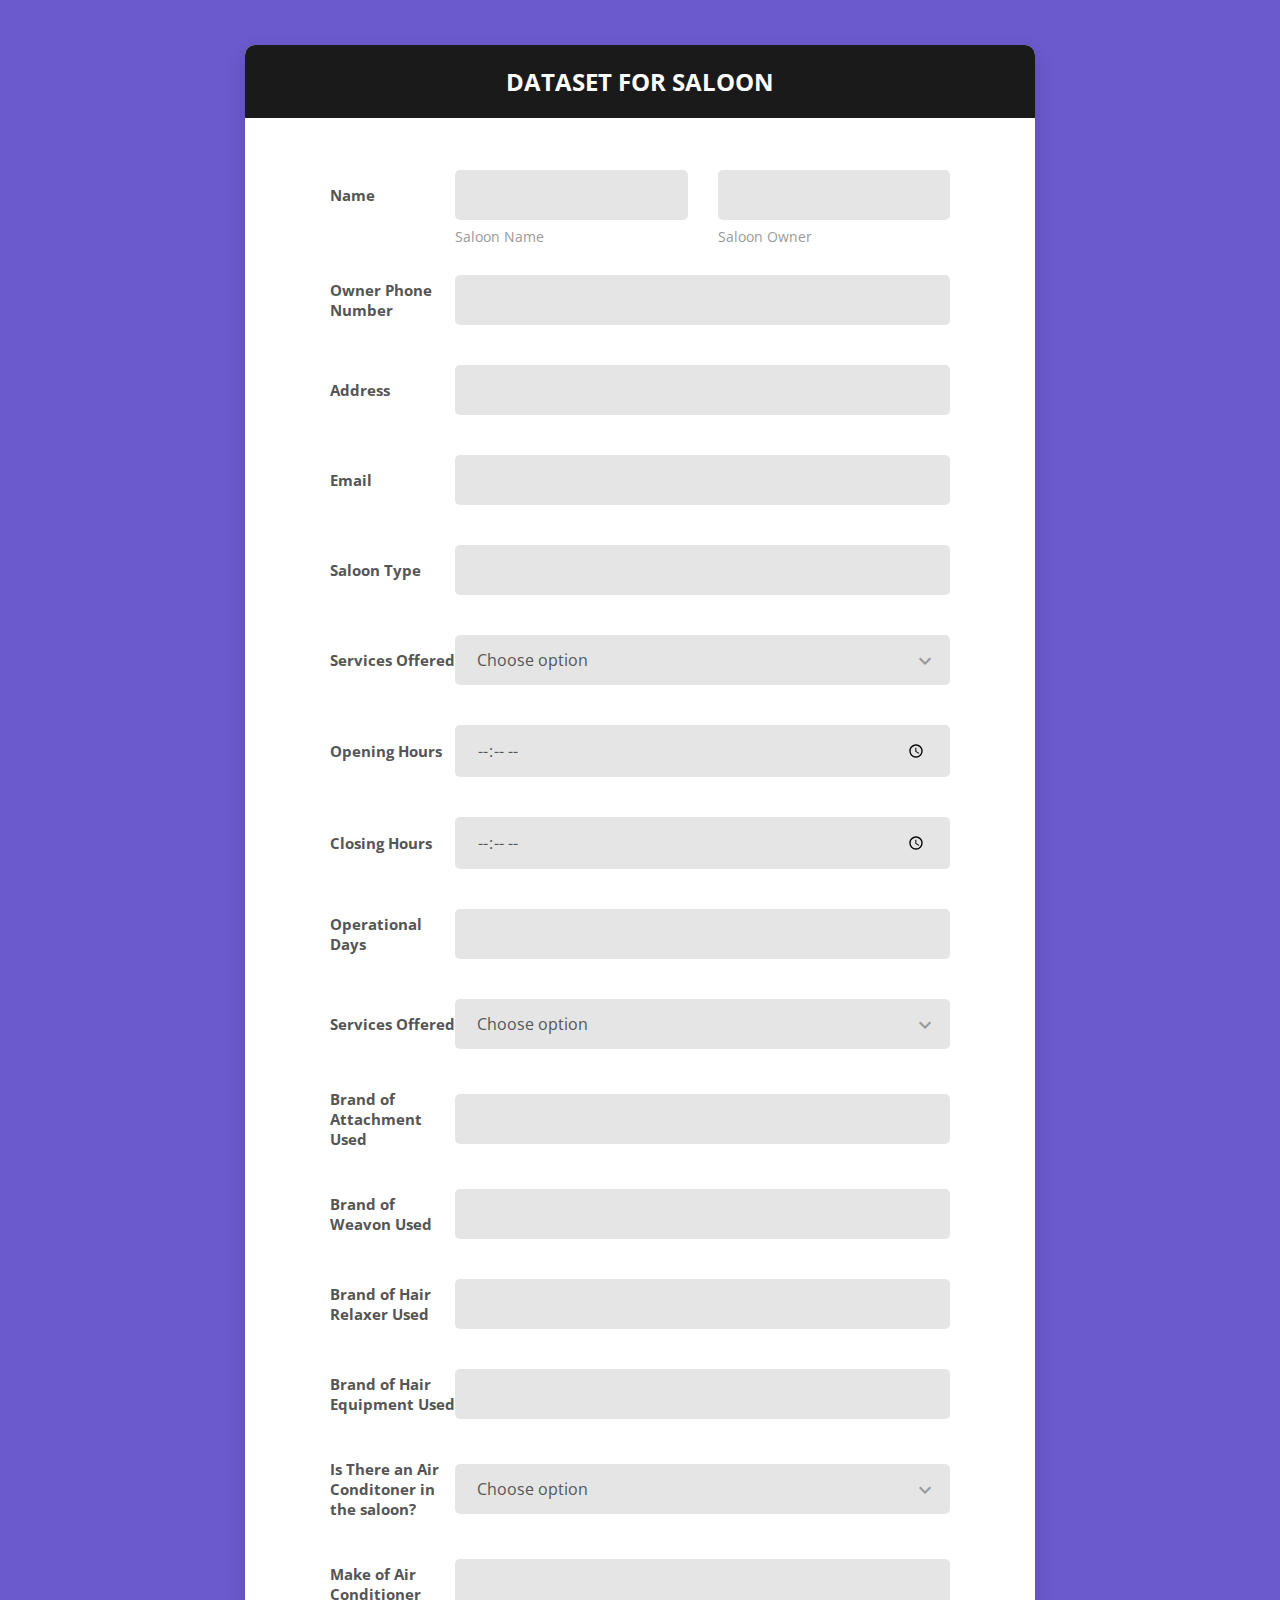
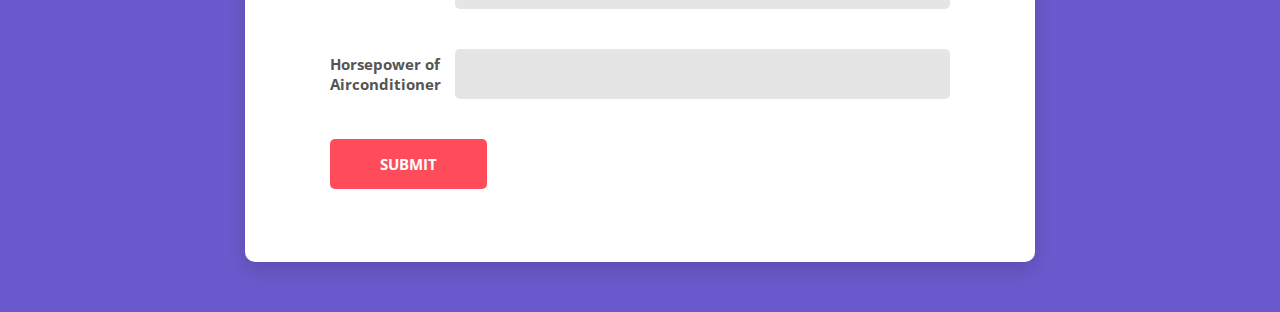
==== index.html @ 2cb98743 "new" ====
<!DOCTYPE html>
<html lang="en">

<head>
    <!-- Required meta tags-->
    <meta charset="UTF-8">
    <meta name="viewport" content="width=device-width, initial-scale=1, shrink-to-fit=no">
    <meta name="description" content="Colorlib Templates">
    <meta name="author" content="Colorlib">
    <meta name="keywords" content="Colorlib Templates">

    <!-- Title Page-->
    <title>DATASET FOR SALOON</title>

    <!-- Icons font CSS-->
    <link href="vendor/mdi-font/css/material-design-iconic-font.min.css" rel="stylesheet" media="all">
    <link href="vendor/font-awesome-4.7/css/font-awesome.min.css" rel="stylesheet" media="all">
    <!-- Font special for pages-->
    <link href="https://fonts.googleapis.com/css?family=Open+Sans:300,300i,400,400i,600,600i,700,700i,800,800i" rel="stylesheet">

    <!-- Vendor CSS-->
    <link href="vendor/select2/select2.min.css" rel="stylesheet" media="all">
    <link href="vendor/datepicker/daterangepicker.css" rel="stylesheet" media="all">

    <!-- Main CSS-->
    <link href="css/main.css" rel="stylesheet" media="all">
</head>

<body>
    <div class="page-wrapper bg-gra-03 p-t-45 p-b-50">
        <div class="wrapper wrapper--w790">
            <div class="card card-5">
                <div class="card-heading">
                    <h2 class="title">DATASET FOR SALOON</h2>
                </div>
                <div class="card-body">
                    <form method="POST">
                        <div class="form-row m-b-55">
                            <div class="name">Name</div>
                            <div class="value">
                                <div class="row row-space">
                                    <div class="col-2">
                                        <div class="input-group-desc">
                                            <input class="input--style-5" type="text" name="Saloon Name">
                                            <label class="label--desc">Saloon Name </label>
                                        </div>
                                    </div>
                                    <div class="col-2">
                                        <div class="input-group-desc">
                                            <input class="input--style-5" type="text" name="Saloon Owner">
                                            <label class="label--desc">Saloon Owner</label>
                                        </div>
                                    </div>
                                </div>
                            </div>
                        </div>

                        <div class="form-row">
                            <div class="name">Owner Phone Number</div>
                            <div class="value">
                                <div class="input-group">
                                    <input class="input--style-5" type="number" name="number">
                                </div>
                            </div>
                        </div>
                         <!-- <div class="form-row m-b-55">
                            <div class="name">Phone</div>
                            <div class="value">
                                <div class="row row-refine">
                                    <div class="col-3">
                                        <div class="input-group-desc">
                                            <input class="input--style-5" type="text" name="area_code">
                                            <label class="label--desc">Area Code</label>
                                        </div>
                                    </div>
                                    <div class="col-9">
                                        <div class="input-group-desc">
                                            <input class="input--style-5" type="text" name="phone">
                                            <label class="label--desc">Phone Number</label>
                                        </div>
                                    </div>
                                </div>
                            </div>
                        </div> -->
                        <div class="form-row">
                            <div class="name">Address</div>
                            <div class="value">
                                <div class="input-group">
                                    <input class="input--style-5" type="text" name="Addressy">
                                </div>
                            </div>
                        </div>

                        <div class="form-row">
                            <div class="name">Email</div>
                            <div class="value">
                                <div class="input-group">
                                    <input class="input--style-5" type="email" name="email">
                                </div>
                            </div>
                        </div>

                        <div class="form-row">
                            <div class="name">Saloon Type </div>
                            <div class="value">
                                <div class="input-group">
                                    <input class="input--style-5" type="text" name="Saloon_Typey">
                                </div>
                            </div>
                        </div>
                        <div class="form-row">
                            <div class="name">Services Offered </div>
                            <div class="value">
                                <div class="input-group">
                                    <div class="rs-select2 js-select-simple select--no-search">
                                        <select name="subject">
                                            <option disabled="disabled" selected="selected">Choose option</option>
                                            <option>Hair Styling </option>
                                            <option>Manicure </option>
                                            <option>Pedicure </option>
                                            <option>Lash  </option>
                                            <option>Brows </option>
                                            <option>Micro Blading </option>
                                            <option>Make-up  </option>
                                            <option>Spa </option>
                                            <option>(Create)</option>
                                            <option>Hair Cut </option>
                                        </select>
                                        <div class="select-dropdown"></div>
                                    </div>
                                </div>
                            </div>
                        </div>
                        <div class="form-row">
                            <div class="name">Opening Hours </div>
                            <div class="value">
                                <div class="input-group">
                                    <input class="input--style-5" type="time" name="Opening_Hours">
                                </div>
                            </div>
                        </div>
                        <div class="form-row">
                            <div class="name">Closing Hours  </div>
                            <div class="value">
                                <div class="input-group">
                                    <input class="input--style-5" type="time" name="Closing_Hours ">
                                </div>
                            </div>
                        </div>
                        <div class="form-row">
                            <div class="name">Operational Days</div>
                            <div class="value">
                                <div class="input-group">
                                    <input class="input--style-5" type="day" name="Operational_Days ">
                                </div>
                            </div>
                        </div>

                        <div class="form-row">
                            <div class="name">Services Offered </div>
                            <div class="value">
                                <div class="input-group">
                                    <div class="rs-select2 js-select-simple select--no-search">
                                        <select name="subject">
                                            <option disabled="disabled" selected="selected">Choose option</option>
                                            <option>1 </option>
                                            <option>2</option>
                                            <option>3</option>
                                            <option>4</option>
                                            <option>5</option>
                                            <option>6</option>
                                            <option>7</option>
                                            <option>8</option>
                                            <option>9</option>
                                            <option>10 </option>
                                            <option>11 </option>
                                            <option>12 </option>
                                            <option>13 </option>
                                            <option>14 </option>
                                            <option>15 </option>
                                            <option>16 </option>
                                            <option>17 </option>
                                            <option>18 </option>
                                            <option>19 </option>
                                            <option>20 </option>
                                            <option>21 </option>
                                            <option>22 </option>
                                            <option>23 </option>
                                            <option>24 </option>
                                            <option>25 </option>
                                            <option>25 </option>
                                            <option>26 </option>
                                            <option>27 </option>
                                            <option>28 </option>
                                            <option>29 </option>
                                            <option>30 </option>
                                    
                                        </select>
                                        <div class="select-dropdown"></div>
                                    </div>
                                </div>
                            </div>
                        </div>
                        <div class="form-row">
                            <div class="name">Brand of Attachment Used </div>
                            <div class="value">
                                <div class="input-group">
                                    <input class="input--style-5" type="day" name="Brand_Attachment_Used">
                                </div>
                            </div>
                        </div>
                        <div class="form-row">
                            <div class="name">Brand of Weavon Used</div>
                            <div class="value">
                                <div class="input-group">
                                    <input class="input--style-5" type="day" name="Brand_Weavon_Used">
                                </div>
                            </div>
                        </div>
                        <div class="form-row">
                            <div class="name">Brand of Hair Relaxer Used</div>
                            <div class="value">
                                <div class="input-group">
                                    <input class="input--style-5" type="day" name="Brand_Relaxer_Used">
                                </div>
                            </div>
                        </div>
                        <div class="form-row">
                            <div class="name">Brand of Hair Equipment Used </div>
                            <div class="value">
                                <div class="input-group">
                                    <input class="input--style-5" type="day" name="Brand_Equipment_Used">
                                </div>
                            </div>
                        </div>
                        <div class="form-row">
                            <div class="name">Is There an Air Conditoner in the saloon?</div>
                            <div class="value">
                                <div class="input-group">
                                    <div class="rs-select2 js-select-simple select--no-search">
                                        <select name="subject">
                                            <option disabled="disabled" selected="selected">Choose option</option>
                                            <option>Yes </option>
                                            <option>No</option>
                                        </select>
                                        <div class="select-dropdown"></div>
                                    </div>
                                </div>
                            </div>
                        </div>
                        <div class="form-row">
                            <div class="name">Make of Air Conditioner </div>
                            <div class="value">
                                <div class="input-group">
                                    <input class="input--style-5" type="text" name="Make_Ai_Conditioner ">
                                </div>
                            </div>
                        </div>
                        <div class="form-row">
                            <div class="name">Horsepower of Airconditioner</div>
                            <div class="value">
                                <div class="input-group">
                                    <input class="input--style-5" type="text" name="Horsepower_Airconditioner ">
                                </div>
                            </div>
                        </div>

                      
                        <div>
                            <button class="btn btn--radius-2 btn--red" type="submit">Submit</button>
                        </div>
                    </form>
                </div>
            </div>
        </div>
    </div>

    <!-- Jquery JS-->
    <script src="vendor/jquery/jquery.min.js"></script>
    <!-- Vendor JS-->
    <script src="vendor/select2/select2.min.js"></script>
    <script src="vendor/datepicker/moment.min.js"></script>
    <script src="vendor/datepicker/daterangepicker.js"></script>

    <!-- Main JS-->
    <script src="js/global.js"></script>

</body><!-- This templates was made by Colorlib (https://colorlib.com) -->

</html>
<!-- end document-->
---- vendor/mdi-font/css/material-design-iconic-font.min.css ----
@font-face{font-family:Material-Design-Iconic-Font;src:url(../fonts/Material-Design-Iconic-Font.woff2?v=2.2.0) format('woff2'),url(../fonts/Material-Design-Iconic-Font.woff?v=2.2.0) format('woff'),url(../fonts/Material-Design-Iconic-Font.ttf?v=2.2.0) format('truetype')}.zmdi{display:inline-block;font:normal normal normal 14px/1 'Material-Design-Iconic-Font';font-size:inherit;text-rendering:auto;-webkit-font-smoothing:antialiased;-moz-osx-font-smoothing:grayscale}.zmdi-hc-lg{font-size:1.33333333em;line-height:.75em;vertical-align:-15%}.zmdi-hc-2x{font-size:2em}.zmdi-hc-3x{font-size:3em}.zmdi-hc-4x{font-size:4em}.zmdi-hc-5x{font-size:5em}.zmdi-hc-fw{width:1.28571429em;text-align:center}.zmdi-hc-ul{padding-left:0;margin-left:2.14285714em;list-style-type:none}.zmdi-hc-ul>li{position:relative}.zmdi-hc-li{position:absolute;left:-2.14285714em;width:2.14285714em;top:.14285714em;text-align:center}.zmdi-hc-li.zmdi-hc-lg{left:-1.85714286em}.zmdi-hc-border{padding:.1em .25em;border:solid .1em #9e9e9e;border-radius:2px}.zmdi-hc-border-circle{padding:.1em .25em;border:solid .1em #9e9e9e;border-radius:50%}.zmdi.pull-left{float:left;margin-right:.15em}.zmdi.pull-right{float:right;margin-left:.15em}.zmdi-hc-spin{-webkit-animation:zmdi-spin 1.5s infinite linear;animation:zmdi-spin 1.5s infinite linear}.zmdi-hc-spin-reverse{-webkit-animation:zmdi-spin-reverse 1.5s infinite linear;animation:zmdi-spin-reverse 1.5s infinite linear}@-webkit-keyframes zmdi-spin{0%{-webkit-transform:rotate(0deg);transform:rotate(0deg)}100%{-webkit-transform:rotate(359deg);transform:rotate(359deg)}}@keyframes zmdi-spin{0%{-webkit-transform:rotate(0deg);transform:rotate(0deg)}100%{-webkit-transform:rotate(359deg);transform:rotate(359deg)}}@-webkit-keyframes zmdi-spin-reverse{0%{-webkit-transform:rotate(0deg);transform:rotate(0deg)}100%{-webkit-transform:rotate(-359deg);transform:rotate(-359deg)}}@keyframes zmdi-spin-reverse{0%{-webkit-transform:rotate(0deg);transform:rotate(0deg)}100%{-webkit-transform:rotate(-359deg);transform:rotate(-359deg)}}.zmdi-hc-rotate-90{-webkit-transform:rotate(90deg);-ms-transform:rotate(90deg);transform:rotate(90deg)}.zmdi-hc-rotate-180{-webkit-transform:rotate(180deg);-ms-transform:rotate(180deg);transform:rotate(180deg)}.zmdi-hc-rotate-270{-webkit-transform:rotate(270deg);-ms-transform:rotate(270deg);transform:rotate(270deg)}.zmdi-hc-flip-horizontal{-webkit-transform:scale(-1,1);-ms-transform:scale(-1,1);transform:scale(-1,1)}.zmdi-hc-flip-vertical{-webkit-transform:scale(1,-1);-ms-transform:scale(1,-1);transform:scale(1,-1)}.zmdi-hc-stack{position:relative;display:inline-block;width:2em;height:2em;line-height:2em;vertical-align:middle}.zmdi-hc-stack-1x,.zmdi-hc-stack-2x{position:absolute;left:0;width:100%;text-align:center}.zmdi-hc-stack-1x{line-height:inherit}.zmdi-hc-stack-2x{font-size:2em}.zmdi-hc-inverse{color:#fff}.zmdi-3d-rotation:before{content:'\f101'}.zmdi-airplane-off:before{content:'\f102'}.zmdi-airplane:before{content:'\f103'}.zmdi-album:before{content:'\f104'}.zmdi-archive:before{content:'\f105'}.zmdi-assignment-account:before{content:'\f106'}.zmdi-assignment-alert:before{content:'\f107'}.zmdi-assignment-check:before{content:'\f108'}.zmdi-assignment-o:before{content:'\f109'}.zmdi-assignment-return:before{content:'\f10a'}.zmdi-assignment-returned:before{content:'\f10b'}.zmdi-assignment:before{content:'\f10c'}.zmdi-attachment-alt:before{content:'\f10d'}.zmdi-attachment:before{content:'\f10e'}.zmdi-audio:before{content:'\f10f'}.zmdi-badge-check:before{content:'\f110'}.zmdi-balance-wallet:before{content:'\f111'}.zmdi-balance:before{content:'\f112'}.zmdi-battery-alert:before{content:'\f113'}.zmdi-battery-flash:before{content:'\f114'}.zmdi-battery-unknown:before{content:'\f115'}.zmdi-battery:before{content:'\f116'}.zmdi-bike:before{content:'\f117'}.zmdi-block-alt:before{content:'\f118'}.zmdi-block:before{content:'\f119'}.zmdi-boat:before{content:'\f11a'}.zmdi-book-image:before{content:'\f11b'}.zmdi-book:before{content:'\f11c'}.zmdi-bookmark-outline:before{content:'\f11d'}.zmdi-bookmark:before{content:'\f11e'}.zmdi-brush:before{content:'\f11f'}.zmdi-bug:before{content:'\f120'}.zmdi-bus:before{content:'\f121'}.zmdi-cake:before{content:'\f122'}.zmdi-car-taxi:before{content:'\f123'}.zmdi-car-wash:before{content:'\f124'}.zmdi-car:before{content:'\f125'}.zmdi-card-giftcard:before{content:'\f126'}.zmdi-card-membership:before{content:'\f127'}.zmdi-card-travel:before{content:'\f128'}.zmdi-card:before{content:'\f129'}.zmdi-case-check:before{content:'\f12a'}.zmdi-case-download:before{content:'\f12b'}.zmdi-case-play:before{content:'\f12c'}.zmdi-case:before{content:'\f12d'}.zmdi-cast-connected:before{content:'\f12e'}.zmdi-cast:before{content:'\f12f'}.zmdi-chart-donut:before{content:'\f130'}.zmdi-chart:before{content:'\f131'}.zmdi-city-alt:before{content:'\f132'}.zmdi-city:before{content:'\f133'}.zmdi-close-circle-o:before{content:'\f134'}.zmdi-close-circle:before{content:'\f135'}.zmdi-close:before{content:'\f136'}.zmdi-cocktail:before{content:'\f137'}.zmdi-code-setting:before{content:'\f138'}.zmdi-code-smartphone:before{content:'\f139'}.zmdi-code:before{content:'\f13a'}.zmdi-coffee:before{content:'\f13b'}.zmdi-collection-bookmark:before{content:'\f13c'}.zmdi-collection-case-play:before{content:'\f13d'}.zmdi-collection-folder-image:before{content:'\f13e'}.zmdi-collection-image-o:before{content:'\f13f'}.zmdi-collection-image:before{content:'\f140'}.zmdi-collection-item-1:before{content:'\f141'}.zmdi-collection-item-2:before{content:'\f142'}.zmdi-collection-item-3:before{content:'\f143'}.zmdi-collection-item-4:before{content:'\f144'}.zmdi-collection-item-5:before{content:'\f145'}.zmdi-collection-item-6:before{content:'\f146'}.zmdi-collection-item-7:before{content:'\f147'}.zmdi-collection-item-8:before{content:'\f148'}.zmdi-collection-item-9-plus:before{content:'\f149'}.zmdi-collection-item-9:before{content:'\f14a'}.zmdi-collection-item:before{content:'\f14b'}.zmdi-collection-music:before{content:'\f14c'}.zmdi-collection-pdf:before{content:'\f14d'}.zmdi-collection-plus:before{content:'\f14e'}.zmdi-collection-speaker:before{content:'\f14f'}.zmdi-collection-text:before{content:'\f150'}.zmdi-collection-video:before{content:'\f151'}.zmdi-compass:before{content:'\f152'}.zmdi-cutlery:before{content:'\f153'}.zmdi-delete:before{content:'\f154'}.zmdi-dialpad:before{content:'\f155'}.zmdi-dns:before{content:'\f156'}.zmdi-drink:before{content:'\f157'}.zmdi-edit:before{content:'\f158'}.zmdi-email-open:before{content:'\f159'}.zmdi-email:before{content:'\f15a'}.zmdi-eye-off:before{content:'\f15b'}.zmdi-eye:before{content:'\f15c'}.zmdi-eyedropper:before{content:'\f15d'}.zmdi-favorite-outline:before{content:'\f15e'}.zmdi-favorite:before{content:'\f15f'}.zmdi-filter-list:before{content:'\f160'}.zmdi-fire:before{content:'\f161'}.zmdi-flag:before{content:'\f162'}.zmdi-flare:before{content:'\f163'}.zmdi-flash-auto:before{content:'\f164'}.zmdi-flash-off:before{content:'\f165'}.zmdi-flash:before{content:'\f166'}.zmdi-flip:before{content:'\f167'}.zmdi-flower-alt:before{content:'\f168'}.zmdi-flower:before{content:'\f169'}.zmdi-font:before{content:'\f16a'}.zmdi-fullscreen-alt:before{content:'\f16b'}.zmdi-fullscreen-exit:before{content:'\f16c'}.zmdi-fullscreen:before{content:'\f16d'}.zmdi-functions:before{content:'\f16e'}.zmdi-gas-station:before{content:'\f16f'}.zmdi-gesture:before{content:'\f170'}.zmdi-globe-alt:before{content:'\f171'}.zmdi-globe-lock:before{content:'\f172'}.zmdi-globe:before{content:'\f173'}.zmdi-graduation-cap:before{content:'\f174'}.zmdi-home:before{content:'\f175'}.zmdi-hospital-alt:before{content:'\f176'}.zmdi-hospital:before{content:'\f177'}.zmdi-hotel:before{content:'\f178'}.zmdi-hourglass-alt:before{content:'\f179'}.zmdi-hourglass-outline:before{content:'\f17a'}.zmdi-hourglass:before{content:'\f17b'}.zmdi-http:before{content:'\f17c'}.zmdi-image-alt:before{content:'\f17d'}.zmdi-image-o:before{content:'\f17e'}.zmdi-image:before{content:'\f17f'}.zmdi-inbox:before{content:'\f180'}.zmdi-invert-colors-off:before{content:'\f181'}.zmdi-invert-colors:before{content:'\f182'}.zmdi-key:before{content:'\f183'}.zmdi-label-alt-outline:before{content:'\f184'}.zmdi-label-alt:before{content:'\f185'}.zmdi-label-heart:before{content:'\f186'}.zmdi-label:before{content:'\f187'}.zmdi-labels:before{content:'\f188'}.zmdi-lamp:before{content:'\f189'}.zmdi-landscape:before{content:'\f18a'}.zmdi-layers-off:before{content:'\f18b'}.zmdi-layers:before{content:'\f18c'}.zmdi-library:before{content:'\f18d'}.zmdi-link:before{content:'\f18e'}.zmdi-lock-open:before{content:'\f18f'}.zmdi-lock-outline:before{content:'\f190'}.zmdi-lock:before{content:'\f191'}.zmdi-mail-reply-all:before{content:'\f192'}.zmdi-mail-reply:before{content:'\f193'}.zmdi-mail-send:before{content:'\f194'}.zmdi-mall:before{content:'\f195'}.zmdi-map:before{content:'\f196'}.zmdi-menu:before{content:'\f197'}.zmdi-money-box:before{content:'\f198'}.zmdi-money-off:before{content:'\f199'}.zmdi-money:before{content:'\f19a'}.zmdi-more-vert:before{content:'\f19b'}.zmdi-more:before{content:'\f19c'}.zmdi-movie-alt:before{content:'\f19d'}.zmdi-movie:before{content:'\f19e'}.zmdi-nature-people:before{content:'\f19f'}.zmdi-nature:before{content:'\f1a0'}.zmdi-navigation:before{content:'\f1a1'}.zmdi-open-in-browser:before{content:'\f1a2'}.zmdi-open-in-new:before{content:'\f1a3'}.zmdi-palette:before{content:'\f1a4'}.zmdi-parking:before{content:'\f1a5'}.zmdi-pin-account:before{content:'\f1a6'}.zmdi-pin-assistant:before{content:'\f1a7'}.zmdi-pin-drop:before{content:'\f1a8'}.zmdi-pin-help:before{content:'\f1a9'}.zmdi-pin-off:before{content:'\f1aa'}.zmdi-pin:before{content:'\f1ab'}.zmdi-pizza:before{content:'\f1ac'}.zmdi-plaster:before{content:'\f1ad'}.zmdi-power-setting:before{content:'\f1ae'}.zmdi-power:before{content:'\f1af'}.zmdi-print:before{content:'\f1b0'}.zmdi-puzzle-piece:before{content:'\f1b1'}.zmdi-quote:before{content:'\f1b2'}.zmdi-railway:before{content:'\f1b3'}.zmdi-receipt:before{content:'\f1b4'}.zmdi-refresh-alt:before{content:'\f1b5'}.zmdi-refresh-sync-alert:before{content:'\f1b6'}.zmdi-refresh-sync-off:before{content:'\f1b7'}.zmdi-refresh-sync:before{content:'\f1b8'}.zmdi-refresh:before{content:'\f1b9'}.zmdi-roller:before{content:'\f1ba'}.zmdi-ruler:before{content:'\f1bb'}.zmdi-scissors:before{content:'\f1bc'}.zmdi-screen-rotation-lock:before{content:'\f1bd'}.zmdi-screen-rotation:before{content:'\f1be'}.zmdi-search-for:before{content:'\f1bf'}.zmdi-search-in-file:before{content:'\f1c0'}.zmdi-search-in-page:before{content:'\f1c1'}.zmdi-search-replace:before{content:'\f1c2'}.zmdi-search:before{content:'\f1c3'}.zmdi-seat:before{content:'\f1c4'}.zmdi-settings-square:before{content:'\f1c5'}.zmdi-settings:before{content:'\f1c6'}.zmdi-shield-check:before{content:'\f1c7'}.zmdi-shield-security:before{content:'\f1c8'}.zmdi-shopping-basket:before{content:'\f1c9'}.zmdi-shopping-cart-plus:before{content:'\f1ca'}.zmdi-shopping-cart:before{content:'\f1cb'}.zmdi-sign-in:before{content:'\f1cc'}.zmdi-sort-amount-asc:before{content:'\f1cd'}.zmdi-sort-amount-desc:before{content:'\f1ce'}.zmdi-sort-asc:before{content:'\f1cf'}.zmdi-sort-desc:before{content:'\f1d0'}.zmdi-spellcheck:before{content:'\f1d1'}.zmdi-storage:before{content:'\f1d2'}.zmdi-store-24:before{content:'\f1d3'}.zmdi-store:before{content:'\f1d4'}.zmdi-subway:before{content:'\f1d5'}.zmdi-sun:before{content:'\f1d6'}.zmdi-tab-unselected:before{content:'\f1d7'}.zmdi-tab:before{content:'\f1d8'}.zmdi-tag-close:before{content:'\f1d9'}.zmdi-tag-more:before{content:'\f1da'}.zmdi-tag:before{content:'\f1db'}.zmdi-thumb-down:before{content:'\f1dc'}.zmdi-thumb-up-down:before{content:'\f1dd'}.zmdi-thumb-up:before{content:'\f1de'}.zmdi-ticket-star:before{content:'\f1df'}.zmdi-toll:before{content:'\f1e0'}.zmdi-toys:before{content:'\f1e1'}.zmdi-traffic:before{content:'\f1e2'}.zmdi-translate:before{content:'\f1e3'}.zmdi-triangle-down:before{content:'\f1e4'}.zmdi-triangle-up:before{content:'\f1e5'}.zmdi-truck:before{content:'\f1e6'}.zmdi-turning-sign:before{content:'\f1e7'}.zmdi-wallpaper:before{content:'\f1e8'}.zmdi-washing-machine:before{content:'\f1e9'}.zmdi-window-maximize:before{content:'\f1ea'}.zmdi-window-minimize:before{content:'\f1eb'}.zmdi-window-restore:before{content:'\f1ec'}.zmdi-wrench:before{content:'\f1ed'}.zmdi-zoom-in:before{content:'\f1ee'}.zmdi-zoom-out:before{content:'\f1ef'}.zmdi-alert-circle-o:before{content:'\f1f0'}.zmdi-alert-circle:before{content:'\f1f1'}.zmdi-alert-octagon:before{content:'\f1f2'}.zmdi-alert-polygon:before{content:'\f1f3'}.zmdi-alert-triangle:before{content:'\f1f4'}.zmdi-help-outline:before{content:'\f1f5'}.zmdi-help:before{content:'\f1f6'}.zmdi-info-outline:before{content:'\f1f7'}.zmdi-info:before{content:'\f1f8'}.zmdi-notifications-active:before{content:'\f1f9'}.zmdi-notifications-add:before{content:'\f1fa'}.zmdi-notifications-none:before{content:'\f1fb'}.zmdi-notifications-off:before{content:'\f1fc'}.zmdi-notifications-paused:before{content:'\f1fd'}.zmdi-notifications:before{content:'\f1fe'}.zmdi-account-add:before{content:'\f1ff'}.zmdi-account-box-mail:before{content:'\f200'}.zmdi-account-box-o:before{content:'\f201'}.zmdi-account-box-phone:before{content:'\f202'}.zmdi-account-box:before{content:'\f203'}.zmdi-account-calendar:before{content:'\f204'}.zmdi-account-circle:before{content:'\f205'}.zmdi-account-o:before{content:'\f206'}.zmdi-account:before{content:'\f207'}.zmdi-accounts-add:before{content:'\f208'}.zmdi-accounts-alt:before{content:'\f209'}.zmdi-accounts-list-alt:before{content:'\f20a'}.zmdi-accounts-list:before{content:'\f20b'}.zmdi-accounts-outline:before{content:'\f20c'}.zmdi-accounts:before{content:'\f20d'}.zmdi-face:before{content:'\f20e'}.zmdi-female:before{content:'\f20f'}.zmdi-male-alt:before{content:'\f210'}.zmdi-male-female:before{content:'\f211'}.zmdi-male:before{content:'\f212'}.zmdi-mood-bad:before{content:'\f213'}.zmdi-mood:before{content:'\f214'}.zmdi-run:before{content:'\f215'}.zmdi-walk:before{content:'\f216'}.zmdi-cloud-box:before{content:'\f217'}.zmdi-cloud-circle:before{content:'\f218'}.zmdi-cloud-done:before{content:'\f219'}.zmdi-cloud-download:before{content:'\f21a'}.zmdi-cloud-off:before{content:'\f21b'}.zmdi-cloud-outline-alt:before{content:'\f21c'}.zmdi-cloud-outline:before{content:'\f21d'}.zmdi-cloud-upload:before{content:'\f21e'}.zmdi-cloud:before{content:'\f21f'}.zmdi-download:before{content:'\f220'}.zmdi-file-plus:before{content:'\f221'}.zmdi-file-text:before{content:'\f222'}.zmdi-file:before{content:'\f223'}.zmdi-folder-outline:before{content:'\f224'}.zmdi-folder-person:before{content:'\f225'}.zmdi-folder-star-alt:before{content:'\f226'}.zmdi-folder-star:before{content:'\f227'}.zmdi-folder:before{content:'\f228'}.zmdi-gif:before{content:'\f229'}.zmdi-upload:before{content:'\f22a'}.zmdi-border-all:before{content:'\f22b'}.zmdi-border-bottom:before{content:'\f22c'}.zmdi-border-clear:before{content:'\f22d'}.zmdi-border-color:before{content:'\f22e'}.zmdi-border-horizontal:before{content:'\f22f'}.zmdi-border-inner:before{content:'\f230'}.zmdi-border-left:before{content:'\f231'}.zmdi-border-outer:before{content:'\f232'}.zmdi-border-right:before{content:'\f233'}.zmdi-border-style:before{content:'\f234'}.zmdi-border-top:before{content:'\f235'}.zmdi-border-vertical:before{content:'\f236'}.zmdi-copy:before{content:'\f237'}.zmdi-crop:before{content:'\f238'}.zmdi-format-align-center:before{content:'\f239'}.zmdi-format-align-justify:before{content:'\f23a'}.zmdi-format-align-left:before{content:'\f23b'}.zmdi-format-align-right:before{content:'\f23c'}.zmdi-format-bold:before{content:'\f23d'}.zmdi-format-clear-all:before{content:'\f23e'}.zmdi-format-clear:before{content:'\f23f'}.zmdi-format-color-fill:before{content:'\f240'}.zmdi-format-color-reset:before{content:'\f241'}.zmdi-format-color-text:before{content:'\f242'}.zmdi-format-indent-decrease:before{content:'\f243'}.zmdi-format-indent-increase:before{content:'\f244'}.zmdi-format-italic:before{content:'\f245'}.zmdi-format-line-spacing:before{content:'\f246'}.zmdi-format-list-bulleted:before{content:'\f247'}.zmdi-format-list-numbered:before{content:'\f248'}.zmdi-format-ltr:before{content:'\f249'}.zmdi-format-rtl:before{content:'\f24a'}.zmdi-format-size:before{content:'\f24b'}.zmdi-format-strikethrough-s:before{content:'\f24c'}.zmdi-format-strikethrough:before{content:'\f24d'}.zmdi-format-subject:before{content:'\f24e'}.zmdi-format-underlined:before{content:'\f24f'}.zmdi-format-valign-bottom:before{content:'\f250'}.zmdi-format-valign-center:before{content:'\f251'}.zmdi-format-valign-top:before{content:'\f252'}.zmdi-redo:before{content:'\f253'}.zmdi-select-all:before{content:'\f254'}.zmdi-space-bar:before{content:'\f255'}.zmdi-text-format:before{content:'\f256'}.zmdi-transform:before{content:'\f257'}.zmdi-undo:before{content:'\f258'}.zmdi-wrap-text:before{content:'\f259'}.zmdi-comment-alert:before{content:'\f25a'}.zmdi-comment-alt-text:before{content:'\f25b'}.zmdi-comment-alt:before{content:'\f25c'}.zmdi-comment-edit:before{content:'\f25d'}.zmdi-comment-image:before{content:'\f25e'}.zmdi-comment-list:before{content:'\f25f'}.zmdi-comment-more:before{content:'\f260'}.zmdi-comment-outline:before{content:'\f261'}.zmdi-comment-text-alt:before{content:'\f262'}.zmdi-comment-text:before{content:'\f263'}.zmdi-comment-video:before{content:'\f264'}.zmdi-comment:before{content:'\f265'}.zmdi-comments:before{content:'\f266'}.zmdi-check-all:before{content:'\f267'}.zmdi-check-circle-u:before{content:'\f268'}.zmdi-check-circle:before{content:'\f269'}.zmdi-check-square:before{content:'\f26a'}.zmdi-check:before{content:'\f26b'}.zmdi-circle-o:before{content:'\f26c'}.zmdi-circle:before{content:'\f26d'}.zmdi-dot-circle-alt:before{content:'\f26e'}.zmdi-dot-circle:before{content:'\f26f'}.zmdi-minus-circle-outline:before{content:'\f270'}.zmdi-minus-circle:before{content:'\f271'}.zmdi-minus-square:before{content:'\f272'}.zmdi-minus:before{content:'\f273'}.zmdi-plus-circle-o-duplicate:before{content:'\f274'}.zmdi-plus-circle-o:before{content:'\f275'}.zmdi-plus-circle:before{content:'\f276'}.zmdi-plus-square:before{content:'\f277'}.zmdi-plus:before{content:'\f278'}.zmdi-square-o:before{content:'\f279'}.zmdi-star-circle:before{content:'\f27a'}.zmdi-star-half:before{content:'\f27b'}.zmdi-star-outline:before{content:'\f27c'}.zmdi-star:before{content:'\f27d'}.zmdi-bluetooth-connected:before{content:'\f27e'}.zmdi-bluetooth-off:before{content:'\f27f'}.zmdi-bluetooth-search:before{content:'\f280'}.zmdi-bluetooth-setting:before{content:'\f281'}.zmdi-bluetooth:before{content:'\f282'}.zmdi-camera-add:before{content:'\f283'}.zmdi-camera-alt:before{content:'\f284'}.zmdi-camera-bw:before{content:'\f285'}.zmdi-camera-front:before{content:'\f286'}.zmdi-camera-mic:before{content:'\f287'}.zmdi-camera-party-mode:before{content:'\f288'}.zmdi-camera-rear:before{content:'\f289'}.zmdi-camera-roll:before{content:'\f28a'}.zmdi-camera-switch:before{content:'\f28b'}.zmdi-camera:before{content:'\f28c'}.zmdi-card-alert:before{content:'\f28d'}.zmdi-card-off:before{content:'\f28e'}.zmdi-card-sd:before{content:'\f28f'}.zmdi-card-sim:before{content:'\f290'}.zmdi-desktop-mac:before{content:'\f291'}.zmdi-desktop-windows:before{content:'\f292'}.zmdi-device-hub:before{content:'\f293'}.zmdi-devices-off:before{content:'\f294'}.zmdi-devices:before{content:'\f295'}.zmdi-dock:before{content:'\f296'}.zmdi-floppy:before{content:'\f297'}.zmdi-gamepad:before{content:'\f298'}.zmdi-gps-dot:before{content:'\f299'}.zmdi-gps-off:before{content:'\f29a'}.zmdi-gps:before{content:'\f29b'}.zmdi-headset-mic:before{content:'\f29c'}.zmdi-headset:before{content:'\f29d'}.zmdi-input-antenna:before{content:'\f29e'}.zmdi-input-composite:before{content:'\f29f'}.zmdi-input-hdmi:before{content:'\f2a0'}.zmdi-input-power:before{content:'\f2a1'}.zmdi-input-svideo:before{content:'\f2a2'}.zmdi-keyboard-hide:before{content:'\f2a3'}.zmdi-keyboard:before{content:'\f2a4'}.zmdi-laptop-chromebook:before{content:'\f2a5'}.zmdi-laptop-mac:before{content:'\f2a6'}.zmdi-laptop:before{content:'\f2a7'}.zmdi-mic-off:before{content:'\f2a8'}.zmdi-mic-outline:before{content:'\f2a9'}.zmdi-mic-setting:before{content:'\f2aa'}.zmdi-mic:before{content:'\f2ab'}.zmdi-mouse:before{content:'\f2ac'}.zmdi-network-alert:before{content:'\f2ad'}.zmdi-network-locked:before{content:'\f2ae'}.zmdi-network-off:before{content:'\f2af'}.zmdi-network-outline:before{content:'\f2b0'}.zmdi-network-setting:before{content:'\f2b1'}.zmdi-network:before{content:'\f2b2'}.zmdi-phone-bluetooth:before{content:'\f2b3'}.zmdi-phone-end:before{content:'\f2b4'}.zmdi-phone-forwarded:before{content:'\f2b5'}.zmdi-phone-in-talk:before{content:'\f2b6'}.zmdi-phone-locked:before{content:'\f2b7'}.zmdi-phone-missed:before{content:'\f2b8'}.zmdi-phone-msg:before{content:'\f2b9'}.zmdi-phone-paused:before{content:'\f2ba'}.zmdi-phone-ring:before{content:'\f2bb'}.zmdi-phone-setting:before{content:'\f2bc'}.zmdi-phone-sip:before{content:'\f2bd'}.zmdi-phone:before{content:'\f2be'}.zmdi-portable-wifi-changes:before{content:'\f2bf'}.zmdi-portable-wifi-off:before{content:'\f2c0'}.zmdi-portable-wifi:before{content:'\f2c1'}.zmdi-radio:before{content:'\f2c2'}.zmdi-reader:before{content:'\f2c3'}.zmdi-remote-control-alt:before{content:'\f2c4'}.zmdi-remote-control:before{content:'\f2c5'}.zmdi-router:before{content:'\f2c6'}.zmdi-scanner:before{content:'\f2c7'}.zmdi-smartphone-android:before{content:'\f2c8'}.zmdi-smartphone-download:before{content:'\f2c9'}.zmdi-smartphone-erase:before{content:'\f2ca'}.zmdi-smartphone-info:before{content:'\f2cb'}.zmdi-smartphone-iphone:before{content:'\f2cc'}.zmdi-smartphone-landscape-lock:before{content:'\f2cd'}.zmdi-smartphone-landscape:before{content:'\f2ce'}.zmdi-smartphone-lock:before{content:'\f2cf'}.zmdi-smartphone-portrait-lock:before{content:'\f2d0'}.zmdi-smartphone-ring:before{content:'\f2d1'}.zmdi-smartphone-setting:before{content:'\f2d2'}.zmdi-smartphone-setup:before{content:'\f2d3'}.zmdi-smartphone:before{content:'\f2d4'}.zmdi-speaker:before{content:'\f2d5'}.zmdi-tablet-android:before{content:'\f2d6'}.zmdi-tablet-mac:before{content:'\f2d7'}.zmdi-tablet:before{content:'\f2d8'}.zmdi-tv-alt-play:before{content:'\f2d9'}.zmdi-tv-list:before{content:'\f2da'}.zmdi-tv-play:before{content:'\f2db'}.zmdi-tv:before{content:'\f2dc'}.zmdi-usb:before{content:'\f2dd'}.zmdi-videocam-off:before{content:'\f2de'}.zmdi-videocam-switch:before{content:'\f2df'}.zmdi-videocam:before{content:'\f2e0'}.zmdi-watch:before{content:'\f2e1'}.zmdi-wifi-alt-2:before{content:'\f2e2'}.zmdi-wifi-alt:before{content:'\f2e3'}.zmdi-wifi-info:before{content:'\f2e4'}.zmdi-wifi-lock:before{content:'\f2e5'}.zmdi-wifi-off:before{content:'\f2e6'}.zmdi-wifi-outline:before{content:'\f2e7'}.zmdi-wifi:before{content:'\f2e8'}.zmdi-arrow-left-bottom:before{content:'\f2e9'}.zmdi-arrow-left:before{content:'\f2ea'}.zmdi-arrow-merge:before{content:'\f2eb'}.zmdi-arrow-missed:before{content:'\f2ec'}.zmdi-arrow-right-top:before{content:'\f2ed'}.zmdi-arrow-right:before{content:'\f2ee'}.zmdi-arrow-split:before{content:'\f2ef'}.zmdi-arrows:before{content:'\f2f0'}.zmdi-caret-down-circle:before{content:'\f2f1'}.zmdi-caret-down:before{content:'\f2f2'}.zmdi-caret-left-circle:before{content:'\f2f3'}.zmdi-caret-left:before{content:'\f2f4'}.zmdi-caret-right-circle:before{content:'\f2f5'}.zmdi-caret-right:before{content:'\f2f6'}.zmdi-caret-up-circle:before{content:'\f2f7'}.zmdi-caret-up:before{content:'\f2f8'}.zmdi-chevron-down:before{content:'\f2f9'}.zmdi-chevron-left:before{content:'\f2fa'}.zmdi-chevron-right:before{content:'\f2fb'}.zmdi-chevron-up:before{content:'\f2fc'}.zmdi-forward:before{content:'\f2fd'}.zmdi-long-arrow-down:before{content:'\f2fe'}.zmdi-long-arrow-left:before{content:'\f2ff'}.zmdi-long-arrow-return:before{content:'\f300'}.zmdi-long-arrow-right:before{content:'\f301'}.zmdi-long-arrow-tab:before{content:'\f302'}.zmdi-long-arrow-up:before{content:'\f303'}.zmdi-rotate-ccw:before{content:'\f304'}.zmdi-rotate-cw:before{content:'\f305'}.zmdi-rotate-left:before{content:'\f306'}.zmdi-rotate-right:before{content:'\f307'}.zmdi-square-down:before{content:'\f308'}.zmdi-square-right:before{content:'\f309'}.zmdi-swap-alt:before{content:'\f30a'}.zmdi-swap-vertical-circle:before{content:'\f30b'}.zmdi-swap-vertical:before{content:'\f30c'}.zmdi-swap:before{content:'\f30d'}.zmdi-trending-down:before{content:'\f30e'}.zmdi-trending-flat:before{content:'\f30f'}.zmdi-trending-up:before{content:'\f310'}.zmdi-unfold-less:before{content:'\f311'}.zmdi-unfold-more:before{content:'\f312'}.zmdi-apps:before{content:'\f313'}.zmdi-grid-off:before{content:'\f314'}.zmdi-grid:before{content:'\f315'}.zmdi-view-agenda:before{content:'\f316'}.zmdi-view-array:before{content:'\f317'}.zmdi-view-carousel:before{content:'\f318'}.zmdi-view-column:before{content:'\f319'}.zmdi-view-comfy:before{content:'\f31a'}.zmdi-view-compact:before{content:'\f31b'}.zmdi-view-dashboard:before{content:'\f31c'}.zmdi-view-day:before{content:'\f31d'}.zmdi-view-headline:before{content:'\f31e'}.zmdi-view-list-alt:before{content:'\f31f'}.zmdi-view-list:before{content:'\f320'}.zmdi-view-module:before{content:'\f321'}.zmdi-view-quilt:before{content:'\f322'}.zmdi-view-stream:before{content:'\f323'}.zmdi-view-subtitles:before{content:'\f324'}.zmdi-view-toc:before{content:'\f325'}.zmdi-view-web:before{content:'\f326'}.zmdi-view-week:before{content:'\f327'}.zmdi-widgets:before{content:'\f328'}.zmdi-alarm-check:before{content:'\f329'}.zmdi-alarm-off:before{content:'\f32a'}.zmdi-alarm-plus:before{content:'\f32b'}.zmdi-alarm-snooze:before{content:'\f32c'}.zmdi-alarm:before{content:'\f32d'}.zmdi-calendar-alt:before{content:'\f32e'}.zmdi-calendar-check:before{content:'\f32f'}.zmdi-calendar-close:before{content:'\f330'}.zmdi-calendar-note:before{content:'\f331'}.zmdi-calendar:before{content:'\f332'}.zmdi-time-countdown:before{content:'\f333'}.zmdi-time-interval:before{content:'\f334'}.zmdi-time-restore-setting:before{content:'\f335'}.zmdi-time-restore:before{content:'\f336'}.zmdi-time:before{content:'\f337'}.zmdi-timer-off:before{content:'\f338'}.zmdi-timer:before{content:'\f339'}.zmdi-android-alt:before{content:'\f33a'}.zmdi-android:before{content:'\f33b'}.zmdi-apple:before{content:'\f33c'}.zmdi-behance:before{content:'\f33d'}.zmdi-codepen:before{content:'\f33e'}.zmdi-dribbble:before{content:'\f33f'}.zmdi-dropbox:before{content:'\f340'}.zmdi-evernote:before{content:'\f341'}.zmdi-facebook-box:before{content:'\f342'}.zmdi-facebook:before{content:'\f343'}.zmdi-github-box:before{content:'\f344'}.zmdi-github:before{content:'\f345'}.zmdi-google-drive:before{content:'\f346'}.zmdi-google-earth:before{content:'\f347'}.zmdi-google-glass:before{content:'\f348'}.zmdi-google-maps:before{content:'\f349'}.zmdi-google-pages:before{content:'\f34a'}.zmdi-google-play:before{content:'\f34b'}.zmdi-google-plus-box:before{content:'\f34c'}.zmdi-google-plus:before{content:'\f34d'}.zmdi-google:before{content:'\f34e'}.zmdi-instagram:before{content:'\f34f'}.zmdi-language-css3:before{content:'\f350'}.zmdi-language-html5:before{content:'\f351'}.zmdi-language-javascript:before{content:'\f352'}.zmdi-language-python-alt:before{content:'\f353'}.zmdi-language-python:before{content:'\f354'}.zmdi-lastfm:before{content:'\f355'}.zmdi-linkedin-box:before{content:'\f356'}.zmdi-paypal:before{content:'\f357'}.zmdi-pinterest-box:before{content:'\f358'}.zmdi-pocket:before{content:'\f359'}.zmdi-polymer:before{content:'\f35a'}.zmdi-share:before{content:'\f35b'}.zmdi-stackoverflow:before{content:'\f35c'}.zmdi-steam-square:before{content:'\f35d'}.zmdi-steam:before{content:'\f35e'}.zmdi-twitter-box:before{content:'\f35f'}.zmdi-twitter:before{content:'\f360'}.zmdi-vk:before{content:'\f361'}.zmdi-wikipedia:before{content:'\f362'}.zmdi-windows:before{content:'\f363'}.zmdi-aspect-ratio-alt:before{content:'\f364'}.zmdi-aspect-ratio:before{content:'\f365'}.zmdi-blur-circular:before{content:'\f366'}.zmdi-blur-linear:before{content:'\f367'}.zmdi-blur-off:before{content:'\f368'}.zmdi-blur:before{content:'\f369'}.zmdi-brightness-2:before{content:'\f36a'}.zmdi-brightness-3:before{content:'\f36b'}.zmdi-brightness-4:before{content:'\f36c'}.zmdi-brightness-5:before{content:'\f36d'}.zmdi-brightness-6:before{content:'\f36e'}.zmdi-brightness-7:before{content:'\f36f'}.zmdi-brightness-auto:before{content:'\f370'}.zmdi-brightness-setting:before{content:'\f371'}.zmdi-broken-image:before{content:'\f372'}.zmdi-center-focus-strong:before{content:'\f373'}.zmdi-center-focus-weak:before{content:'\f374'}.zmdi-compare:before{content:'\f375'}.zmdi-crop-16-9:before{content:'\f376'}.zmdi-crop-3-2:before{content:'\f377'}.zmdi-crop-5-4:before{content:'\f378'}.zmdi-crop-7-5:before{content:'\f379'}.zmdi-crop-din:before{content:'\f37a'}.zmdi-crop-free:before{content:'\f37b'}.zmdi-crop-landscape:before{content:'\f37c'}.zmdi-crop-portrait:before{content:'\f37d'}.zmdi-crop-square:before{content:'\f37e'}.zmdi-exposure-alt:before{content:'\f37f'}.zmdi-exposure:before{content:'\f380'}.zmdi-filter-b-and-w:before{content:'\f381'}.zmdi-filter-center-focus:before{content:'\f382'}.zmdi-filter-frames:before{content:'\f383'}.zmdi-filter-tilt-shift:before{content:'\f384'}.zmdi-gradient:before{content:'\f385'}.zmdi-grain:before{content:'\f386'}.zmdi-graphic-eq:before{content:'\f387'}.zmdi-hdr-off:before{content:'\f388'}.zmdi-hdr-strong:before{content:'\f389'}.zmdi-hdr-weak:before{content:'\f38a'}.zmdi-hdr:before{content:'\f38b'}.zmdi-iridescent:before{content:'\f38c'}.zmdi-leak-off:before{content:'\f38d'}.zmdi-leak:before{content:'\f38e'}.zmdi-looks:before{content:'\f38f'}.zmdi-loupe:before{content:'\f390'}.zmdi-panorama-horizontal:before{content:'\f391'}.zmdi-panorama-vertical:before{content:'\f392'}.zmdi-panorama-wide-angle:before{content:'\f393'}.zmdi-photo-size-select-large:before{content:'\f394'}.zmdi-photo-size-select-small:before{content:'\f395'}.zmdi-picture-in-picture:before{content:'\f396'}.zmdi-slideshow:before{content:'\f397'}.zmdi-texture:before{content:'\f398'}.zmdi-tonality:before{content:'\f399'}.zmdi-vignette:before{content:'\f39a'}.zmdi-wb-auto:before{content:'\f39b'}.zmdi-eject-alt:before{content:'\f39c'}.zmdi-eject:before{content:'\f39d'}.zmdi-equalizer:before{content:'\f39e'}.zmdi-fast-forward:before{content:'\f39f'}.zmdi-fast-rewind:before{content:'\f3a0'}.zmdi-forward-10:before{content:'\f3a1'}.zmdi-forward-30:before{content:'\f3a2'}.zmdi-forward-5:before{content:'\f3a3'}.zmdi-hearing:before{content:'\f3a4'}.zmdi-pause-circle-outline:before{content:'\f3a5'}.zmdi-pause-circle:before{content:'\f3a6'}.zmdi-pause:before{content:'\f3a7'}.zmdi-play-circle-outline:before{content:'\f3a8'}.zmdi-play-circle:before{content:'\f3a9'}.zmdi-play:before{content:'\f3aa'}.zmdi-playlist-audio:before{content:'\f3ab'}.zmdi-playlist-plus:before{content:'\f3ac'}.zmdi-repeat-one:before{content:'\f3ad'}.zmdi-repeat:before{content:'\f3ae'}.zmdi-replay-10:before{content:'\f3af'}.zmdi-replay-30:before{content:'\f3b0'}.zmdi-replay-5:before{content:'\f3b1'}.zmdi-replay:before{content:'\f3b2'}.zmdi-shuffle:before{content:'\f3b3'}.zmdi-skip-next:before{content:'\f3b4'}.zmdi-skip-previous:before{content:'\f3b5'}.zmdi-stop:before{content:'\f3b6'}.zmdi-surround-sound:before{content:'\f3b7'}.zmdi-tune:before{content:'\f3b8'}.zmdi-volume-down:before{content:'\f3b9'}.zmdi-volume-mute:before{content:'\f3ba'}.zmdi-volume-off:before{content:'\f3bb'}.zmdi-volume-up:before{content:'\f3bc'}.zmdi-n-1-square:before{content:'\f3bd'}.zmdi-n-2-square:before{content:'\f3be'}.zmdi-n-3-square:before{content:'\f3bf'}.zmdi-n-4-square:before{content:'\f3c0'}.zmdi-n-5-square:before{content:'\f3c1'}.zmdi-n-6-square:before{content:'\f3c2'}.zmdi-neg-1:before{content:'\f3c3'}.zmdi-neg-2:before{content:'\f3c4'}.zmdi-plus-1:before{content:'\f3c5'}.zmdi-plus-2:before{content:'\f3c6'}.zmdi-sec-10:before{content:'\f3c7'}.zmdi-sec-3:before{content:'\f3c8'}.zmdi-zero:before{content:'\f3c9'}.zmdi-airline-seat-flat-angled:before{content:'\f3ca'}.zmdi-airline-seat-flat:before{content:'\f3cb'}.zmdi-airline-seat-individual-suite:before{content:'\f3cc'}.zmdi-airline-seat-legroom-extra:before{content:'\f3cd'}.zmdi-airline-seat-legroom-normal:before{content:'\f3ce'}.zmdi-airline-seat-legroom-reduced:before{content:'\f3cf'}.zmdi-airline-seat-recline-extra:before{content:'\f3d0'}.zmdi-airline-seat-recline-normal:before{content:'\f3d1'}.zmdi-airplay:before{content:'\f3d2'}.zmdi-closed-caption:before{content:'\f3d3'}.zmdi-confirmation-number:before{content:'\f3d4'}.zmdi-developer-board:before{content:'\f3d5'}.zmdi-disc-full:before{content:'\f3d6'}.zmdi-explicit:before{content:'\f3d7'}.zmdi-flight-land:before{content:'\f3d8'}.zmdi-flight-takeoff:before{content:'\f3d9'}.zmdi-flip-to-back:before{content:'\f3da'}.zmdi-flip-to-front:before{content:'\f3db'}.zmdi-group-work:before{content:'\f3dc'}.zmdi-hd:before{content:'\f3dd'}.zmdi-hq:before{content:'\f3de'}.zmdi-markunread-mailbox:before{content:'\f3df'}.zmdi-memory:before{content:'\f3e0'}.zmdi-nfc:before{content:'\f3e1'}.zmdi-play-for-work:before{content:'\f3e2'}.zmdi-power-input:before{content:'\f3e3'}.zmdi-present-to-all:before{content:'\f3e4'}.zmdi-satellite:before{content:'\f3e5'}.zmdi-tap-and-play:before{content:'\f3e6'}.zmdi-vibration:before{content:'\f3e7'}.zmdi-voicemail:before{content:'\f3e8'}.zmdi-group:before{content:'\f3e9'}.zmdi-rss:before{content:'\f3ea'}.zmdi-shape:before{content:'\f3eb'}.zmdi-spinner:before{content:'\f3ec'}.zmdi-ungroup:before{content:'\f3ed'}.zmdi-500px:before{content:'\f3ee'}.zmdi-8tracks:before{content:'\f3ef'}.zmdi-amazon:before{content:'\f3f0'}.zmdi-blogger:before{content:'\f3f1'}.zmdi-delicious:before{content:'\f3f2'}.zmdi-disqus:before{content:'\f3f3'}.zmdi-flattr:before{content:'\f3f4'}.zmdi-flickr:before{content:'\f3f5'}.zmdi-github-alt:before{content:'\f3f6'}.zmdi-google-old:before{content:'\f3f7'}.zmdi-linkedin:before{content:'\f3f8'}.zmdi-odnoklassniki:before{content:'\f3f9'}.zmdi-outlook:before{content:'\f3fa'}.zmdi-paypal-alt:before{content:'\f3fb'}.zmdi-pinterest:before{content:'\f3fc'}.zmdi-playstation:before{content:'\f3fd'}.zmdi-reddit:before{content:'\f3fe'}.zmdi-skype:before{content:'\f3ff'}.zmdi-slideshare:before{content:'\f400'}.zmdi-soundcloud:before{content:'\f401'}.zmdi-tumblr:before{content:'\f402'}.zmdi-twitch:before{content:'\f403'}.zmdi-vimeo:before{content:'\f404'}.zmdi-whatsapp:before{content:'\f405'}.zmdi-xbox:before{content:'\f406'}.zmdi-yahoo:before{content:'\f407'}.zmdi-youtube-play:before{content:'\f408'}.zmdi-youtube:before{content:'\f409'}.zmdi-3d-rotation:before{content:'\f101'}.zmdi-airplane-off:before{content:'\f102'}.zmdi-airplane:before{content:'\f103'}.zmdi-album:before{content:'\f104'}.zmdi-archive:before{content:'\f105'}.zmdi-assignment-account:before{content:'\f106'}.zmdi-assignment-alert:before{content:'\f107'}.zmdi-assignment-check:before{content:'\f108'}.zmdi-assignment-o:before{content:'\f109'}.zmdi-assignment-return:before{content:'\f10a'}.zmdi-assignment-returned:before{content:'\f10b'}.zmdi-assignment:before{content:'\f10c'}.zmdi-attachment-alt:before{content:'\f10d'}.zmdi-attachment:before{content:'\f10e'}.zmdi-audio:before{content:'\f10f'}.zmdi-badge-check:before{content:'\f110'}.zmdi-balance-wallet:before{content:'\f111'}.zmdi-balance:before{content:'\f112'}.zmdi-battery-alert:before{content:'\f113'}.zmdi-battery-flash:before{content:'\f114'}.zmdi-battery-unknown:before{content:'\f115'}.zmdi-battery:before{content:'\f116'}.zmdi-bike:before{content:'\f117'}.zmdi-block-alt:before{content:'\f118'}.zmdi-block:before{content:'\f119'}.zmdi-boat:before{content:'\f11a'}.zmdi-book-image:before{content:'\f11b'}.zmdi-book:before{content:'\f11c'}.zmdi-bookmark-outline:before{content:'\f11d'}.zmdi-bookmark:before{content:'\f11e'}.zmdi-brush:before{content:'\f11f'}.zmdi-bug:before{content:'\f120'}.zmdi-bus:before{content:'\f121'}.zmdi-cake:before{content:'\f122'}.zmdi-car-taxi:before{content:'\f123'}.zmdi-car-wash:before{content:'\f124'}.zmdi-car:before{content:'\f125'}.zmdi-card-giftcard:before{content:'\f126'}.zmdi-card-membership:before{content:'\f127'}.zmdi-card-travel:before{content:'\f128'}.zmdi-card:before{content:'\f129'}.zmdi-case-check:before{content:'\f12a'}.zmdi-case-download:before{content:'\f12b'}.zmdi-case-play:before{content:'\f12c'}.zmdi-case:before{content:'\f12d'}.zmdi-cast-connected:before{content:'\f12e'}.zmdi-cast:before{content:'\f12f'}.zmdi-chart-donut:before{content:'\f130'}.zmdi-chart:before{content:'\f131'}.zmdi-city-alt:before{content:'\f132'}.zmdi-city:before{content:'\f133'}.zmdi-close-circle-o:before{content:'\f134'}.zmdi-close-circle:before{content:'\f135'}.zmdi-close:before{content:'\f136'}.zmdi-cocktail:before{content:'\f137'}.zmdi-code-setting:before{content:'\f138'}.zmdi-code-smartphone:before{content:'\f139'}.zmdi-code:before{content:'\f13a'}.zmdi-coffee:before{content:'\f13b'}.zmdi-collection-bookmark:before{content:'\f13c'}.zmdi-collection-case-play:before{content:'\f13d'}.zmdi-collection-folder-image:before{content:'\f13e'}.zmdi-collection-image-o:before{content:'\f13f'}.zmdi-collection-image:before{content:'\f140'}.zmdi-collection-item-1:before{content:'\f141'}.zmdi-collection-item-2:before{content:'\f142'}.zmdi-collection-item-3:before{content:'\f143'}.zmdi-collection-item-4:before{content:'\f144'}.zmdi-collection-item-5:before{content:'\f145'}.zmdi-collection-item-6:before{content:'\f146'}.zmdi-collection-item-7:before{content:'\f147'}.zmdi-collection-item-8:before{content:'\f148'}.zmdi-collection-item-9-plus:before{content:'\f149'}.zmdi-collection-item-9:before{content:'\f14a'}.zmdi-collection-item:before{content:'\f14b'}.zmdi-collection-music:before{content:'\f14c'}.zmdi-collection-pdf:before{content:'\f14d'}.zmdi-collection-plus:before{content:'\f14e'}.zmdi-collection-speaker:before{content:'\f14f'}.zmdi-collection-text:before{content:'\f150'}.zmdi-collection-video:before{content:'\f151'}.zmdi-compass:before{content:'\f152'}.zmdi-cutlery:before{content:'\f153'}.zmdi-delete:before{content:'\f154'}.zmdi-dialpad:before{content:'\f155'}.zmdi-dns:before{content:'\f156'}.zmdi-drink:before{content:'\f157'}.zmdi-edit:before{content:'\f158'}.zmdi-email-open:before{content:'\f159'}.zmdi-email:before{content:'\f15a'}.zmdi-eye-off:before{content:'\f15b'}.zmdi-eye:before{content:'\f15c'}.zmdi-eyedropper:before{content:'\f15d'}.zmdi-favorite-outline:before{content:'\f15e'}.zmdi-favorite:before{content:'\f15f'}.zmdi-filter-list:before{content:'\f160'}.zmdi-fire:before{content:'\f161'}.zmdi-flag:before{content:'\f162'}.zmdi-flare:before{content:'\f163'}.zmdi-flash-auto:before{content:'\f164'}.zmdi-flash-off:before{content:'\f165'}.zmdi-flash:before{content:'\f166'}.zmdi-flip:before{content:'\f167'}.zmdi-flower-alt:before{content:'\f168'}.zmdi-flower:before{content:'\f169'}.zmdi-font:before{content:'\f16a'}.zmdi-fullscreen-alt:before{content:'\f16b'}.zmdi-fullscreen-exit:before{content:'\f16c'}.zmdi-fullscreen:before{content:'\f16d'}.zmdi-functions:before{content:'\f16e'}.zmdi-gas-station:before{content:'\f16f'}.zmdi-gesture:before{content:'\f170'}.zmdi-globe-alt:before{content:'\f171'}.zmdi-globe-lock:before{content:'\f172'}.zmdi-globe:before{content:'\f173'}.zmdi-graduation-cap:before{content:'\f174'}.zmdi-home:before{content:'\f175'}.zmdi-hospital-alt:before{content:'\f176'}.zmdi-hospital:before{content:'\f177'}.zmdi-hotel:before{content:'\f178'}.zmdi-hourglass-alt:before{content:'\f179'}.zmdi-hourglass-outline:before{content:'\f17a'}.zmdi-hourglass:before{content:'\f17b'}.zmdi-http:before{content:'\f17c'}.zmdi-image-alt:before{content:'\f17d'}.zmdi-image-o:before{content:'\f17e'}.zmdi-image:before{content:'\f17f'}.zmdi-inbox:before{content:'\f180'}.zmdi-invert-colors-off:before{content:'\f181'}.zmdi-invert-colors:before{content:'\f182'}.zmdi-key:before{content:'\f183'}.zmdi-label-alt-outline:before{content:'\f184'}.zmdi-label-alt:before{content:'\f185'}.zmdi-label-heart:before{content:'\f186'}.zmdi-label:before{content:'\f187'}.zmdi-labels:before{content:'\f188'}.zmdi-lamp:before{content:'\f189'}.zmdi-landscape:before{content:'\f18a'}.zmdi-layers-off:before{content:'\f18b'}.zmdi-layers:before{content:'\f18c'}.zmdi-library:before{content:'\f18d'}.zmdi-link:before{content:'\f18e'}.zmdi-lock-open:before{content:'\f18f'}.zmdi-lock-outline:before{content:'\f190'}.zmdi-lock:before{content:'\f191'}.zmdi-mail-reply-all:before{content:'\f192'}.zmdi-mail-reply:before{content:'\f193'}.zmdi-mail-send:before{content:'\f194'}.zmdi-mall:before{content:'\f195'}.zmdi-map:before{content:'\f196'}.zmdi-menu:before{content:'\f197'}.zmdi-money-box:before{content:'\f198'}.zmdi-money-off:before{content:'\f199'}.zmdi-money:before{content:'\f19a'}.zmdi-more-vert:before{content:'\f19b'}.zmdi-more:before{content:'\f19c'}.zmdi-movie-alt:before{content:'\f19d'}.zmdi-movie:before{content:'\f19e'}.zmdi-nature-people:before{content:'\f19f'}.zmdi-nature:before{content:'\f1a0'}.zmdi-navigation:before{content:'\f1a1'}.zmdi-open-in-browser:before{content:'\f1a2'}.zmdi-open-in-new:before{content:'\f1a3'}.zmdi-palette:before{content:'\f1a4'}.zmdi-parking:before{content:'\f1a5'}.zmdi-pin-account:before{content:'\f1a6'}.zmdi-pin-assistant:before{content:'\f1a7'}.zmdi-pin-drop:before{content:'\f1a8'}.zmdi-pin-help:before{content:'\f1a9'}.zmdi-pin-off:before{content:'\f1aa'}.zmdi-pin:before{content:'\f1ab'}.zmdi-pizza:before{content:'\f1ac'}.zmdi-plaster:before{content:'\f1ad'}.zmdi-power-setting:before{content:'\f1ae'}.zmdi-power:before{content:'\f1af'}.zmdi-print:before{content:'\f1b0'}.zmdi-puzzle-piece:before{content:'\f1b1'}.zmdi-quote:before{content:'\f1b2'}.zmdi-railway:before{content:'\f1b3'}.zmdi-receipt:before{content:'\f1b4'}.zmdi-refresh-alt:before{content:'\f1b5'}.zmdi-refresh-sync-alert:before{content:'\f1b6'}.zmdi-refresh-sync-off:before{content:'\f1b7'}.zmdi-refresh-sync:before{content:'\f1b8'}.zmdi-refresh:before{content:'\f1b9'}.zmdi-roller:before{content:'\f1ba'}.zmdi-ruler:before{content:'\f1bb'}.zmdi-scissors:before{content:'\f1bc'}.zmdi-screen-rotation-lock:before{content:'\f1bd'}.zmdi-screen-rotation:before{content:'\f1be'}.zmdi-search-for:before{content:'\f1bf'}.zmdi-search-in-file:before{content:'\f1c0'}.zmdi-search-in-page:before{content:'\f1c1'}.zmdi-search-replace:before{content:'\f1c2'}.zmdi-search:before{content:'\f1c3'}.zmdi-seat:before{content:'\f1c4'}.zmdi-settings-square:before{content:'\f1c5'}.zmdi-settings:before{content:'\f1c6'}.zmdi-shield-check:before{content:'\f1c7'}.zmdi-shield-security:before{content:'\f1c8'}.zmdi-shopping-basket:before{content:'\f1c9'}.zmdi-shopping-cart-plus:before{content:'\f1ca'}.zmdi-shopping-cart:before{content:'\f1cb'}.zmdi-sign-in:before{content:'\f1cc'}.zmdi-sort-amount-asc:before{content:'\f1cd'}.zmdi-sort-amount-desc:before{content:'\f1ce'}.zmdi-sort-asc:before{content:'\f1cf'}.zmdi-sort-desc:before{content:'\f1d0'}.zmdi-spellcheck:before{content:'\f1d1'}.zmdi-storage:before{content:'\f1d2'}.zmdi-store-24:before{content:'\f1d3'}.zmdi-store:before{content:'\f1d4'}.zmdi-subway:before{content:'\f1d5'}.zmdi-sun:before{content:'\f1d6'}.zmdi-tab-unselected:before{content:'\f1d7'}.zmdi-tab:before{content:'\f1d8'}.zmdi-tag-close:before{content:'\f1d9'}.zmdi-tag-more:before{content:'\f1da'}.zmdi-tag:before{content:'\f1db'}.zmdi-thumb-down:before{content:'\f1dc'}.zmdi-thumb-up-down:before{content:'\f1dd'}.zmdi-thumb-up:before{content:'\f1de'}.zmdi-ticket-star:before{content:'\f1df'}.zmdi-toll:before{content:'\f1e0'}.zmdi-toys:before{content:'\f1e1'}.zmdi-traffic:before{content:'\f1e2'}.zmdi-translate:before{content:'\f1e3'}.zmdi-triangle-down:before{content:'\f1e4'}.zmdi-triangle-up:before{content:'\f1e5'}.zmdi-truck:before{content:'\f1e6'}.zmdi-turning-sign:before{content:'\f1e7'}.zmdi-wallpaper:before{content:'\f1e8'}.zmdi-washing-machine:before{content:'\f1e9'}.zmdi-window-maximize:before{content:'\f1ea'}.zmdi-window-minimize:before{content:'\f1eb'}.zmdi-window-restore:before{content:'\f1ec'}.zmdi-wrench:before{content:'\f1ed'}.zmdi-zoom-in:before{content:'\f1ee'}.zmdi-zoom-out:before{content:'\f1ef'}.zmdi-alert-circle-o:before{content:'\f1f0'}.zmdi-alert-circle:before{content:'\f1f1'}.zmdi-alert-octagon:before{content:'\f1f2'}.zmdi-alert-polygon:before{content:'\f1f3'}.zmdi-alert-triangle:before{content:'\f1f4'}.zmdi-help-outline:before{content:'\f1f5'}.zmdi-help:before{content:'\f1f6'}.zmdi-info-outline:before{content:'\f1f7'}.zmdi-info:before{content:'\f1f8'}.zmdi-notifications-active:before{content:'\f1f9'}.zmdi-notifications-add:before{content:'\f1fa'}.zmdi-notifications-none:before{content:'\f1fb'}.zmdi-notifications-off:before{content:'\f1fc'}.zmdi-notifications-paused:before{content:'\f1fd'}.zmdi-notifications:before{content:'\f1fe'}.zmdi-account-add:before{content:'\f1ff'}.zmdi-account-box-mail:before{content:'\f200'}.zmdi-account-box-o:before{content:'\f201'}.zmdi-account-box-phone:before{content:'\f202'}.zmdi-account-box:before{content:'\f203'}.zmdi-account-calendar:before{content:'\f204'}.zmdi-account-circle:before{content:'\f205'}.zmdi-account-o:before{content:'\f206'}.zmdi-account:before{content:'\f207'}.zmdi-accounts-add:before{content:'\f208'}.zmdi-accounts-alt:before{content:'\f209'}.zmdi-accounts-list-alt:before{content:'\f20a'}.zmdi-accounts-list:before{content:'\f20b'}.zmdi-accounts-outline:before{content:'\f20c'}.zmdi-accounts:before{content:'\f20d'}.zmdi-face:before{content:'\f20e'}.zmdi-female:before{content:'\f20f'}.zmdi-male-alt:before{content:'\f210'}.zmdi-male-female:before{content:'\f211'}.zmdi-male:before{content:'\f212'}.zmdi-mood-bad:before{content:'\f213'}.zmdi-mood:before{content:'\f214'}.zmdi-run:before{content:'\f215'}.zmdi-walk:before{content:'\f216'}.zmdi-cloud-box:before{content:'\f217'}.zmdi-cloud-circle:before{content:'\f218'}.zmdi-cloud-done:before{content:'\f219'}.zmdi-cloud-download:before{content:'\f21a'}.zmdi-cloud-off:before{content:'\f21b'}.zmdi-cloud-outline-alt:before{content:'\f21c'}.zmdi-cloud-outline:before{content:'\f21d'}.zmdi-cloud-upload:before{content:'\f21e'}.zmdi-cloud:before{content:'\f21f'}.zmdi-download:before{content:'\f220'}.zmdi-file-plus:before{content:'\f221'}.zmdi-file-text:before{content:'\f222'}.zmdi-file:before{content:'\f223'}.zmdi-folder-outline:before{content:'\f224'}.zmdi-folder-person:before{content:'\f225'}.zmdi-folder-star-alt:before{content:'\f226'}.zmdi-folder-star:before{content:'\f227'}.zmdi-folder:before{content:'\f228'}.zmdi-gif:before{content:'\f229'}.zmdi-upload:before{content:'\f22a'}.zmdi-border-all:before{content:'\f22b'}.zmdi-border-bottom:before{content:'\f22c'}.zmdi-border-clear:before{content:'\f22d'}.zmdi-border-color:before{content:'\f22e'}.zmdi-border-horizontal:before{content:'\f22f'}.zmdi-border-inner:before{content:'\f230'}.zmdi-border-left:before{content:'\f231'}.zmdi-border-outer:before{content:'\f232'}.zmdi-border-right:before{content:'\f233'}.zmdi-border-style:before{content:'\f234'}.zmdi-border-top:before{content:'\f235'}.zmdi-border-vertical:before{content:'\f236'}.zmdi-copy:before{content:'\f237'}.zmdi-crop:before{content:'\f238'}.zmdi-format-align-center:before{content:'\f239'}.zmdi-format-align-justify:before{content:'\f23a'}.zmdi-format-align-left:before{content:'\f23b'}.zmdi-format-align-right:before{content:'\f23c'}.zmdi-format-bold:before{content:'\f23d'}.zmdi-format-clear-all:before{content:'\f23e'}.zmdi-format-clear:before{content:'\f23f'}.zmdi-format-color-fill:before{content:'\f240'}.zmdi-format-color-reset:before{content:'\f241'}.zmdi-format-color-text:before{content:'\f242'}.zmdi-format-indent-decrease:before{content:'\f243'}.zmdi-format-indent-increase:before{content:'\f244'}.zmdi-format-italic:before{content:'\f245'}.zmdi-format-line-spacing:before{content:'\f246'}.zmdi-format-list-bulleted:before{content:'\f247'}.zmdi-format-list-numbered:before{content:'\f248'}.zmdi-format-ltr:before{content:'\f249'}.zmdi-format-rtl:before{content:'\f24a'}.zmdi-format-size:before{content:'\f24b'}.zmdi-format-strikethrough-s:before{content:'\f24c'}.zmdi-format-strikethrough:before{content:'\f24d'}.zmdi-format-subject:before{content:'\f24e'}.zmdi-format-underlined:before{content:'\f24f'}.zmdi-format-valign-bottom:before{content:'\f250'}.zmdi-format-valign-center:before{content:'\f251'}.zmdi-format-valign-top:before{content:'\f252'}.zmdi-redo:before{content:'\f253'}.zmdi-select-all:before{content:'\f254'}.zmdi-space-bar:before{content:'\f255'}.zmdi-text-format:before{content:'\f256'}.zmdi-transform:before{content:'\f257'}.zmdi-undo:before{content:'\f258'}.zmdi-wrap-text:before{content:'\f259'}.zmdi-comment-alert:before{content:'\f25a'}.zmdi-comment-alt-text:before{content:'\f25b'}.zmdi-comment-alt:before{content:'\f25c'}.zmdi-comment-edit:before{content:'\f25d'}.zmdi-comment-image:before{content:'\f25e'}.zmdi-comment-list:before{content:'\f25f'}.zmdi-comment-more:before{content:'\f260'}.zmdi-comment-outline:before{content:'\f261'}.zmdi-comment-text-alt:before{content:'\f262'}.zmdi-comment-text:before{content:'\f263'}.zmdi-comment-video:before{content:'\f264'}.zmdi-comment:before{content:'\f265'}.zmdi-comments:before{content:'\f266'}.zmdi-check-all:before{content:'\f267'}.zmdi-check-circle-u:before{content:'\f268'}.zmdi-check-circle:before{content:'\f269'}.zmdi-check-square:before{content:'\f26a'}.zmdi-check:before{content:'\f26b'}.zmdi-circle-o:before{content:'\f26c'}.zmdi-circle:before{content:'\f26d'}.zmdi-dot-circle-alt:before{content:'\f26e'}.zmdi-dot-circle:before{content:'\f26f'}.zmdi-minus-circle-outline:before{content:'\f270'}.zmdi-minus-circle:before{content:'\f271'}.zmdi-minus-square:before{content:'\f272'}.zmdi-minus:before{content:'\f273'}.zmdi-plus-circle-o-duplicate:before{content:'\f274'}.zmdi-plus-circle-o:before{content:'\f275'}.zmdi-plus-circle:before{content:'\f276'}.zmdi-plus-square:before{content:'\f277'}.zmdi-plus:before{content:'\f278'}.zmdi-square-o:before{content:'\f279'}.zmdi-star-circle:before{content:'\f27a'}.zmdi-star-half:before{content:'\f27b'}.zmdi-star-outline:before{content:'\f27c'}.zmdi-star:before{content:'\f27d'}.zmdi-bluetooth-connected:before{content:'\f27e'}.zmdi-bluetooth-off:before{content:'\f27f'}.zmdi-bluetooth-search:before{content:'\f280'}.zmdi-bluetooth-setting:before{content:'\f281'}.zmdi-bluetooth:before{content:'\f282'}.zmdi-camera-add:before{content:'\f283'}.zmdi-camera-alt:before{content:'\f284'}.zmdi-camera-bw:before{content:'\f285'}.zmdi-camera-front:before{content:'\f286'}.zmdi-camera-mic:before{content:'\f287'}.zmdi-camera-party-mode:before{content:'\f288'}.zmdi-camera-rear:before{content:'\f289'}.zmdi-camera-roll:before{content:'\f28a'}.zmdi-camera-switch:before{content:'\f28b'}.zmdi-camera:before{content:'\f28c'}.zmdi-card-alert:before{content:'\f28d'}.zmdi-card-off:before{content:'\f28e'}.zmdi-card-sd:before{content:'\f28f'}.zmdi-card-sim:before{content:'\f290'}.zmdi-desktop-mac:before{content:'\f291'}.zmdi-desktop-windows:before{content:'\f292'}.zmdi-device-hub:before{content:'\f293'}.zmdi-devices-off:before{content:'\f294'}.zmdi-devices:before{content:'\f295'}.zmdi-dock:before{content:'\f296'}.zmdi-floppy:before{content:'\f297'}.zmdi-gamepad:before{content:'\f298'}.zmdi-gps-dot:before{content:'\f299'}.zmdi-gps-off:before{content:'\f29a'}.zmdi-gps:before{content:'\f29b'}.zmdi-headset-mic:before{content:'\f29c'}.zmdi-headset:before{content:'\f29d'}.zmdi-input-antenna:before{content:'\f29e'}.zmdi-input-composite:before{content:'\f29f'}.zmdi-input-hdmi:before{content:'\f2a0'}.zmdi-input-power:before{content:'\f2a1'}.zmdi-input-svideo:before{content:'\f2a2'}.zmdi-keyboard-hide:before{content:'\f2a3'}.zmdi-keyboard:before{content:'\f2a4'}.zmdi-laptop-chromebook:before{content:'\f2a5'}.zmdi-laptop-mac:before{content:'\f2a6'}.zmdi-laptop:before{content:'\f2a7'}.zmdi-mic-off:before{content:'\f2a8'}.zmdi-mic-outline:before{content:'\f2a9'}.zmdi-mic-setting:before{content:'\f2aa'}.zmdi-mic:before{content:'\f2ab'}.zmdi-mouse:before{content:'\f2ac'}.zmdi-network-alert:before{content:'\f2ad'}.zmdi-network-locked:before{content:'\f2ae'}.zmdi-network-off:before{content:'\f2af'}.zmdi-network-outline:before{content:'\f2b0'}.zmdi-network-setting:before{content:'\f2b1'}.zmdi-network:before{content:'\f2b2'}.zmdi-phone-bluetooth:before{content:'\f2b3'}.zmdi-phone-end:before{content:'\f2b4'}.zmdi-phone-forwarded:before{content:'\f2b5'}.zmdi-phone-in-talk:before{content:'\f2b6'}.zmdi-phone-locked:before{content:'\f2b7'}.zmdi-phone-missed:before{content:'\f2b8'}.zmdi-phone-msg:before{content:'\f2b9'}.zmdi-phone-paused:before{content:'\f2ba'}.zmdi-phone-ring:before{content:'\f2bb'}.zmdi-phone-setting:before{content:'\f2bc'}.zmdi-phone-sip:before{content:'\f2bd'}.zmdi-phone:before{content:'\f2be'}.zmdi-portable-wifi-changes:before{content:'\f2bf'}.zmdi-portable-wifi-off:before{content:'\f2c0'}.zmdi-portable-wifi:before{content:'\f2c1'}.zmdi-radio:before{content:'\f2c2'}.zmdi-reader:before{content:'\f2c3'}.zmdi-remote-control-alt:before{content:'\f2c4'}.zmdi-remote-control:before{content:'\f2c5'}.zmdi-router:before{content:'\f2c6'}.zmdi-scanner:before{content:'\f2c7'}.zmdi-smartphone-android:before{content:'\f2c8'}.zmdi-smartphone-download:before{content:'\f2c9'}.zmdi-smartphone-erase:before{content:'\f2ca'}.zmdi-smartphone-info:before{content:'\f2cb'}.zmdi-smartphone-iphone:before{content:'\f2cc'}.zmdi-smartphone-landscape-lock:before{content:'\f2cd'}.zmdi-smartphone-landscape:before{content:'\f2ce'}.zmdi-smartphone-lock:before{content:'\f2cf'}.zmdi-smartphone-portrait-lock:before{content:'\f2d0'}.zmdi-smartphone-ring:before{content:'\f2d1'}.zmdi-smartphone-setting:before{content:'\f2d2'}.zmdi-smartphone-setup:before{content:'\f2d3'}.zmdi-smartphone:before{content:'\f2d4'}.zmdi-speaker:before{content:'\f2d5'}.zmdi-tablet-android:before{content:'\f2d6'}.zmdi-tablet-mac:before{content:'\f2d7'}.zmdi-tablet:before{content:'\f2d8'}.zmdi-tv-alt-play:before{content:'\f2d9'}.zmdi-tv-list:before{content:'\f2da'}.zmdi-tv-play:before{content:'\f2db'}.zmdi-tv:before{content:'\f2dc'}.zmdi-usb:before{content:'\f2dd'}.zmdi-videocam-off:before{content:'\f2de'}.zmdi-videocam-switch:before{content:'\f2df'}.zmdi-videocam:before{content:'\f2e0'}.zmdi-watch:before{content:'\f2e1'}.zmdi-wifi-alt-2:before{content:'\f2e2'}.zmdi-wifi-alt:before{content:'\f2e3'}.zmdi-wifi-info:before{content:'\f2e4'}.zmdi-wifi-lock:before{content:'\f2e5'}.zmdi-wifi-off:before{content:'\f2e6'}.zmdi-wifi-outline:before{content:'\f2e7'}.zmdi-wifi:before{content:'\f2e8'}.zmdi-arrow-left-bottom:before{content:'\f2e9'}.zmdi-arrow-left:before{content:'\f2ea'}.zmdi-arrow-merge:before{content:'\f2eb'}.zmdi-arrow-missed:before{content:'\f2ec'}.zmdi-arrow-right-top:before{content:'\f2ed'}.zmdi-arrow-right:before{content:'\f2ee'}.zmdi-arrow-split:before{content:'\f2ef'}.zmdi-arrows:before{content:'\f2f0'}.zmdi-caret-down-circle:before{content:'\f2f1'}.zmdi-caret-down:before{content:'\f2f2'}.zmdi-caret-left-circle:before{content:'\f2f3'}.zmdi-caret-left:before{content:'\f2f4'}.zmdi-caret-right-circle:before{content:'\f2f5'}.zmdi-caret-right:before{content:'\f2f6'}.zmdi-caret-up-circle:before{content:'\f2f7'}.zmdi-caret-up:before{content:'\f2f8'}.zmdi-chevron-down:before{content:'\f2f9'}.zmdi-chevron-left:before{content:'\f2fa'}.zmdi-chevron-right:before{content:'\f2fb'}.zmdi-chevron-up:before{content:'\f2fc'}.zmdi-forward:before{content:'\f2fd'}.zmdi-long-arrow-down:before{content:'\f2fe'}.zmdi-long-arrow-left:before{content:'\f2ff'}.zmdi-long-arrow-return:before{content:'\f300'}.zmdi-long-arrow-right:before{content:'\f301'}.zmdi-long-arrow-tab:before{content:'\f302'}.zmdi-long-arrow-up:before{content:'\f303'}.zmdi-rotate-ccw:before{content:'\f304'}.zmdi-rotate-cw:before{content:'\f305'}.zmdi-rotate-left:before{content:'\f306'}.zmdi-rotate-right:before{content:'\f307'}.zmdi-square-down:before{content:'\f308'}.zmdi-square-right:before{content:'\f309'}.zmdi-swap-alt:before{content:'\f30a'}.zmdi-swap-vertical-circle:before{content:'\f30b'}.zmdi-swap-vertical:before{content:'\f30c'}.zmdi-swap:before{content:'\f30d'}.zmdi-trending-down:before{content:'\f30e'}.zmdi-trending-flat:before{content:'\f30f'}.zmdi-trending-up:before{content:'\f310'}.zmdi-unfold-less:before{content:'\f311'}.zmdi-unfold-more:before{content:'\f312'}.zmdi-apps:before{content:'\f313'}.zmdi-grid-off:before{content:'\f314'}.zmdi-grid:before{content:'\f315'}.zmdi-view-agenda:before{content:'\f316'}.zmdi-view-array:before{content:'\f317'}.zmdi-view-carousel:before{content:'\f318'}.zmdi-view-column:before{content:'\f319'}.zmdi-view-comfy:before{content:'\f31a'}.zmdi-view-compact:before{content:'\f31b'}.zmdi-view-dashboard:before{content:'\f31c'}.zmdi-view-day:before{content:'\f31d'}.zmdi-view-headline:before{content:'\f31e'}.zmdi-view-list-alt:before{content:'\f31f'}.zmdi-view-list:before{content:'\f320'}.zmdi-view-module:before{content:'\f321'}.zmdi-view-quilt:before{content:'\f322'}.zmdi-view-stream:before{content:'\f323'}.zmdi-view-subtitles:before{content:'\f324'}.zmdi-view-toc:before{content:'\f325'}.zmdi-view-web:before{content:'\f326'}.zmdi-view-week:before{content:'\f327'}.zmdi-widgets:before{content:'\f328'}.zmdi-alarm-check:before{content:'\f329'}.zmdi-alarm-off:before{content:'\f32a'}.zmdi-alarm-plus:before{content:'\f32b'}.zmdi-alarm-snooze:before{content:'\f32c'}.zmdi-alarm:before{content:'\f32d'}.zmdi-calendar-alt:before{content:'\f32e'}.zmdi-calendar-check:before{content:'\f32f'}.zmdi-calendar-close:before{content:'\f330'}.zmdi-calendar-note:before{content:'\f331'}.zmdi-calendar:before{content:'\f332'}.zmdi-time-countdown:before{content:'\f333'}.zmdi-time-interval:before{content:'\f334'}.zmdi-time-restore-setting:before{content:'\f335'}.zmdi-time-restore:before{content:'\f336'}.zmdi-time:before{content:'\f337'}.zmdi-timer-off:before{content:'\f338'}.zmdi-timer:before{content:'\f339'}.zmdi-android-alt:before{content:'\f33a'}.zmdi-android:before{content:'\f33b'}.zmdi-apple:before{content:'\f33c'}.zmdi-behance:before{content:'\f33d'}.zmdi-codepen:before{content:'\f33e'}.zmdi-dribbble:before{content:'\f33f'}.zmdi-dropbox:before{content:'\f340'}.zmdi-evernote:before{content:'\f341'}.zmdi-facebook-box:before{content:'\f342'}.zmdi-facebook:before{content:'\f343'}.zmdi-github-box:before{content:'\f344'}.zmdi-github:before{content:'\f345'}.zmdi-google-drive:before{content:'\f346'}.zmdi-google-earth:before{content:'\f347'}.zmdi-google-glass:before{content:'\f348'}.zmdi-google-maps:before{content:'\f349'}.zmdi-google-pages:before{content:'\f34a'}.zmdi-google-play:before{content:'\f34b'}.zmdi-google-plus-box:before{content:'\f34c'}.zmdi-google-plus:before{content:'\f34d'}.zmdi-google:before{content:'\f34e'}.zmdi-instagram:before{content:'\f34f'}.zmdi-language-css3:before{content:'\f350'}.zmdi-language-html5:before{content:'\f351'}.zmdi-language-javascript:before{content:'\f352'}.zmdi-language-python-alt:before{content:'\f353'}.zmdi-language-python:before{content:'\f354'}.zmdi-lastfm:before{content:'\f355'}.zmdi-linkedin-box:before{content:'\f356'}.zmdi-paypal:before{content:'\f357'}.zmdi-pinterest-box:before{content:'\f358'}.zmdi-pocket:before{content:'\f359'}.zmdi-polymer:before{content:'\f35a'}.zmdi-share:before{content:'\f35b'}.zmdi-stackoverflow:before{content:'\f35c'}.zmdi-steam-square:before{content:'\f35d'}.zmdi-steam:before{content:'\f35e'}.zmdi-twitter-box:before{content:'\f35f'}.zmdi-twitter:before{content:'\f360'}.zmdi-vk:before{content:'\f361'}.zmdi-wikipedia:before{content:'\f362'}.zmdi-windows:before{content:'\f363'}.zmdi-aspect-ratio-alt:before{content:'\f364'}.zmdi-aspect-ratio:before{content:'\f365'}.zmdi-blur-circular:before{content:'\f366'}.zmdi-blur-linear:before{content:'\f367'}.zmdi-blur-off:before{content:'\f368'}.zmdi-blur:before{content:'\f369'}.zmdi-brightness-2:before{content:'\f36a'}.zmdi-brightness-3:before{content:'\f36b'}.zmdi-brightness-4:before{content:'\f36c'}.zmdi-brightness-5:before{content:'\f36d'}.zmdi-brightness-6:before{content:'\f36e'}.zmdi-brightness-7:before{content:'\f36f'}.zmdi-brightness-auto:before{content:'\f370'}.zmdi-brightness-setting:before{content:'\f371'}.zmdi-broken-image:before{content:'\f372'}.zmdi-center-focus-strong:before{content:'\f373'}.zmdi-center-focus-weak:before{content:'\f374'}.zmdi-compare:before{content:'\f375'}.zmdi-crop-16-9:before{content:'\f376'}.zmdi-crop-3-2:before{content:'\f377'}.zmdi-crop-5-4:before{content:'\f378'}.zmdi-crop-7-5:before{content:'\f379'}.zmdi-crop-din:before{content:'\f37a'}.zmdi-crop-free:before{content:'\f37b'}.zmdi-crop-landscape:before{content:'\f37c'}.zmdi-crop-portrait:before{content:'\f37d'}.zmdi-crop-square:before{content:'\f37e'}.zmdi-exposure-alt:before{content:'\f37f'}.zmdi-exposure:before{content:'\f380'}.zmdi-filter-b-and-w:before{content:'\f381'}.zmdi-filter-center-focus:before{content:'\f382'}.zmdi-filter-frames:before{content:'\f383'}.zmdi-filter-tilt-shift:before{content:'\f384'}.zmdi-gradient:before{content:'\f385'}.zmdi-grain:before{content:'\f386'}.zmdi-graphic-eq:before{content:'\f387'}.zmdi-hdr-off:before{content:'\f388'}.zmdi-hdr-strong:before{content:'\f389'}.zmdi-hdr-weak:before{content:'\f38a'}.zmdi-hdr:before{content:'\f38b'}.zmdi-iridescent:before{content:'\f38c'}.zmdi-leak-off:before{content:'\f38d'}.zmdi-leak:before{content:'\f38e'}.zmdi-looks:before{content:'\f38f'}.zmdi-loupe:before{content:'\f390'}.zmdi-panorama-horizontal:before{content:'\f391'}.zmdi-panorama-vertical:before{content:'\f392'}.zmdi-panorama-wide-angle:before{content:'\f393'}.zmdi-photo-size-select-large:before{content:'\f394'}.zmdi-photo-size-select-small:before{content:'\f395'}.zmdi-picture-in-picture:before{content:'\f396'}.zmdi-slideshow:before{content:'\f397'}.zmdi-texture:before{content:'\f398'}.zmdi-tonality:before{content:'\f399'}.zmdi-vignette:before{content:'\f39a'}.zmdi-wb-auto:before{content:'\f39b'}.zmdi-eject-alt:before{content:'\f39c'}.zmdi-eject:before{content:'\f39d'}.zmdi-equalizer:before{content:'\f39e'}.zmdi-fast-forward:before{content:'\f39f'}.zmdi-fast-rewind:before{content:'\f3a0'}.zmdi-forward-10:before{content:'\f3a1'}.zmdi-forward-30:before{content:'\f3a2'}.zmdi-forward-5:before{content:'\f3a3'}.zmdi-hearing:before{content:'\f3a4'}.zmdi-pause-circle-outline:before{content:'\f3a5'}.zmdi-pause-circle:before{content:'\f3a6'}.zmdi-pause:before{content:'\f3a7'}.zmdi-play-circle-outline:before{content:'\f3a8'}.zmdi-play-circle:before{content:'\f3a9'}.zmdi-play:before{content:'\f3aa'}.zmdi-playlist-audio:before{content:'\f3ab'}.zmdi-playlist-plus:before{content:'\f3ac'}.zmdi-repeat-one:before{content:'\f3ad'}.zmdi-repeat:before{content:'\f3ae'}.zmdi-replay-10:before{content:'\f3af'}.zmdi-replay-30:before{content:'\f3b0'}.zmdi-replay-5:before{content:'\f3b1'}.zmdi-replay:before{content:'\f3b2'}.zmdi-shuffle:before{content:'\f3b3'}.zmdi-skip-next:before{content:'\f3b4'}.zmdi-skip-previous:before{content:'\f3b5'}.zmdi-stop:before{content:'\f3b6'}.zmdi-surround-sound:before{content:'\f3b7'}.zmdi-tune:before{content:'\f3b8'}.zmdi-volume-down:before{content:'\f3b9'}.zmdi-volume-mute:before{content:'\f3ba'}.zmdi-volume-off:before{content:'\f3bb'}.zmdi-volume-up:before{content:'\f3bc'}.zmdi-n-1-square:before{content:'\f3bd'}.zmdi-n-2-square:before{content:'\f3be'}.zmdi-n-3-square:before{content:'\f3bf'}.zmdi-n-4-square:before{content:'\f3c0'}.zmdi-n-5-square:before{content:'\f3c1'}.zmdi-n-6-square:before{content:'\f3c2'}.zmdi-neg-1:before{content:'\f3c3'}.zmdi-neg-2:before{content:'\f3c4'}.zmdi-plus-1:before{content:'\f3c5'}.zmdi-plus-2:before{content:'\f3c6'}.zmdi-sec-10:before{content:'\f3c7'}.zmdi-sec-3:before{content:'\f3c8'}.zmdi-zero:before{content:'\f3c9'}.zmdi-airline-seat-flat-angled:before{content:'\f3ca'}.zmdi-airline-seat-flat:before{content:'\f3cb'}.zmdi-airline-seat-individual-suite:before{content:'\f3cc'}.zmdi-airline-seat-legroom-extra:before{content:'\f3cd'}.zmdi-airline-seat-legroom-normal:before{content:'\f3ce'}.zmdi-airline-seat-legroom-reduced:before{content:'\f3cf'}.zmdi-airline-seat-recline-extra:before{content:'\f3d0'}.zmdi-airline-seat-recline-normal:before{content:'\f3d1'}.zmdi-airplay:before{content:'\f3d2'}.zmdi-closed-caption:before{content:'\f3d3'}.zmdi-confirmation-number:before{content:'\f3d4'}.zmdi-developer-board:before{content:'\f3d5'}.zmdi-disc-full:before{content:'\f3d6'}.zmdi-explicit:before{content:'\f3d7'}.zmdi-flight-land:before{content:'\f3d8'}.zmdi-flight-takeoff:before{content:'\f3d9'}.zmdi-flip-to-back:before{content:'\f3da'}.zmdi-flip-to-front:before{content:'\f3db'}.zmdi-group-work:before{content:'\f3dc'}.zmdi-hd:before{content:'\f3dd'}.zmdi-hq:before{content:'\f3de'}.zmdi-markunread-mailbox:before{content:'\f3df'}.zmdi-memory:before{content:'\f3e0'}.zmdi-nfc:before{content:'\f3e1'}.zmdi-play-for-work:before{content:'\f3e2'}.zmdi-power-input:before{content:'\f3e3'}.zmdi-present-to-all:before{content:'\f3e4'}.zmdi-satellite:before{content:'\f3e5'}.zmdi-tap-and-play:before{content:'\f3e6'}.zmdi-vibration:before{content:'\f3e7'}.zmdi-voicemail:before{content:'\f3e8'}.zmdi-group:before{content:'\f3e9'}.zmdi-rss:before{content:'\f3ea'}.zmdi-shape:before{content:'\f3eb'}.zmdi-spinner:before{content:'\f3ec'}.zmdi-ungroup:before{content:'\f3ed'}.zmdi-500px:before{content:'\f3ee'}.zmdi-8tracks:before{content:'\f3ef'}.zmdi-amazon:before{content:'\f3f0'}.zmdi-blogger:before{content:'\f3f1'}.zmdi-delicious:before{content:'\f3f2'}.zmdi-disqus:before{content:'\f3f3'}.zmdi-flattr:before{content:'\f3f4'}.zmdi-flickr:before{content:'\f3f5'}.zmdi-github-alt:before{content:'\f3f6'}.zmdi-google-old:before{content:'\f3f7'}.zmdi-linkedin:before{content:'\f3f8'}.zmdi-odnoklassniki:before{content:'\f3f9'}.zmdi-outlook:before{content:'\f3fa'}.zmdi-paypal-alt:before{content:'\f3fb'}.zmdi-pinterest:before{content:'\f3fc'}.zmdi-playstation:before{content:'\f3fd'}.zmdi-reddit:before{content:'\f3fe'}.zmdi-skype:before{content:'\f3ff'}.zmdi-slideshare:before{content:'\f400'}.zmdi-soundcloud:before{content:'\f401'}.zmdi-tumblr:before{content:'\f402'}.zmdi-twitch:before{content:'\f403'}.zmdi-vimeo:before{content:'\f404'}.zmdi-whatsapp:before{content:'\f405'}.zmdi-xbox:before{content:'\f406'}.zmdi-yahoo:before{content:'\f407'}.zmdi-youtube-play:before{content:'\f408'}.zmdi-youtube:before{content:'\f409'}.zmdi-import-export:before{content:'\f30c'}.zmdi-swap-vertical-:before{content:'\f30c'}.zmdi-airplanemode-inactive:before{content:'\f102'}.zmdi-airplanemode-active:before{content:'\f103'}.zmdi-rate-review:before{content:'\f103'}.zmdi-comment-sign:before{content:'\f25a'}.zmdi-network-warning:before{content:'\f2ad'}.zmdi-shopping-cart-add:before{content:'\f1ca'}.zmdi-file-add:before{content:'\f221'}.zmdi-network-wifi-scan:before{content:'\f2e4'}.zmdi-collection-add:before{content:'\f14e'}.zmdi-format-playlist-add:before{content:'\f3ac'}.zmdi-format-queue-music:before{content:'\f3ab'}.zmdi-plus-box:before{content:'\f277'}.zmdi-tag-backspace:before{content:'\f1d9'}.zmdi-alarm-add:before{content:'\f32b'}.zmdi-battery-charging:before{content:'\f114'}.zmdi-daydream-setting:before{content:'\f217'}.zmdi-more-horiz:before{content:'\f19c'}.zmdi-book-photo:before{content:'\f11b'}.zmdi-incandescent:before{content:'\f189'}.zmdi-wb-iridescent:before{content:'\f38c'}.zmdi-calendar-remove:before{content:'\f330'}.zmdi-refresh-sync-disabled:before{content:'\f1b7'}.zmdi-refresh-sync-problem:before{content:'\f1b6'}.zmdi-crop-original:before{content:'\f17e'}.zmdi-power-off:before{content:'\f1af'}.zmdi-power-off-setting:before{content:'\f1ae'}.zmdi-leak-remove:before{content:'\f38d'}.zmdi-star-border:before{content:'\f27c'}.zmdi-brightness-low:before{content:'\f36d'}.zmdi-brightness-medium:before{content:'\f36e'}.zmdi-brightness-high:before{content:'\f36f'}.zmdi-smartphone-portrait:before{content:'\f2d4'}.zmdi-live-tv:before{content:'\f2d9'}.zmdi-format-textdirection-l-to-r:before{content:'\f249'}.zmdi-format-textdirection-r-to-l:before{content:'\f24a'}.zmdi-arrow-back:before{content:'\f2ea'}.zmdi-arrow-forward:before{content:'\f2ee'}.zmdi-arrow-in:before{content:'\f2e9'}.zmdi-arrow-out:before{content:'\f2ed'}.zmdi-rotate-90-degrees-ccw:before{content:'\f304'}.zmdi-adb:before{content:'\f33a'}.zmdi-network-wifi:before{content:'\f2e8'}.zmdi-network-wifi-alt:before{content:'\f2e3'}.zmdi-network-wifi-lock:before{content:'\f2e5'}.zmdi-network-wifi-off:before{content:'\f2e6'}.zmdi-network-wifi-outline:before{content:'\f2e7'}.zmdi-network-wifi-info:before{content:'\f2e4'}.zmdi-layers-clear:before{content:'\f18b'}.zmdi-colorize:before{content:'\f15d'}.zmdi-format-paint:before{content:'\f1ba'}.zmdi-format-quote:before{content:'\f1b2'}.zmdi-camera-monochrome-photos:before{content:'\f285'}.zmdi-sort-by-alpha:before{content:'\f1cf'}.zmdi-folder-shared:before{content:'\f225'}.zmdi-folder-special:before{content:'\f226'}.zmdi-comment-dots:before{content:'\f260'}.zmdi-reorder:before{content:'\f31e'}.zmdi-dehaze:before{content:'\f197'}.zmdi-sort:before{content:'\f1ce'}.zmdi-pages:before{content:'\f34a'}.zmdi-stack-overflow:before{content:'\f35c'}.zmdi-calendar-account:before{content:'\f204'}.zmdi-paste:before{content:'\f109'}.zmdi-cut:before{content:'\f1bc'}.zmdi-save:before{content:'\f297'}.zmdi-smartphone-code:before{content:'\f139'}.zmdi-directions-bike:before{content:'\f117'}.zmdi-directions-boat:before{content:'\f11a'}.zmdi-directions-bus:before{content:'\f121'}.zmdi-directions-car:before{content:'\f125'}.zmdi-directions-railway:before{content:'\f1b3'}.zmdi-directions-run:before{content:'\f215'}.zmdi-directions-subway:before{content:'\f1d5'}.zmdi-directions-walk:before{content:'\f216'}.zmdi-local-hotel:before{content:'\f178'}.zmdi-local-activity:before{content:'\f1df'}.zmdi-local-play:before{content:'\f1df'}.zmdi-local-airport:before{content:'\f103'}.zmdi-local-atm:before{content:'\f198'}.zmdi-local-bar:before{content:'\f137'}.zmdi-local-cafe:before{content:'\f13b'}.zmdi-local-car-wash:before{content:'\f124'}.zmdi-local-convenience-store:before{content:'\f1d3'}.zmdi-local-dining:before{content:'\f153'}.zmdi-local-drink:before{content:'\f157'}.zmdi-local-florist:before{content:'\f168'}.zmdi-local-gas-station:before{content:'\f16f'}.zmdi-local-grocery-store:before{content:'\f1cb'}.zmdi-local-hospital:before{content:'\f177'}.zmdi-local-laundry-service:before{content:'\f1e9'}.zmdi-local-library:before{content:'\f18d'}.zmdi-local-mall:before{content:'\f195'}.zmdi-local-movies:before{content:'\f19d'}.zmdi-local-offer:before{content:'\f187'}.zmdi-local-parking:before{content:'\f1a5'}.zmdi-local-parking:before{content:'\f1a5'}.zmdi-local-pharmacy:before{content:'\f176'}.zmdi-local-phone:before{content:'\f2be'}.zmdi-local-pizza:before{content:'\f1ac'}.zmdi-local-post-office:before{content:'\f15a'}.zmdi-local-printshop:before{content:'\f1b0'}.zmdi-local-see:before{content:'\f28c'}.zmdi-local-shipping:before{content:'\f1e6'}.zmdi-local-store:before{content:'\f1d4'}.zmdi-local-taxi:before{content:'\f123'}.zmdi-local-wc:before{content:'\f211'}.zmdi-my-location:before{content:'\f299'}.zmdi-directions:before{content:'\f1e7'}
---- vendor/datepicker/daterangepicker.css ----
.daterangepicker {
  position: absolute;
  color: inherit;
  background-color: #fff;
  border-radius: 4px;
  width: 278px;
  padding: 4px;
  margin-top: 1px;
  top: 100px;
  left: 20px;
  /* Calendars */ }
  .daterangepicker:before, .daterangepicker:after {
    position: absolute;
    display: inline-block;
    border-bottom-color: rgba(0, 0, 0, 0.2);
    content: ''; }
  .daterangepicker:before {
    top: -7px;
    border-right: 7px solid transparent;
    border-left: 7px solid transparent;
    border-bottom: 7px solid #ccc; }
  .daterangepicker:after {
    top: -6px;
    border-right: 6px solid transparent;
    border-bottom: 6px solid #fff;
    border-left: 6px solid transparent; }
  .daterangepicker.opensleft:before {
    right: 9px; }
  .daterangepicker.opensleft:after {
    right: 10px; }
  .daterangepicker.openscenter:before {
    left: 0;
    right: 0;
    width: 0;
    margin-left: auto;
    margin-right: auto; }
  .daterangepicker.openscenter:after {
    left: 0;
    right: 0;
    width: 0;
    margin-left: auto;
    margin-right: auto; }
  .daterangepicker.opensright:before {
    left: 9px; }
  .daterangepicker.opensright:after {
    left: 10px; }
  .daterangepicker.dropup {
    margin-top: -5px; }
    .daterangepicker.dropup:before {
      top: initial;
      bottom: -7px;
      border-bottom: initial;
      border-top: 7px solid #ccc; }
    .daterangepicker.dropup:after {
      top: initial;
      bottom: -6px;
      border-bottom: initial;
      border-top: 6px solid #fff; }
  .daterangepicker.dropdown-menu {
    max-width: none;
    z-index: 3001; }
  .daterangepicker.single .ranges, .daterangepicker.single .calendar {
    float: none; }
  .daterangepicker.show-calendar .calendar {
    display: block; }
  .daterangepicker .calendar {
    display: none;
    max-width: 270px;
    margin: 4px; }
    .daterangepicker .calendar.single .calendar-table {
      border: none; }
    .daterangepicker .calendar th, .daterangepicker .calendar td {
      white-space: nowrap;
      text-align: center;
      min-width: 32px; }
  .daterangepicker .calendar-table {
    border: 1px solid #fff;
    padding: 4px;
    border-radius: 4px;
    background-color: #fff; }
  .daterangepicker table {
    width: 100%;
    margin: 0; }
  .daterangepicker td, .daterangepicker th {
    text-align: center;
    width: 20px;
    height: 20px;
    border-radius: 4px;
    border: 1px solid transparent;
    white-space: nowrap;
    cursor: pointer; }
    .daterangepicker td.available:hover, .daterangepicker th.available:hover {
      background-color: #eee;
      border-color: transparent;
      color: inherit; }
    .daterangepicker td.week, .daterangepicker th.week {
      font-size: 80%;
      color: #ccc; }
  .daterangepicker td.off, .daterangepicker td.off.in-range, .daterangepicker td.off.start-date, .daterangepicker td.off.end-date {
    background-color: #fff;
    border-color: transparent;
    color: #999; }
  .daterangepicker td.in-range {
    background-color: #ebf4f8;
    border-color: transparent;
    color: #000;
    border-radius: 0; }
  .daterangepicker td.start-date {
    border-radius: 4px 0 0 4px; }
  .daterangepicker td.end-date {
    border-radius: 0 4px 4px 0; }
  .daterangepicker td.start-date.end-date {
    border-radius: 4px; }
  .daterangepicker td.active, .daterangepicker td.active:hover {
    background-color: #357ebd;
    border-color: transparent;
    color: #fff; }
  .daterangepicker th.month {
    width: auto; }
  .daterangepicker td.disabled, .daterangepicker option.disabled {
    color: #999;
    cursor: not-allowed;
    text-decoration: line-through; }
  .daterangepicker select.monthselect, .daterangepicker select.yearselect {
    font-size: 12px;
    padding: 1px;
    height: auto;
    margin: 0;
    cursor: default; }
  .daterangepicker select.monthselect {
    margin-right: 2%;
    width: 56%; }
  .daterangepicker select.yearselect {
    width: 40%; }
  .daterangepicker select.hourselect, .daterangepicker select.minuteselect, .daterangepicker select.secondselect, .daterangepicker select.ampmselect {
    width: 50px;
    margin-bottom: 0; }
  .daterangepicker .input-mini {
    border: 1px solid #ccc;
    border-radius: 4px;
    color: #555;
    height: 30px;
    line-height: 30px;
    display: block;
    vertical-align: middle;
    margin: 0 0 5px 0;
    padding: 0 6px 0 28px;
    width: 100%; }
    .daterangepicker .input-mini.active {
      border: 1px solid #08c;
      border-radius: 4px; }
  .daterangepicker .daterangepicker_input {
    position: relative; }
    .daterangepicker .daterangepicker_input i {
      position: absolute;
      left: 8px;
      top: 8px; }
  .daterangepicker.rtl .input-mini {
    padding-right: 28px;
    padding-left: 6px; }
  .daterangepicker.rtl .daterangepicker_input i {
    left: auto;
    right: 8px; }
  .daterangepicker .calendar-time {
    text-align: center;
    margin: 5px auto;
    line-height: 30px;
    position: relative;
    padding-left: 28px; }
    .daterangepicker .calendar-time select.disabled {
      color: #ccc;
      cursor: not-allowed; }

.ranges {
  font-size: 11px;
  float: none;
  margin: 4px;
  text-align: left; }
  .ranges ul {
    list-style: none;
    margin: 0 auto;
    padding: 0;
    width: 100%; }
  .ranges li {
    font-size: 13px;
    background-color: #f5f5f5;
    border: 1px solid #f5f5f5;
    border-radius: 4px;
    color: #08c;
    padding: 3px 12px;
    margin-bottom: 8px;
    cursor: pointer; }
    .ranges li:hover {
      background-color: #08c;
      border: 1px solid #08c;
      color: #fff; }
    .ranges li.active {
      background-color: #08c;
      border: 1px solid #08c;
      color: #fff; }

/*  Larger Screen Styling */
@media (min-width: 564px) {
  .daterangepicker {
    width: auto; }
    .daterangepicker .ranges ul {
      width: 160px; }
    .daterangepicker.single .ranges ul {
      width: 100%; }
    .daterangepicker.single .calendar.left {
      clear: none; }
    .daterangepicker.single.ltr .ranges, .daterangepicker.single.ltr .calendar {
      float: left; }
    .daterangepicker.single.rtl .ranges, .daterangepicker.single.rtl .calendar {
      float: right; }
    .daterangepicker.ltr {
      direction: ltr;
      text-align: left; }
      .daterangepicker.ltr .calendar.left {
        clear: left;
        margin-right: 0; }
        .daterangepicker.ltr .calendar.left .calendar-table {
          border-right: none;
          border-top-right-radius: 0;
          border-bottom-right-radius: 0; }
      .daterangepicker.ltr .calendar.right {
        margin-left: 0; }
        .daterangepicker.ltr .calendar.right .calendar-table {
          border-left: none;
          border-top-left-radius: 0;
          border-bottom-left-radius: 0; }
      .daterangepicker.ltr .left .daterangepicker_input {
        padding-right: 12px; }
      .daterangepicker.ltr .calendar.left .calendar-table {
        padding-right: 12px; }
      .daterangepicker.ltr .ranges, .daterangepicker.ltr .calendar {
        float: left; }
    .daterangepicker.rtl {
      direction: rtl;
      text-align: right; }
      .daterangepicker.rtl .calendar.left {
        clear: right;
        margin-left: 0; }
        .daterangepicker.rtl .calendar.left .calendar-table {
          border-left: none;
          border-top-left-radius: 0;
          border-bottom-left-radius: 0; }
      .daterangepicker.rtl .calendar.right {
        margin-right: 0; }
        .daterangepicker.rtl .calendar.right .calendar-table {
          border-right: none;
          border-top-right-radius: 0;
          border-bottom-right-radius: 0; }
      .daterangepicker.rtl .left .daterangepicker_input {
        padding-left: 12px; }
      .daterangepicker.rtl .calendar.left .calendar-table {
        padding-left: 12px; }
      .daterangepicker.rtl .ranges, .daterangepicker.rtl .calendar {
        text-align: right;
        float: right; } }
@media (min-width: 730px) {
  .daterangepicker .ranges {
    width: auto; }
  .daterangepicker.ltr .ranges {
    float: left; }
  .daterangepicker.rtl .ranges {
    float: right; }
  .daterangepicker .calendar.left {
    clear: none !important; } }
---- css/main.css ----
/* ==========================================================================
   #FONT
   ========================================================================== */
.font-robo {
  font-family: "Roboto", "Arial", "Helvetica Neue", sans-serif;
}

.font-poppins {
  font-family: "Poppins", "Arial", "Helvetica Neue", sans-serif;
}

.font-opensans {
  font-family: "Open Sans", "Arial", "Helvetica Neue", sans-serif;
}

/* ==========================================================================
   #GRID
   ========================================================================== */
.row {
  display: -webkit-box;
  display: -webkit-flex;
  display: -moz-box;
  display: -ms-flexbox;
  display: flex;
  -webkit-flex-wrap: wrap;
  -ms-flex-wrap: wrap;
  flex-wrap: wrap;
}

.row .col-2:last-child .input-group-desc {
  margin-bottom: 0;
}

.row-space {
  -webkit-box-pack: justify;
  -webkit-justify-content: space-between;
  -moz-box-pack: justify;
  -ms-flex-pack: justify;
  justify-content: space-between;
}

.row-refine {
  margin: 0 -15px;
}

.row-refine .col-3 .input-group-desc,
.row-refine .col-9 .input-group-desc {
  margin-bottom: 0;
}

.col-2 {
  width: -webkit-calc((100% - 30px) / 2);
  width: -moz-calc((100% - 30px) / 2);
  width: calc((100% - 30px) / 2);
}

@media (max-width: 767px) {
  .col-2 {
    width: 100%;
  }
}

.form-row {
  display: -webkit-box;
  display: -webkit-flex;
  display: -moz-box;
  display: -ms-flexbox;
  display: flex;
  -webkit-flex-wrap: wrap;
  -ms-flex-wrap: wrap;
  flex-wrap: wrap;
  -webkit-box-align: center;
  -webkit-align-items: center;
  -moz-box-align: center;
  -ms-flex-align: center;
  align-items: center;
  margin-bottom: 40px;
}

.form-row .name {
  width: 125px;
  color: #555;
  font-size: 15px;
  font-weight: 700;
}

.form-row .value {
  width: -webkit-calc(100% - 125px);
  width: -moz-calc(100% - 125px);
  width: calc(100% - 125px);
}

@media (max-width: 767px) {
  .form-row {
    display: block;
  }
  .form-row .name,
  .form-row .value {
    display: block;
    width: 100%;
  }
  .form-row .name {
    margin-bottom: 7px;
  }
}

.col-3,
.col-9 {
  padding: 0 15px;
  position: relative;
  width: 100%;
  min-height: 1px;
}

.col-3 {
  -webkit-box-flex: 0;
  -webkit-flex: 0 0 25%;
  -moz-box-flex: 0;
  -ms-flex: 0 0 25%;
  flex: 0 0 25%;
  max-width: 25%;
}

@media (max-width: 767px) {
  .col-3 {
    -webkit-box-flex: 0;
    -webkit-flex: 0 0 35%;
    -moz-box-flex: 0;
    -ms-flex: 0 0 35%;
    flex: 0 0 35%;
    max-width: 35%;
  }
}

.col-9 {
  -webkit-box-flex: 0;
  -webkit-flex: 0 0 75%;
  -moz-box-flex: 0;
  -ms-flex: 0 0 75%;
  flex: 0 0 75%;
  max-width: 75%;
}

@media (max-width: 767px) {
  .col-9 {
    -webkit-box-flex: 0;
    -webkit-flex: 0 0 65%;
    -moz-box-flex: 0;
    -ms-flex: 0 0 65%;
    flex: 0 0 65%;
    max-width: 65%;
  }
}

/* ==========================================================================
   #BOX-SIZING
   ========================================================================== */
/**
 * More sensible default box-sizing:
 * css-tricks.com/inheriting-box-sizing-probably-slightly-better-best-practice
 */
html {
  -webkit-box-sizing: border-box;
  -moz-box-sizing: border-box;
  box-sizing: border-box;
}

* {
  padding: 0;
  margin: 0;
}

*, *:before, *:after {
  -webkit-box-sizing: inherit;
  -moz-box-sizing: inherit;
  box-sizing: inherit;
}

/* ==========================================================================
   #RESET
   ========================================================================== */
/**
 * A very simple reset that sits on top of Normalize.css.
 */
body,
h1, h2, h3, h4, h5, h6,
blockquote, p, pre,
dl, dd, ol, ul,
figure,
hr,
fieldset, legend {
  margin: 0;
  padding: 0;
}

/**
 * Remove trailing margins from nested lists.
 */
li > ol,
li > ul {
  margin-bottom: 0;
}

/**
 * Remove default table spacing.
 */
table {
  border-collapse: collapse;
  border-spacing: 0;
}

/**
 * 1. Reset Chrome and Firefox behaviour which sets a `min-width: min-content;`
 *    on fieldsets.
 */
fieldset {
  min-width: 0;
  /* [1] */
  border: 0;
}

button {
  outline: none;
  background: none;
  border: none;
}

/* ==========================================================================
   #PAGE WRAPPER
   ========================================================================== */
.page-wrapper {
  min-height: 100vh;
}

body {
  font-family: "Open Sans", "Arial", "Helvetica Neue", sans-serif;
  font-weight: 400;
  font-size: 14px;
  background-color: slateblue;
}

h1, h2, h3, h4, h5, h6 {
  font-weight: 400;
}

h1 {
  font-size: 36px;
}

h2 {
  font-size: 30px;
}

h3 {
  font-size: 24px;
}

h4 {
  font-size: 18px;
}

h5 {
  font-size: 15px;
}

h6 {
  font-size: 13px;
}

/* ==========================================================================
   #BACKGROUND
   ========================================================================== */
/* .bg-blue {
  background: #2c6ed5;
}


.bg-red {
  background: #fa4251;
}

.bg-gra-01 {
  background: -webkit-gradient(linear, left bottom, left top, from(#fbc2eb), to(#a18cd1));
  background: -webkit-linear-gradient(bottom, #fbc2eb 0%, #a18cd1 100%);
  background: -moz-linear-gradient(bottom, #fbc2eb 0%, #a18cd1 100%);
  background: -o-linear-gradient(bottom, #fbc2eb 0%, #a18cd1 100%);
  background: linear-gradient(to top, #fbc2eb 0%, #a18cd1 100%);
}

.bg-gra-02 {
  background: -webkit-gradient(linear, left bottom, right top, from(#fc2c77), to(#6c4079));
  background: -webkit-linear-gradient(bottom left, #fc2c77 0%, #6c4079 100%);
  background: -moz-linear-gradient(bottom left, #fc2c77 0%, #6c4079 100%);
  background: -o-linear-gradient(bottom left, #fc2c77 0%, #6c4079 100%);
  background: linear-gradient(to top right, #fc2c77 0%, #6c4079 100%);
}

.bg-gra-03 {
  background: -webkit-gradient(linear, left bottom, right top, from(#08aeea), to(#b721ff));
  background: -webkit-linear-gradient(bottom left, #08aeea 0%, #b721ff 100%);
  background: -moz-linear-gradient(bottom left, #08aeea 0%, #b721ff 100%);
  background: -o-linear-gradient(bottom left, #08aeea 0%, #b721ff 100%);
  background: linear-gradient(to top right, #08aeea 0%, #b721ff 100%);
} */

/* ==========================================================================
   #SPACING
   ========================================================================== */
.p-t-100 {
  padding-top: 100px;
}

.p-t-130 {
  padding-top: 130px;
}

.p-t-180 {
  padding-top: 180px;
}

.p-t-45 {
  padding-top: 45px;
}

.p-t-20 {
  padding-top: 20px;
}

.p-t-15 {
  padding-top: 15px;
}

.p-t-10 {
  padding-top: 10px;
}

.p-t-30 {
  padding-top: 30px;
}

.p-b-100 {
  padding-bottom: 100px;
}

.p-b-50 {
  padding-bottom: 50px;
}

.m-r-45 {
  margin-right: 45px;
}

.m-r-55 {
  margin-right: 55px;
}

.m-b-55 {
  margin-bottom: 55px;
}

/* ==========================================================================
   #WRAPPER
   ========================================================================== */
.wrapper {
  margin: 0 auto;
}

.wrapper--w960 {
  max-width: 960px;
}

.wrapper--w790 {
  max-width: 790px;
}

.wrapper--w780 {
  max-width: 780px;
}

.wrapper--w680 {
  max-width: 680px;
}

/* ==========================================================================
   #BUTTON
   ========================================================================== */
.btn {
  display: inline-block;
  line-height: 50px;
  padding: 0 50px;
  -webkit-transition: all 0.4s ease;
  -o-transition: all 0.4s ease;
  -moz-transition: all 0.4s ease;
  transition: all 0.4s ease;
  cursor: pointer;
  font-size: 15px;
  text-transform: uppercase;
  font-weight: 700;
  color: #fff;
  font-family: inherit;
}

.btn--radius {
  -webkit-border-radius: 3px;
  -moz-border-radius: 3px;
  border-radius: 3px;
}

.btn--radius-2 {
  -webkit-border-radius: 5px;
  -moz-border-radius: 5px;
  border-radius: 5px;
}

.btn--pill {
  -webkit-border-radius: 20px;
  -moz-border-radius: 20px;
  border-radius: 20px;
}

.btn--green {
  background: #57b846;
}

.btn--green:hover {
  background: #4dae3c;
}

.btn--blue {
  background: #4272d7;
}

.btn--blue:hover {
  background: #3868cd;
}

.btn--red {
  background: #ff4b5a;
}

.btn--red:hover {
  background: #eb3746;
}

/* ==========================================================================
   #DATE PICKER
   ========================================================================== */
td.active {
  background-color: #2c6ed5;
}

input[type="date" i] {
  padding: 14px;
}

.table-condensed td, .table-condensed th {
  font-size: 14px;
  font-family: "Roboto", "Arial", "Helvetica Neue", sans-serif;
  font-weight: 400;
}

.daterangepicker td {
  width: 40px;
  height: 30px;
}

.daterangepicker {
  border: none;
  -webkit-box-shadow: 0px 8px 20px 0px rgba(0, 0, 0, 0.15);
  -moz-box-shadow: 0px 8px 20px 0px rgba(0, 0, 0, 0.15);
  box-shadow: 0px 8px 20px 0px rgba(0, 0, 0, 0.15);
  display: none;
  border: 1px solid #e0e0e0;
  margin-top: 5px;
}

.daterangepicker::after, .daterangepicker::before {
  display: none;
}

.daterangepicker thead tr th {
  padding: 10px 0;
}

.daterangepicker .table-condensed th select {
  border: 1px solid #ccc;
  -webkit-border-radius: 3px;
  -moz-border-radius: 3px;
  border-radius: 3px;
  font-size: 14px;
  padding: 5px;
  outline: none;
}

/* ==========================================================================
   #FORM
   ========================================================================== */
input {
  outline: none;
  margin: 0;
  border: none;
  -webkit-box-shadow: none;
  -moz-box-shadow: none;
  box-shadow: none;
  width: 100%;
  font-size: 14px;
  font-family: inherit;
}

.radio-container {
  display: inline-block;
  position: relative;
  padding-left: 30px;
  cursor: pointer;
  font-size: 16px;
  color: #666;
  -webkit-user-select: none;
  -moz-user-select: none;
  -ms-user-select: none;
  user-select: none;
}

.radio-container input {
  position: absolute;
  opacity: 0;
  cursor: pointer;
}

.radio-container input:checked ~ .checkmark {
  background-color: #e5e5e5;
}

.radio-container input:checked ~ .checkmark:after {
  display: block;
}

.radio-container .checkmark:after {
  top: 50%;
  left: 50%;
  -webkit-transform: translate(-50%, -50%);
  -moz-transform: translate(-50%, -50%);
  -ms-transform: translate(-50%, -50%);
  -o-transform: translate(-50%, -50%);
  transform: translate(-50%, -50%);
  width: 12px;
  height: 12px;
  -webkit-border-radius: 50%;
  -moz-border-radius: 50%;
  border-radius: 50%;
  background: #57b846;
}

.checkmark {
  position: absolute;
  top: 50%;
  -webkit-transform: translateY(-50%);
  -moz-transform: translateY(-50%);
  -ms-transform: translateY(-50%);
  -o-transform: translateY(-50%);
  transform: translateY(-50%);
  left: 0;
  height: 20px;
  width: 20px;
  background-color: #e5e5e5;
  -webkit-border-radius: 50%;
  -moz-border-radius: 50%;
  border-radius: 50%;
  -webkit-box-shadow: inset 0px 1px 3px 0px rgba(0, 0, 0, 0.08);
  -moz-box-shadow: inset 0px 1px 3px 0px rgba(0, 0, 0, 0.08);
  box-shadow: inset 0px 1px 3px 0px rgba(0, 0, 0, 0.08);
}

.checkmark:after {
  content: "";
  position: absolute;
  display: none;
}

.input--style-5 {
  background: #e5e5e5;
  line-height: 50px;
  -webkit-border-radius: 5px;
  -moz-border-radius: 5px;
  border-radius: 5px;
  padding: 0 22px;
  font-size: 16px;
  color: #555;
}

.input-group-desc {
  position: relative;
}

@media (max-width: 767px) {
  .input-group-desc {
    margin-bottom: 40px;
  }
}

.input-group {
  position: relative;
  margin: 0;
}

.label {
  color: #555;
  font-size: 15px;
  font-weight: 700;
}

.label--block {
  width: 100%;
}

.label--desc {
  position: absolute;
  text-transform: capitalize;
  display: block;
  color: #999;
  font-size: 14px;
  margin: 0;
  margin-top: 7px;
  left: 0;
}

/* ==========================================================================
   #SELECT2
   ========================================================================== */
.select--no-search .select2-search {
  display: none !important;
}

.select2-container--open .select2-dropdown--below {
  border: none;
  -webkit-border-radius: 3px;
  -moz-border-radius: 3px;
  border-radius: 3px;
  -webkit-box-shadow: 0px 8px 20px 0px rgba(0, 0, 0, 0.15);
  -moz-box-shadow: 0px 8px 20px 0px rgba(0, 0, 0, 0.15);
  box-shadow: 0px 8px 20px 0px rgba(0, 0, 0, 0.15);
  border: 1px solid #e0e0e0;
  margin-top: 5px;
  overflow: hidden;
}

.select2-container--default .select2-results__option {
  padding-left: 22px;
}

.rs-select2 .select2-container {
  width: 100% !important;
  outline: none;
  background: #e5e5e5;
  -webkit-border-radius: 5px;
  -moz-border-radius: 5px;
  border-radius: 5px;
}

.rs-select2 .select2-container .select2-selection--single {
  outline: none;
  border: none;
  height: 50px;
  background: transparent;
}

.rs-select2 .select2-container .select2-selection--single .select2-selection__rendered {
  line-height: 50px;
  padding-left: 0;
  color: #555;
  font-size: 16px;
  font-family: inherit;
  padding-left: 22px;
  padding-right: 50px;
}

.rs-select2 .select2-container .select2-selection--single .select2-selection__arrow {
  height: 50px;
  right: 15px;
  display: -webkit-box;
  display: -webkit-flex;
  display: -moz-box;
  display: -ms-flexbox;
  display: flex;
  -webkit-box-pack: center;
  -webkit-justify-content: center;
  -moz-box-pack: center;
  -ms-flex-pack: center;
  justify-content: center;
  -webkit-box-align: center;
  -webkit-align-items: center;
  -moz-box-align: center;
  -ms-flex-align: center;
  align-items: center;
}

.rs-select2 .select2-container .select2-selection--single .select2-selection__arrow b {
  display: none;
}

.rs-select2 .select2-container .select2-selection--single .select2-selection__arrow:after {
  font-family: "Material-Design-Iconic-Font";
  content: '\f2f9';
  font-size: 24px;
  color: #999;
  -webkit-transition: all 0.4s ease;
  -o-transition: all 0.4s ease;
  -moz-transition: all 0.4s ease;
  transition: all 0.4s ease;
}

.rs-select2 .select2-container.select2-container--open .select2-selection--single .select2-selection__arrow::after {
  -webkit-transform: rotate(-180deg);
  -moz-transform: rotate(-180deg);
  -ms-transform: rotate(-180deg);
  -o-transform: rotate(-180deg);
  transform: rotate(-180deg);
}

/* ==========================================================================
   #TITLE
   ========================================================================== */
.title {
  font-size: 24px;
  text-transform: uppercase;
  font-weight: 700;
  text-align: center;
  color: #fff;
}

/* ==========================================================================
   #CARD
   ========================================================================== */
.card {
  -webkit-border-radius: 3px;
  -moz-border-radius: 3px;
  border-radius: 3px;
  background: #fff;
}

.card-5 {
  background: #fff;
  -webkit-border-radius: 10px;
  -moz-border-radius: 10px;
  border-radius: 10px;
  -webkit-box-shadow: 0px 8px 20px 0px rgba(0, 0, 0, 0.15);
  -moz-box-shadow: 0px 8px 20px 0px rgba(0, 0, 0, 0.15);
  box-shadow: 0px 8px 20px 0px rgba(0, 0, 0, 0.15);
}

.card-5 .card-heading {
  padding: 20px 0;
  background: #1a1a1a;
  -webkit-border-top-left-radius: 10px;
  -moz-border-radius-topleft: 10px;
  border-top-left-radius: 10px;
  -webkit-border-top-right-radius: 10px;
  -moz-border-radius-topright: 10px;
  border-top-right-radius: 10px;
}

.card-5 .card-body {
  padding: 52px 85px;
  padding-bottom: 73px;
}

@media (max-width: 767px) {
  .card-5 .card-body {
    padding: 40px 30px;
    padding-bottom: 50px;
  }
}
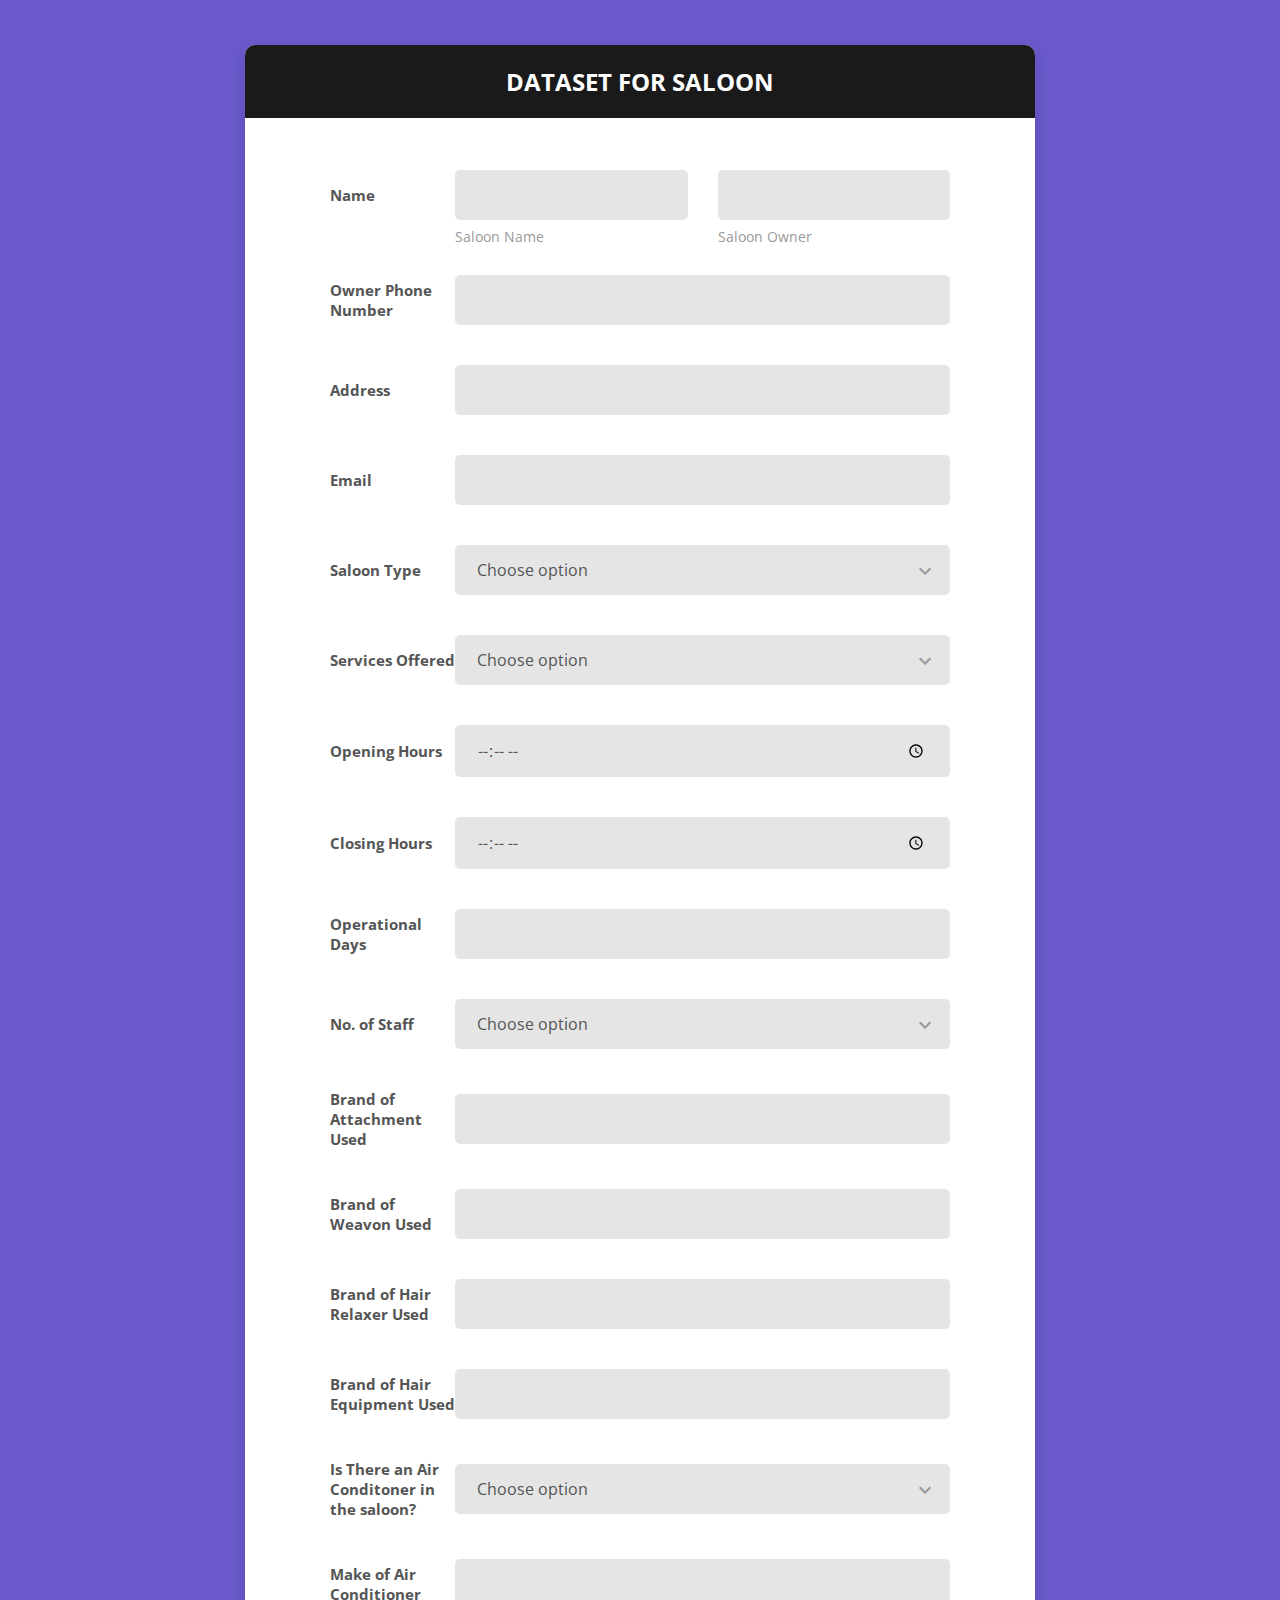
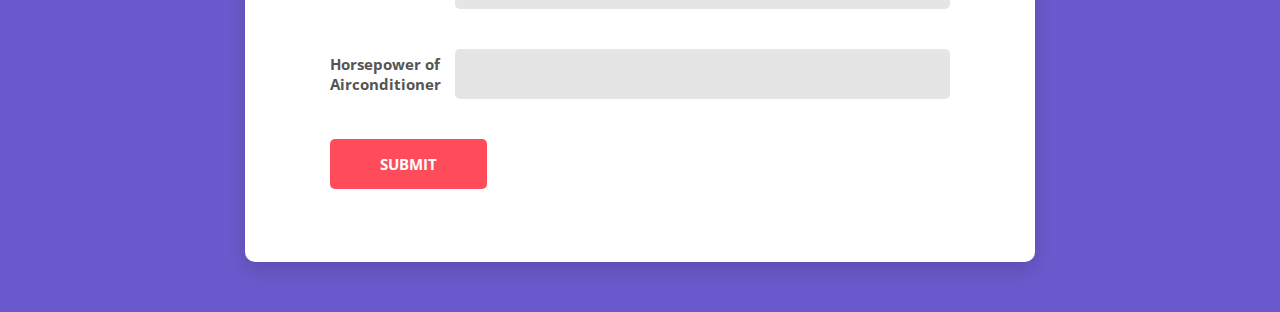
==== commit 3091cc49: "update new" ====
--- a/index.html
+++ b/index.html
@@ -104,7 +104,15 @@
                             <div class="name">Saloon Type </div>
                             <div class="value">
                                 <div class="input-group">
-                                    <input class="input--style-5" type="text" name="Saloon_Typey">
+                                    <div class="rs-select2 js-select-simple select--no-search">
+                                        <select name="subject">
+                                            <option disabled="disabled" selected="selected">Choose option</option>
+                                            <option>Male </option>
+                                            <option>Female </option>
+                                            <option>Unisex </option> 
+                                        </select>
+                                        <div class="select-dropdown"></div>
+                                    </div>
                                 </div>
                             </div>
                         </div>
@@ -122,9 +130,9 @@
                                             <option>Brows </option>
                                             <option>Micro Blading </option>
                                             <option>Make-up  </option>
-                                            <option>Spa </option>
-                                            <option>(Create)</option>
+                                            <option>Spa </option> 
                                             <option>Hair Cut </option>
+                                            <option>All of the above</option>
                                         </select>
                                         <div class="select-dropdown"></div>
                                     </div>
@@ -157,7 +165,7 @@
                         </div>
 
                         <div class="form-row">
-                            <div class="name">Services Offered </div>
+                            <div class="name">No. of Staff </div>
                             <div class="value">
                                 <div class="input-group">
                                     <div class="rs-select2 js-select-simple select--no-search">
@@ -194,7 +202,6 @@
                                             <option>28 </option>
                                             <option>29 </option>
                                             <option>30 </option>
-                                    
                                         </select>
                                         <div class="select-dropdown"></div>
                                     </div>
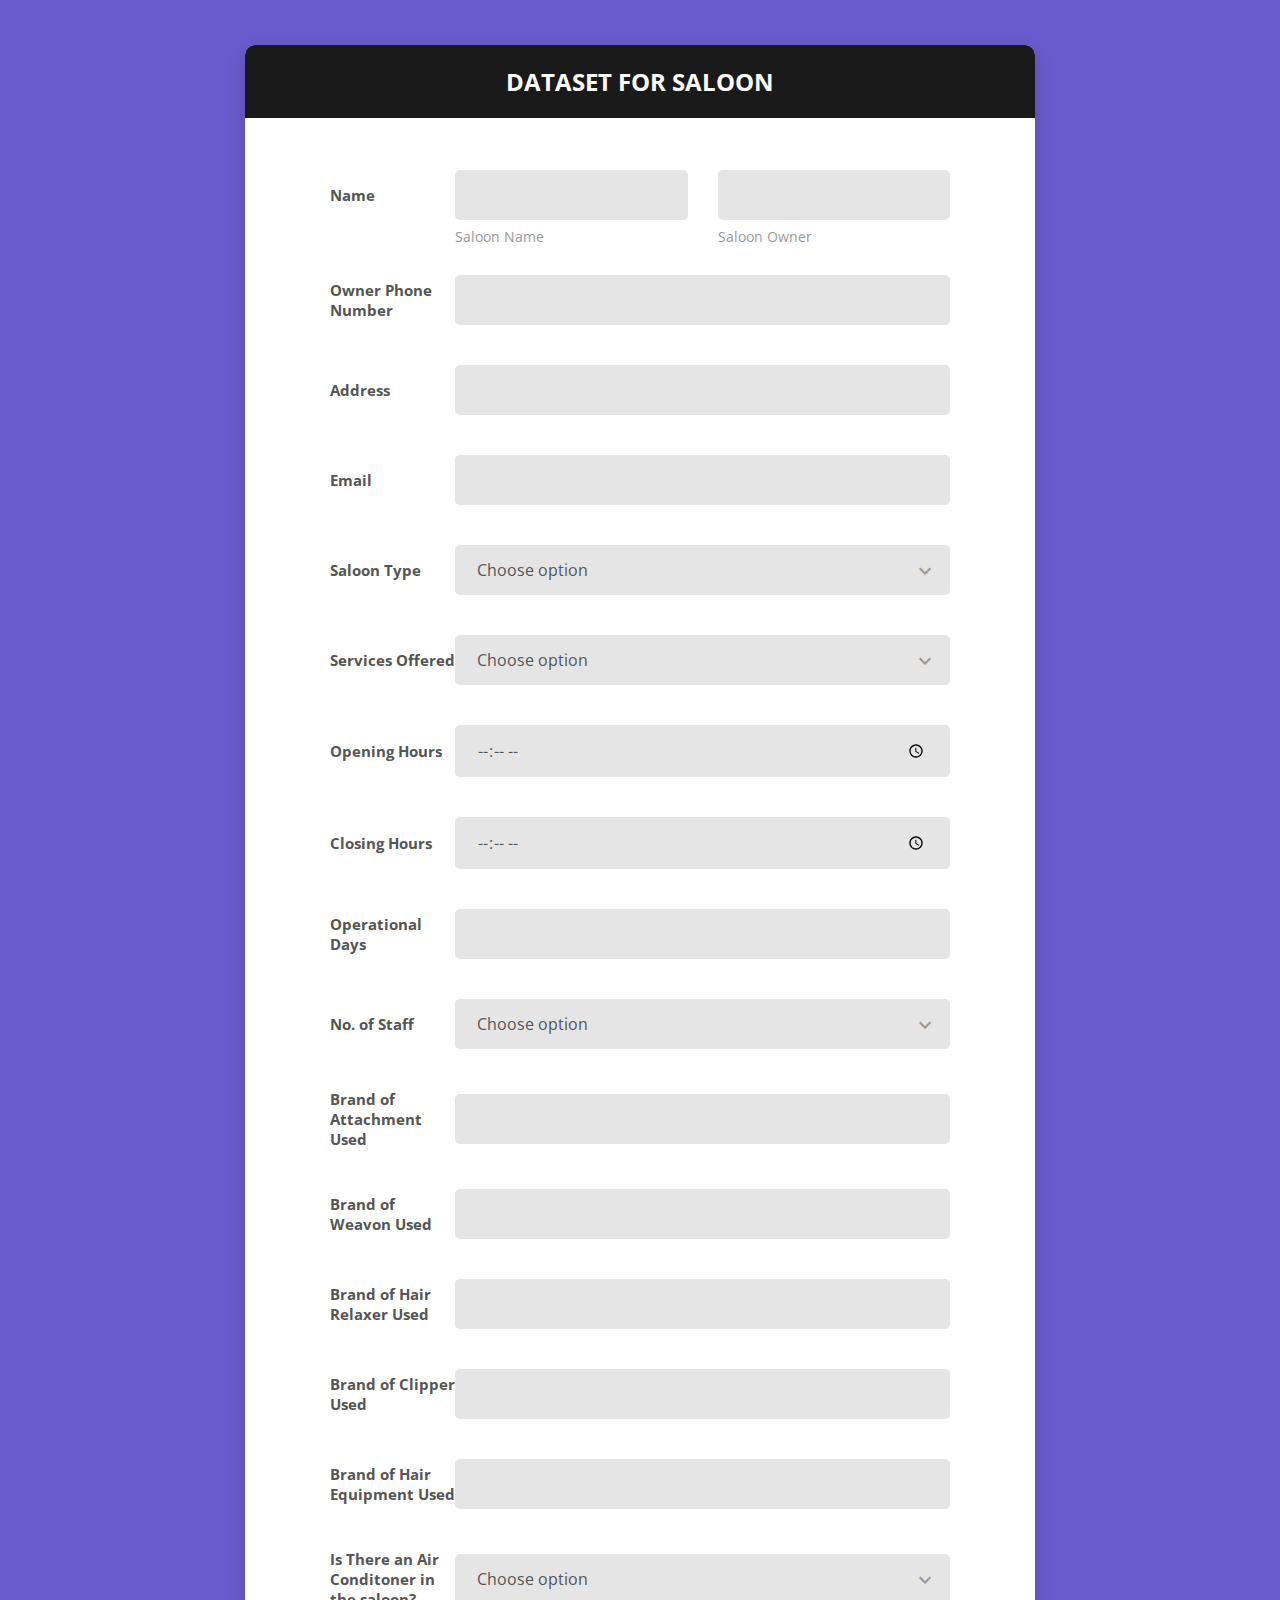
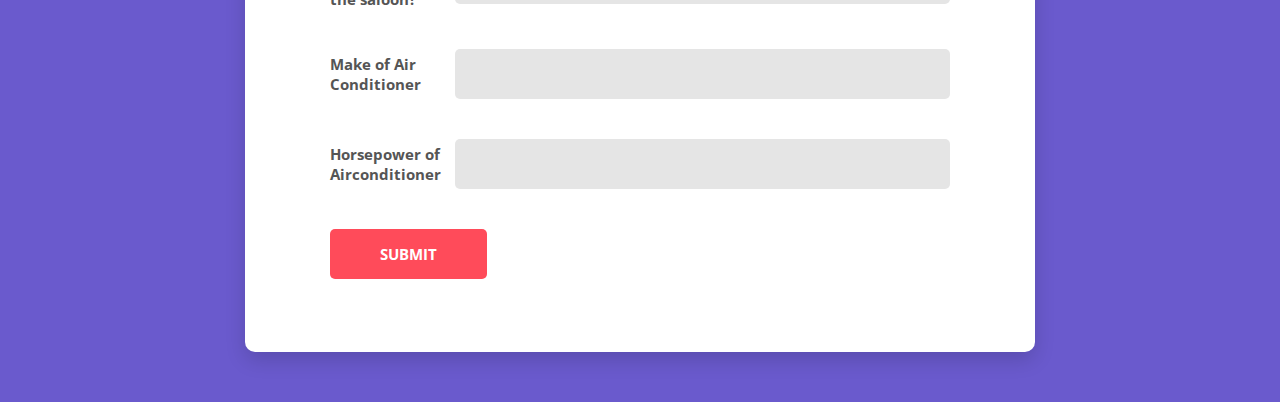
==== commit 4d36959a: "update new" ====
--- a/index.html
+++ b/index.html
@@ -233,6 +233,14 @@
                             </div>
                         </div>
                         <div class="form-row">
+                            <div class="name">Brand of Clipper Used</div>
+                            <div class="value">
+                                <div class="input-group">
+                                    <input class="input--style-5" type="day" name="Brand_Clipper_Used ">
+                                </div>
+                            </div>
+                        </div>
+                        <div class="form-row">
                             <div class="name">Brand of Hair Equipment Used </div>
                             <div class="value">
                                 <div class="input-group">
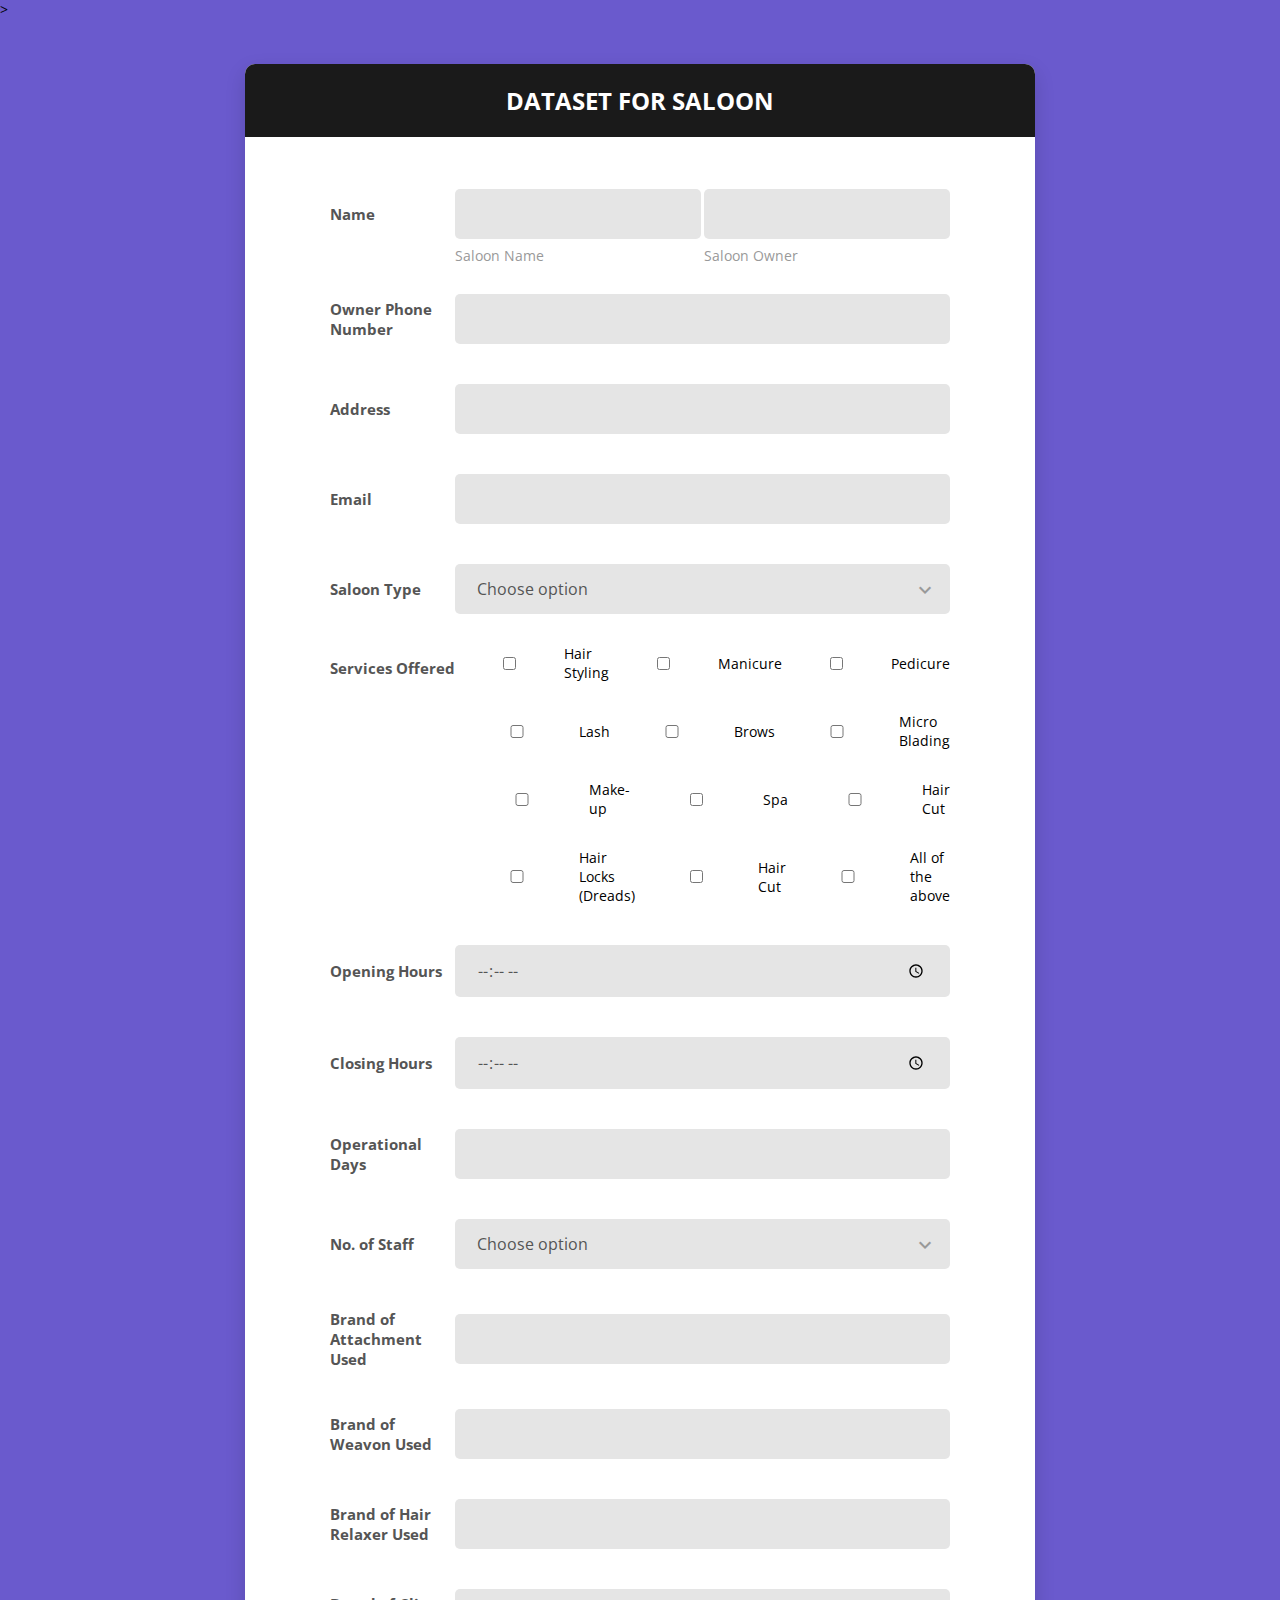
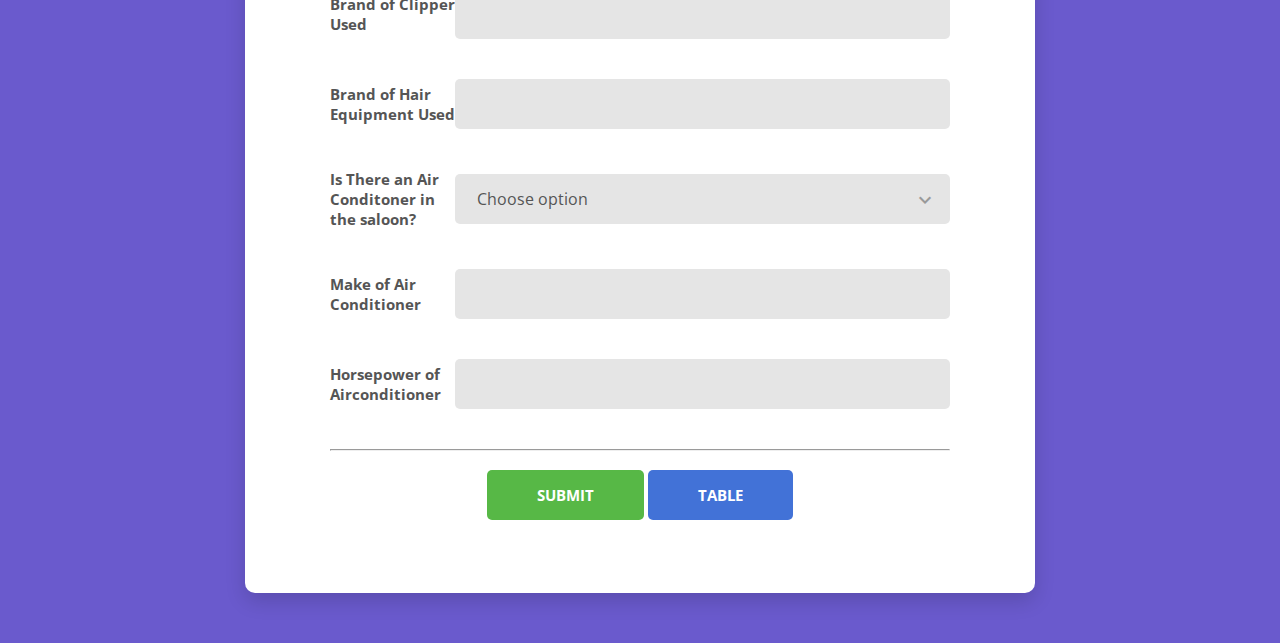
==== commit 5a236000: "update new" ====
--- a/index.html
+++ b/index.html
@@ -5,9 +5,7 @@
     <!-- Required meta tags-->
     <meta charset="UTF-8">
     <meta name="viewport" content="width=device-width, initial-scale=1, shrink-to-fit=no">
-    <meta name="description" content="Colorlib Templates">
-    <meta name="author" content="Colorlib">
-    <meta name="keywords" content="Colorlib Templates">
+   >
 
     <!-- Title Page-->
     <title>DATASET FOR SALOON</title>
@@ -24,6 +22,7 @@
 
     <!-- Main CSS-->
     <link href="css/main.css" rel="stylesheet" media="all">
+    
 </head>
 
 <body>
@@ -39,13 +38,13 @@
                             <div class="name">Name</div>
                             <div class="value">
                                 <div class="row row-space">
-                                    <div class="col-2">
+                                    <div class="col-6">
                                         <div class="input-group-desc">
                                             <input class="input--style-5" type="text" name="Saloon Name">
                                             <label class="label--desc">Saloon Name </label>
                                         </div>
                                     </div>
-                                    <div class="col-2">
+                                    <div class="col-6">
                                         <div class="input-group-desc">
                                             <input class="input--style-5" type="text" name="Saloon Owner">
                                             <label class="label--desc">Saloon Owner</label>
@@ -86,7 +85,7 @@
                             <div class="name">Address</div>
                             <div class="value">
                                 <div class="input-group">
-                                    <input class="input--style-5" type="text" name="Addressy">
+                                    <input class="input--style-5" type="text" name="Address">
                                 </div>
                             </div>
                         </div>
@@ -111,16 +110,17 @@
                                             <option>Female </option>
                                             <option>Unisex </option> 
                                         </select>
-                                        <div class="select-dropdown"></div>
-                                    </div>
-                                </div>
-                            </div>
-                        </div>
-                        <div class="form-row">
+                                    <div class="select-dropdown"></div>
+                                    </div>
+                                </div>
+                            </div>
+                        </div>
+                        <!-- <div class="form-row">
                             <div class="name">Services Offered </div>
                             <div class="value">
                                 <div class="input-group">
                                     <div class="rs-select2 js-select-simple select--no-search">
+                                        
                                         <select name="subject">
                                             <option disabled="disabled" selected="selected">Choose option</option>
                                             <option>Hair Styling </option>
@@ -138,7 +138,57 @@
                                     </div>
                                 </div>
                             </div>
-                        </div>
+                        </div> -->
+                        <div class="form-row">
+                            <div class="name"> Services Offered </div>
+                            <div class="value">
+                               <div class="optionSaloon">
+                                    <div class="boxSaloon">
+                                        <input type="checkbox"> <span>Hair Styling</span>
+                                        <input type="checkbox"> <span>Manicure</span>
+                                        <input type="checkbox"> <span>Pedicure</span>
+                                    </div> 
+                               </div>
+                            </div>
+                        </div>
+                        <div class="form-row">
+                            <div class="name">  </div>
+                            <div class="value">
+                               <div class="optionSaloon">                                
+                                    <div class="boxSaloon">
+                                        <input type="checkbox"> <span>Lash</span>
+                                        <input type="checkbox"> <span>Brows</span>
+                                        <input type="checkbox"> <span>Micro Blading</span>
+                                    </div>
+                               </div>
+                            </div>
+                        </div>
+                        <div class="form-row">
+                            <div class="name">  </div>
+                            <div class="value">
+                               <div class="optionSaloon">                                
+                                    <div class="boxSaloon">
+                                        <input type="checkbox"> <span>Make-up</span>
+                                        <input type="checkbox"> <span>Spa</span>
+                                        <input type="checkbox"> <span>Hair Cut</span> 
+                                    </div>
+                               </div>
+                            </div>
+                        </div>
+
+                        <div class="form-row">
+                            <div class="name">  </div>
+                            <div class="value">
+                               <div class="optionSaloon">                                
+                                    <div class="boxSaloon">  
+                                        <input type="checkbox"> <span>Hair Locks (Dreads)</span>
+                                        <input type="checkbox"> <span>Hair Cut</span>
+                                        <input type="checkbox"> <span>All of the above</span>
+                                    </div>
+                               </div>
+                            </div>
+                        </div>
+                        
                         <div class="form-row">
                             <div class="name">Opening Hours </div>
                             <div class="value">
@@ -280,10 +330,13 @@
                             </div>
                         </div>
 
-                      
+                         <hr class="mb-4"> <br>
+                         <center>
                         <div>
-                            <button class="btn btn--radius-2 btn--red" type="submit">Submit</button>
-                        </div>
+                            <button class="btn btn--radius-2 btn--green" type="submit">Submit</button>
+                           <a href="table.html" target="_blank"> <button class="btn btn--radius-2 btn--blue" type="submit">Table</button></a>
+                        </div>
+                    </center>
                     </form>
                 </div>
             </div>
--- a/css/main.css
+++ b/css/main.css
@@ -131,6 +131,24 @@
     flex: 0 0 35%;
     max-width: 35%;
   }
+}
+
+
+
+.optionSaloon{
+  display: flex;
+  flex-direction: column; 
+  margin-top: -10px; 
+  
+
+}
+.boxSaloon{
+  display: flex;
+  flex-direction: row;
+  justify-content:space-around;
+  align-items: center;
+  
+
 }
 
 .col-9 {
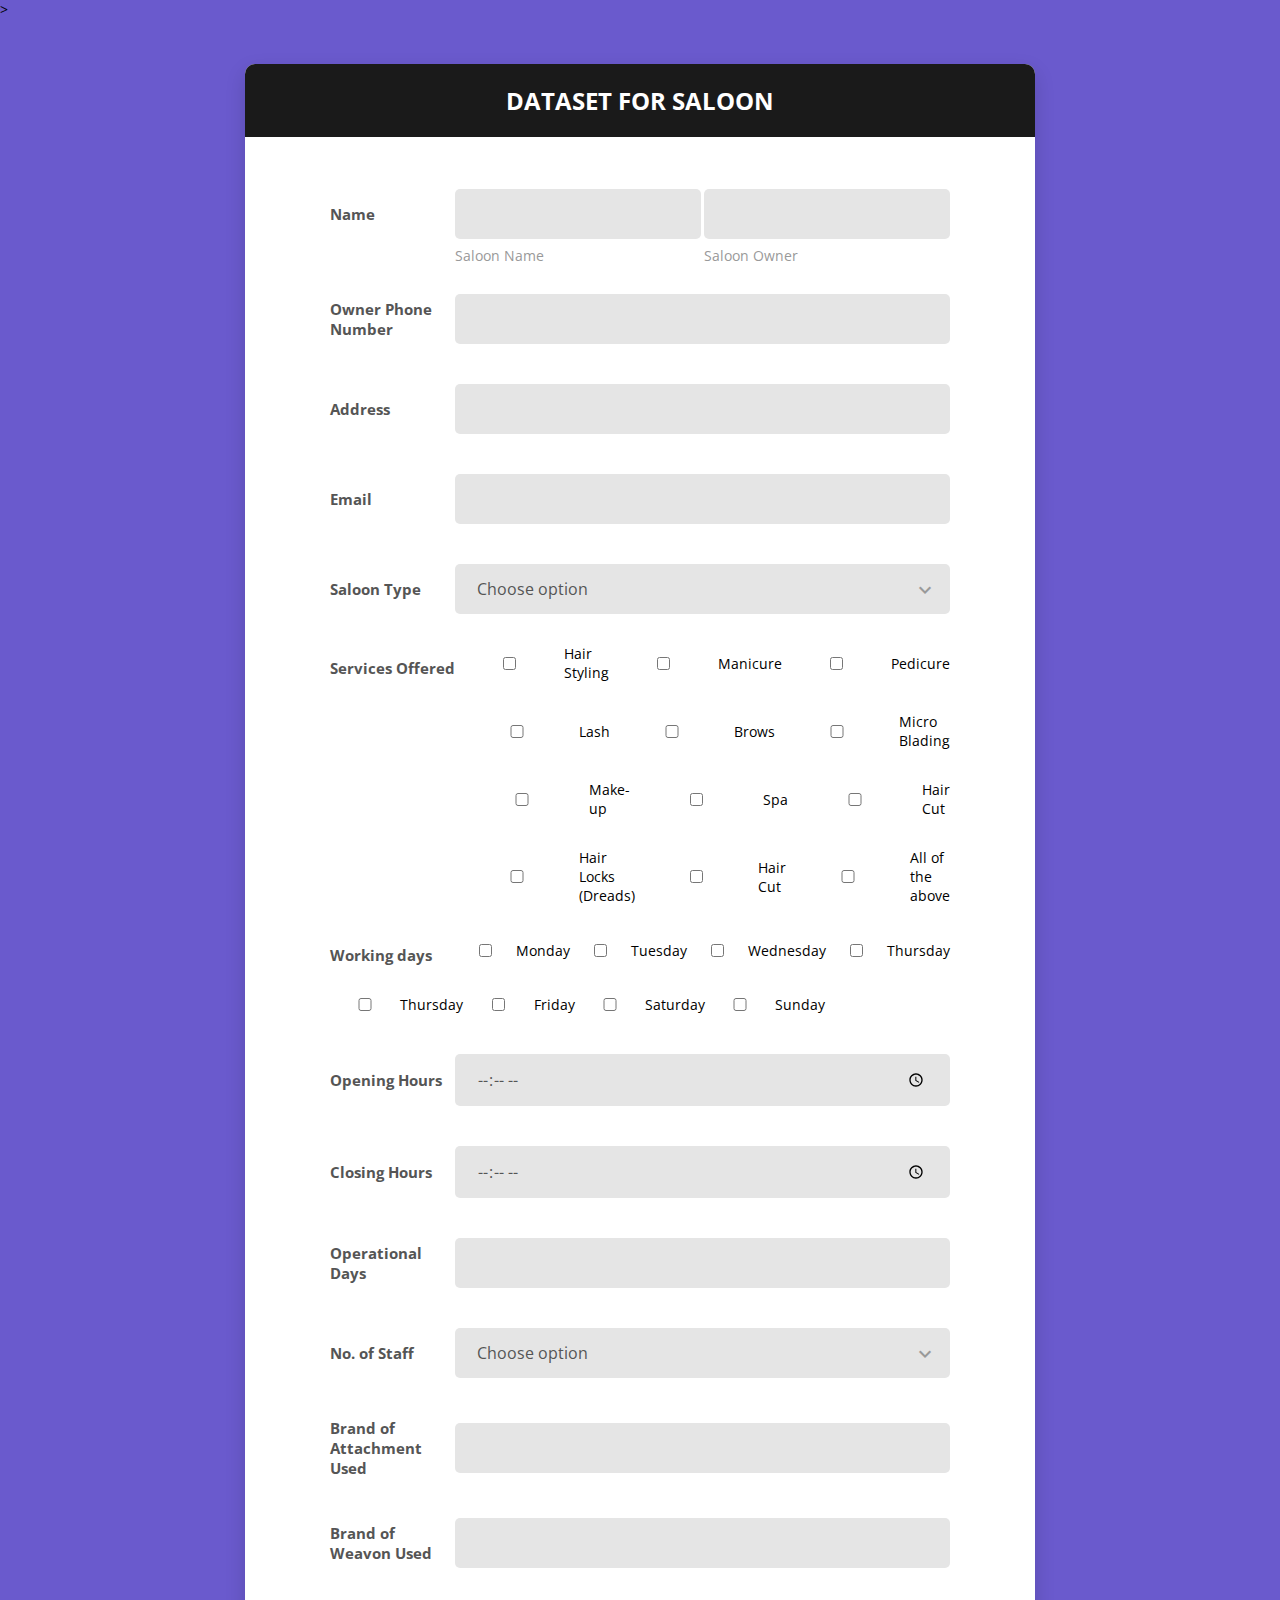
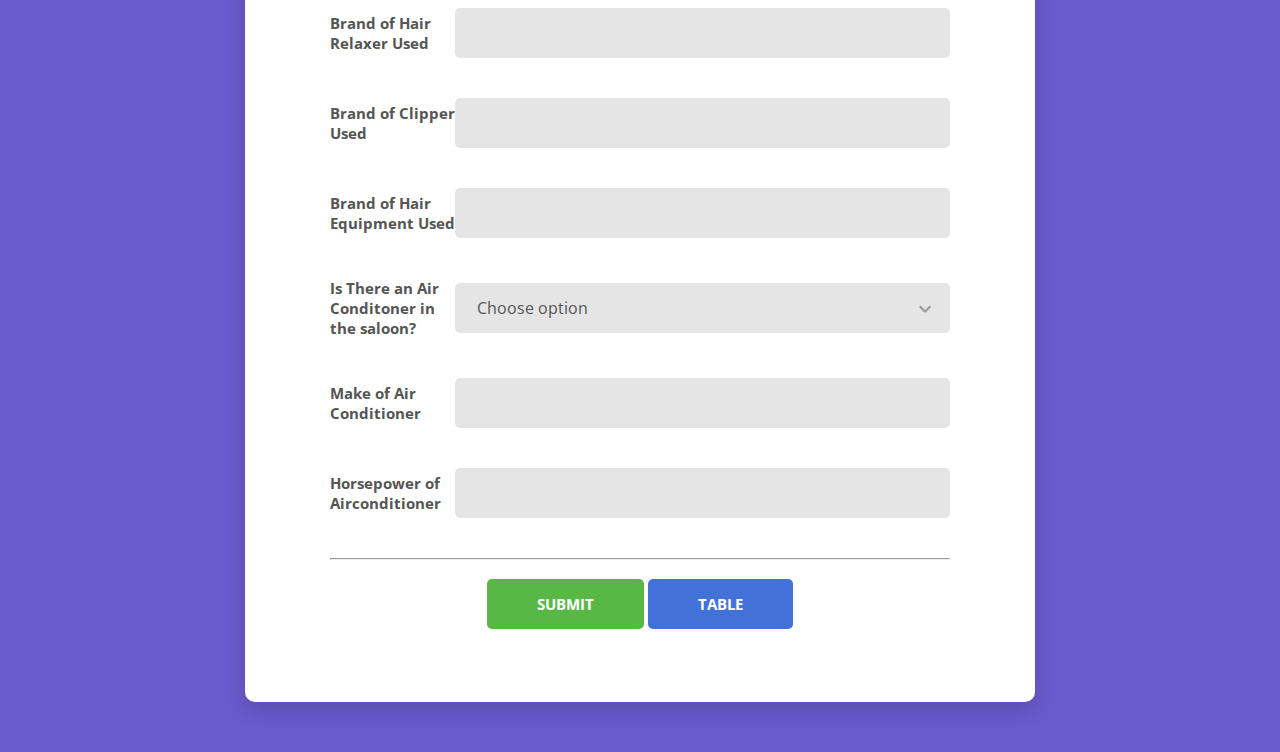
==== commit d19eabf5: "update new" ====
--- a/index.html
+++ b/index.html
@@ -189,6 +189,32 @@
                             </div>
                         </div>
                         
+                        <div class="form-row">
+                            <div class="name">Working days </div>
+                            <div class="value">
+                                <div class="optionSaloon">                                
+                                    <div class="boxSaloon">  
+                                        <input type="checkbox"> <span>Monday</span>
+                                        <input type="checkbox"> <span>Tuesday</span>
+                                        <input type="checkbox"> <span>Wednesday</span>
+                                        <input type="checkbox"> <span>Thursday</span> 
+                                    </div>
+                               </div>
+                            </div>
+                        </div>
+                        <div class="form-row">
+                            
+                            <div class="value">
+                                <div class="optionSaloon">                                
+                                    <div class="boxSaloon">  
+                                        <input type="checkbox"> <span>Thursday</span>
+                                        <input type="checkbox"> <span>Friday</span>
+                                        <input type="checkbox"> <span>Saturday</span>
+                                        <input type="checkbox"> <span>Sunday</span>
+                                    </div>
+                               </div>
+                            </div>
+                        </div>
                         <div class="form-row">
                             <div class="name">Opening Hours </div>
                             <div class="value">
--- a/css/main.css
+++ b/css/main.css
@@ -147,6 +147,7 @@
   flex-direction: row;
   justify-content:space-around;
   align-items: center;
+  place-items: center;
   
 
 }
@@ -285,6 +286,42 @@
 h6 {
   font-size: 13px;
 }
+
+/* ==========================================================================
+   #chart
+   ========================================================================== */
+
+
+  .rowChart{
+    display: flex;
+    flex-direction: column;
+    justify-content: center;
+    align-items: center;
+    margin: 50px;
+
+  }
+
+  .col-1{
+    display: flex;
+    flex-direction: row;
+    justify-content: center;
+    align-items: center; 
+    margin: 50px;
+  }
+  .col-2{
+    display: flex;
+    flex-direction: row;
+    justify-content: center;
+    align-items: center; 
+    margin: 50px;
+  }
+  .col-3{
+    display: flex;
+    flex-direction: row;
+    justify-content: center;
+    align-items: center; 
+    margin: 50px;
+  }
 
 /* ==========================================================================
    #BACKGROUND
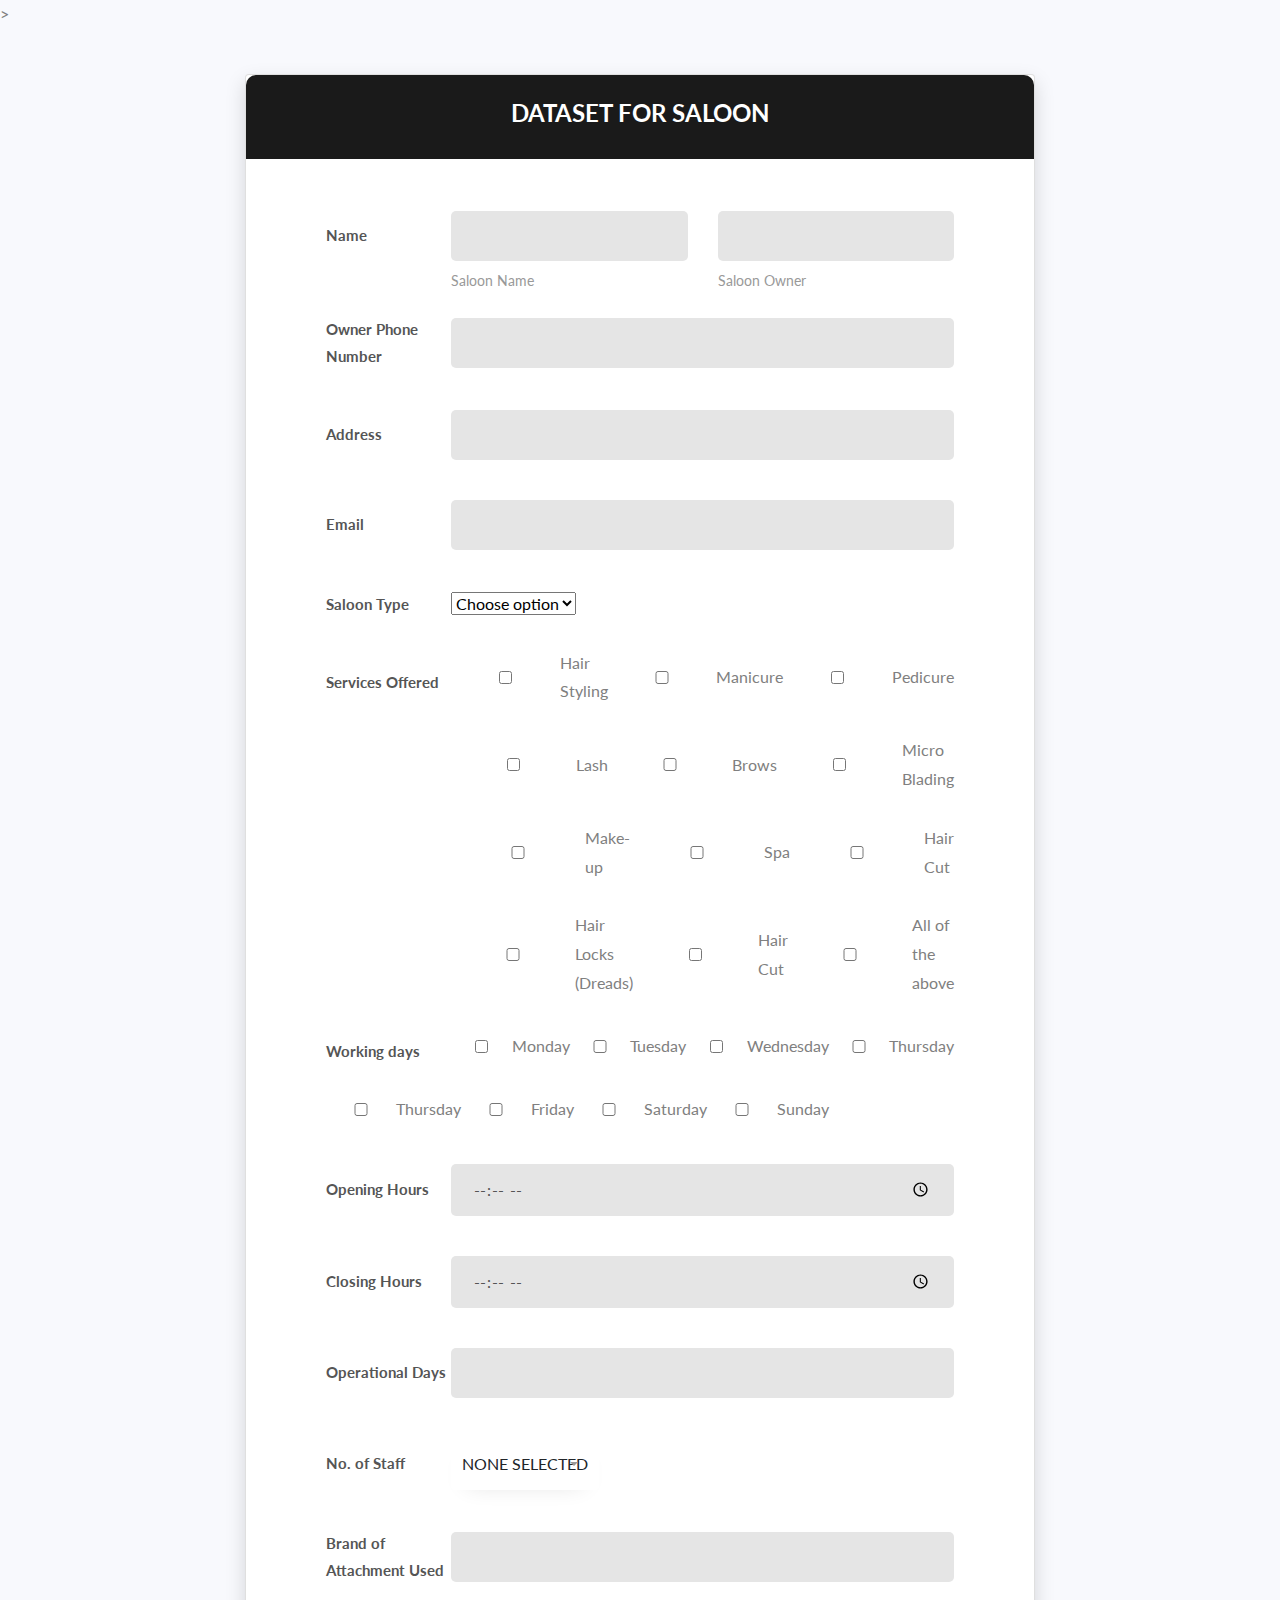
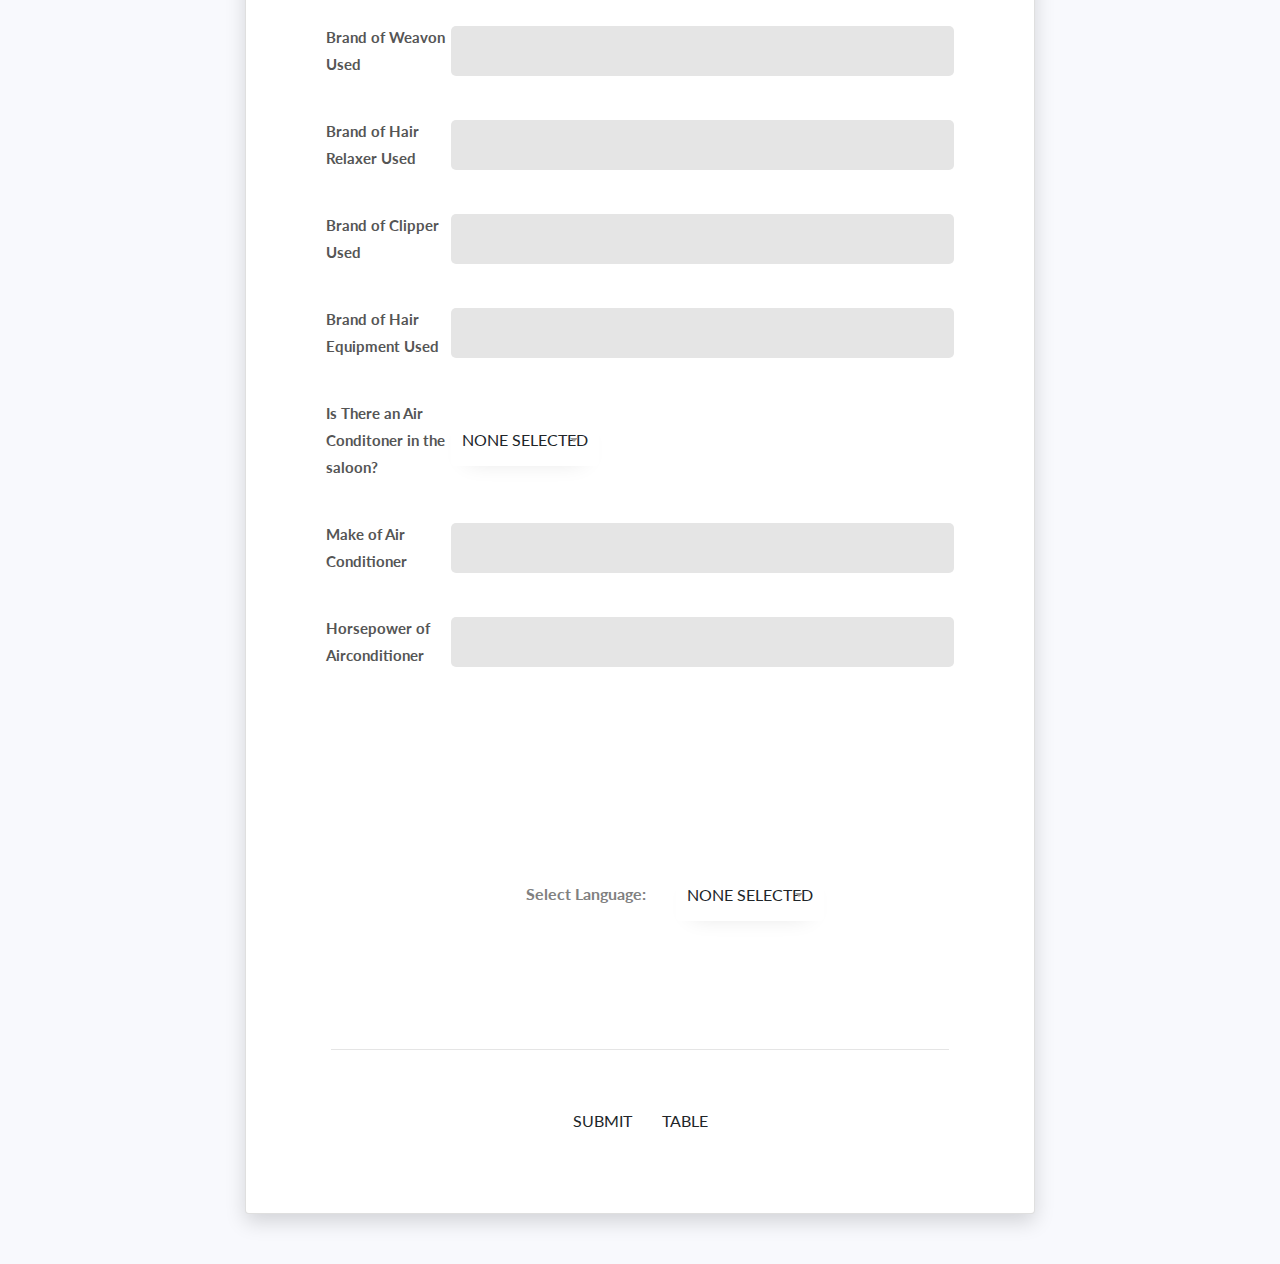
==== commit f3fe1ec9: "new" ====
--- a/index.html
+++ b/index.html
@@ -23,6 +23,13 @@
     <!-- Main CSS-->
     <link href="css/main.css" rel="stylesheet" media="all">
     
+
+    <link href="https://fonts.googleapis.com/css?family=Lato:300,400,700&display=swap" rel="stylesheet">
+
+	<link rel="stylesheet" href="https://stackpath.bootstrapcdn.com/font-awesome/4.7.0/css/font-awesome.min.css">
+
+	<link rel="stylesheet" href="css2/style.css">
+
 </head>
 
 <body>
@@ -245,116 +252,118 @@
                             <div class="value">
                                 <div class="input-group">
                                     <div class="rs-select2 js-select-simple select--no-search">
-                                        <select name="subject">
-                                            <option disabled="disabled" selected="selected">Choose option</option>
-                                            <option>1 </option>
-                                            <option>2</option>
-                                            <option>3</option>
-                                            <option>4</option>
-                                            <option>5</option>
-                                            <option>6</option>
-                                            <option>7</option>
-                                            <option>8</option>
-                                            <option>9</option>
-                                            <option>10 </option>
-                                            <option>11 </option>
-                                            <option>12 </option>
-                                            <option>13 </option>
-                                            <option>14 </option>
-                                            <option>15 </option>
-                                            <option>16 </option>
-                                            <option>17 </option>
-                                            <option>18 </option>
-                                            <option>19 </option>
-                                            <option>20 </option>
-                                            <option>21 </option>
-                                            <option>22 </option>
-                                            <option>23 </option>
-                                            <option>24 </option>
-                                            <option>25 </option>
-                                            <option>25 </option>
-                                            <option>26 </option>
-                                            <option>27 </option>
-                                            <option>28 </option>
-                                            <option>29 </option>
-                                            <option>30 </option>
+                                        <select class="multiple-checkboxes" multiple="multiple">
+                                            <option value="php">PHP</option>
+                                            <option value="javascript">JavaScript</option>
+                                            <option value="java">Java</option>
+                                            <option value="sql">SQL</option>
+                                            <option value="jquery">Jquery</option>
+                                            <option value=".net">.Net</option>
+                                            </select>
+                                        <div class="select-dropdown"></div>
+                                    </div>
+                                </div>
+                            </div>
+                        </div>
+                        <div class="form-row">
+                            <div class="name">Brand of Attachment Used </div>
+                            <div class="value">
+                                <div class="input-group">
+                                    <input class="input--style-5" type="day" name="Brand_Attachment_Used">
+                                </div>
+                            </div>
+                        </div>
+                        <div class="form-row">
+                            <div class="name">Brand of Weavon Used</div>
+                            <div class="value">
+                                <div class="input-group">
+                                    <input class="input--style-5" type="day" name="Brand_Weavon_Used">
+                                </div>
+                            </div>
+                        </div>
+                        <div class="form-row">
+                            <div class="name">Brand of Hair Relaxer Used</div>
+                            <div class="value">
+                                <div class="input-group">
+                                    <input class="input--style-5" type="day" name="Brand_Relaxer_Used">
+                                </div>
+                            </div>
+                        </div>
+                        <div class="form-row">
+                            <div class="name">Brand of Clipper Used</div>
+                            <div class="value">
+                                <div class="input-group">
+                                    <input class="input--style-5" type="day" name="Brand_Clipper_Used ">
+                                </div>
+                            </div>
+                        </div>
+                        <div class="form-row">
+                            <div class="name">Brand of Hair Equipment Used </div>
+                            <div class="value">
+                                <div class="input-group">
+                                    <input class="input--style-5" type="day" name="Brand_Equipment_Used">
+                                </div>
+                            </div>
+                        </div>
+                        <div class="form-row">
+                            <div class="name">Is There an Air Conditoner in the saloon?</div>
+                            <div class="value">
+                                <div class="input-group">
+                                    <div class="rs-select2 js-select-simple select--no-search">
+                                        <select class="multiple-checkboxes" multiple="multiple">
+                                            <option value="php">PHP</option>
+                                            <option value="javascript">JavaScript</option>
+                                            <option value="java">Java</option>
+                                            <option value="sql">SQL</option>
+                                            <option value="jquery">Jquery</option>
+                                            <option value=".net">.Net</option>
+                                            </select>
+                                        <div class="select-dropdown"></div>
+                                    </div>
+                                </div>
+                            </div>
+                        </div>
+                        <div class="form-row">
+                            <div class="name">Make of Air Conditioner </div>
+                            <div class="value">
+                                <div class="input-group">
+                                    <input class="input--style-5" type="text" name="Make_Ai_Conditioner ">
+                                </div>
+                            </div>
+                        </div>
+                        <div class="form-row">
+                            <div class="name">Horsepower of Airconditioner</div>
+                            <div class="value">
+                                <div class="input-group">
+                                    <input class="input--style-5" type="text" name="Horsepower_Airconditioner ">
+                                </div>
+                            </div>
+                        </div>
+
+
+                        <section class="ftco-section">
+                            <div class="container">
+                                <div class="row justify-content-center">
+                                    <div class="col-md-6 text-center mb-5">
+                                     </div>
+                                </div>
+                                <div class="row justify-content-center">
+                                    <div class="col-md-8 col-lg-5 d-flex justify-content-center align-items-center">
+                                        <div class="d-flex text-left align-items-center w-100">
+                                            <strong class="sl">Select Language:</strong>
+                                        <select class="multiple-checkboxes" multiple="multiple">
+                                        <option value="php">PHP</option>
+                                        <option value="javascript">JavaScript</option>
+                                        <option value="java">Java</option>
+                                        <option value="sql">SQL</option>
+                                        <option value="jquery">Jquery</option>
+                                        <option value=".net">.Net</option>
                                         </select>
-                                        <div class="select-dropdown"></div>
-                                    </div>
-                                </div>
-                            </div>
-                        </div>
-                        <div class="form-row">
-                            <div class="name">Brand of Attachment Used </div>
-                            <div class="value">
-                                <div class="input-group">
-                                    <input class="input--style-5" type="day" name="Brand_Attachment_Used">
-                                </div>
-                            </div>
-                        </div>
-                        <div class="form-row">
-                            <div class="name">Brand of Weavon Used</div>
-                            <div class="value">
-                                <div class="input-group">
-                                    <input class="input--style-5" type="day" name="Brand_Weavon_Used">
-                                </div>
-                            </div>
-                        </div>
-                        <div class="form-row">
-                            <div class="name">Brand of Hair Relaxer Used</div>
-                            <div class="value">
-                                <div class="input-group">
-                                    <input class="input--style-5" type="day" name="Brand_Relaxer_Used">
-                                </div>
-                            </div>
-                        </div>
-                        <div class="form-row">
-                            <div class="name">Brand of Clipper Used</div>
-                            <div class="value">
-                                <div class="input-group">
-                                    <input class="input--style-5" type="day" name="Brand_Clipper_Used ">
-                                </div>
-                            </div>
-                        </div>
-                        <div class="form-row">
-                            <div class="name">Brand of Hair Equipment Used </div>
-                            <div class="value">
-                                <div class="input-group">
-                                    <input class="input--style-5" type="day" name="Brand_Equipment_Used">
-                                </div>
-                            </div>
-                        </div>
-                        <div class="form-row">
-                            <div class="name">Is There an Air Conditoner in the saloon?</div>
-                            <div class="value">
-                                <div class="input-group">
-                                    <div class="rs-select2 js-select-simple select--no-search">
-                                        <select name="subject">
-                                            <option disabled="disabled" selected="selected">Choose option</option>
-                                            <option>Yes </option>
-                                            <option>No</option>
-                                        </select>
-                                        <div class="select-dropdown"></div>
-                                    </div>
-                                </div>
-                            </div>
-                        </div>
-                        <div class="form-row">
-                            <div class="name">Make of Air Conditioner </div>
-                            <div class="value">
-                                <div class="input-group">
-                                    <input class="input--style-5" type="text" name="Make_Ai_Conditioner ">
-                                </div>
-                            </div>
-                        </div>
-                        <div class="form-row">
-                            <div class="name">Horsepower of Airconditioner</div>
-                            <div class="value">
-                                <div class="input-group">
-                                    <input class="input--style-5" type="text" name="Horsepower_Airconditioner ">
-                                </div>
-                            </div>
-                        </div>
+                                        </div>
+                                    </div>
+                                </div>
+                            </div>
+                        </section>
 
                          <hr class="mb-4"> <br>
                          <center>
@@ -376,6 +385,12 @@
     <script src="vendor/datepicker/moment.min.js"></script>
     <script src="vendor/datepicker/daterangepicker.js"></script>
 
+    <script src="js/jquery.min.js"></script>
+  <script src="js/popper.js"></script>
+  <script src="js/bootstrap.min.js"></script>
+  <script src="js/bootstrap-multiselect.js"></script>
+  <script src="js/main.js"></script>
+
     <!-- Main JS-->
     <script src="js/global.js"></script>
 
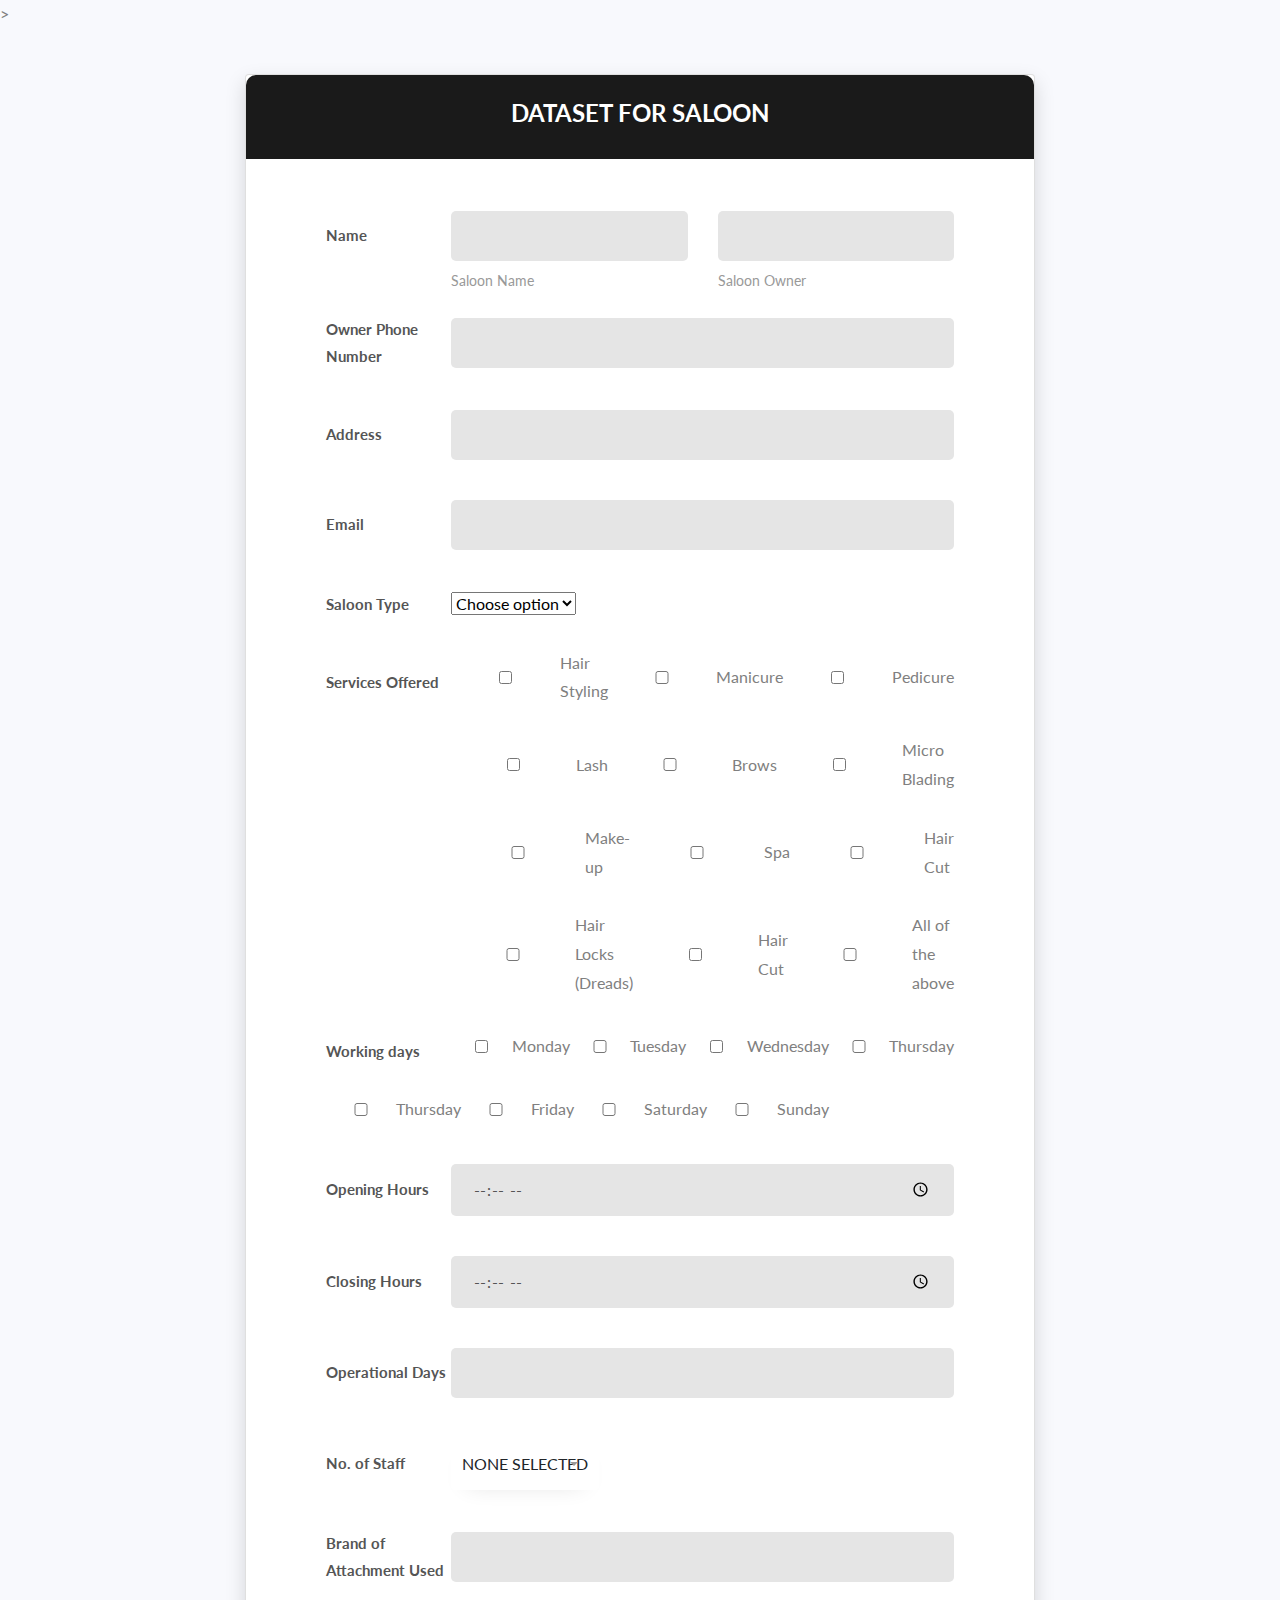
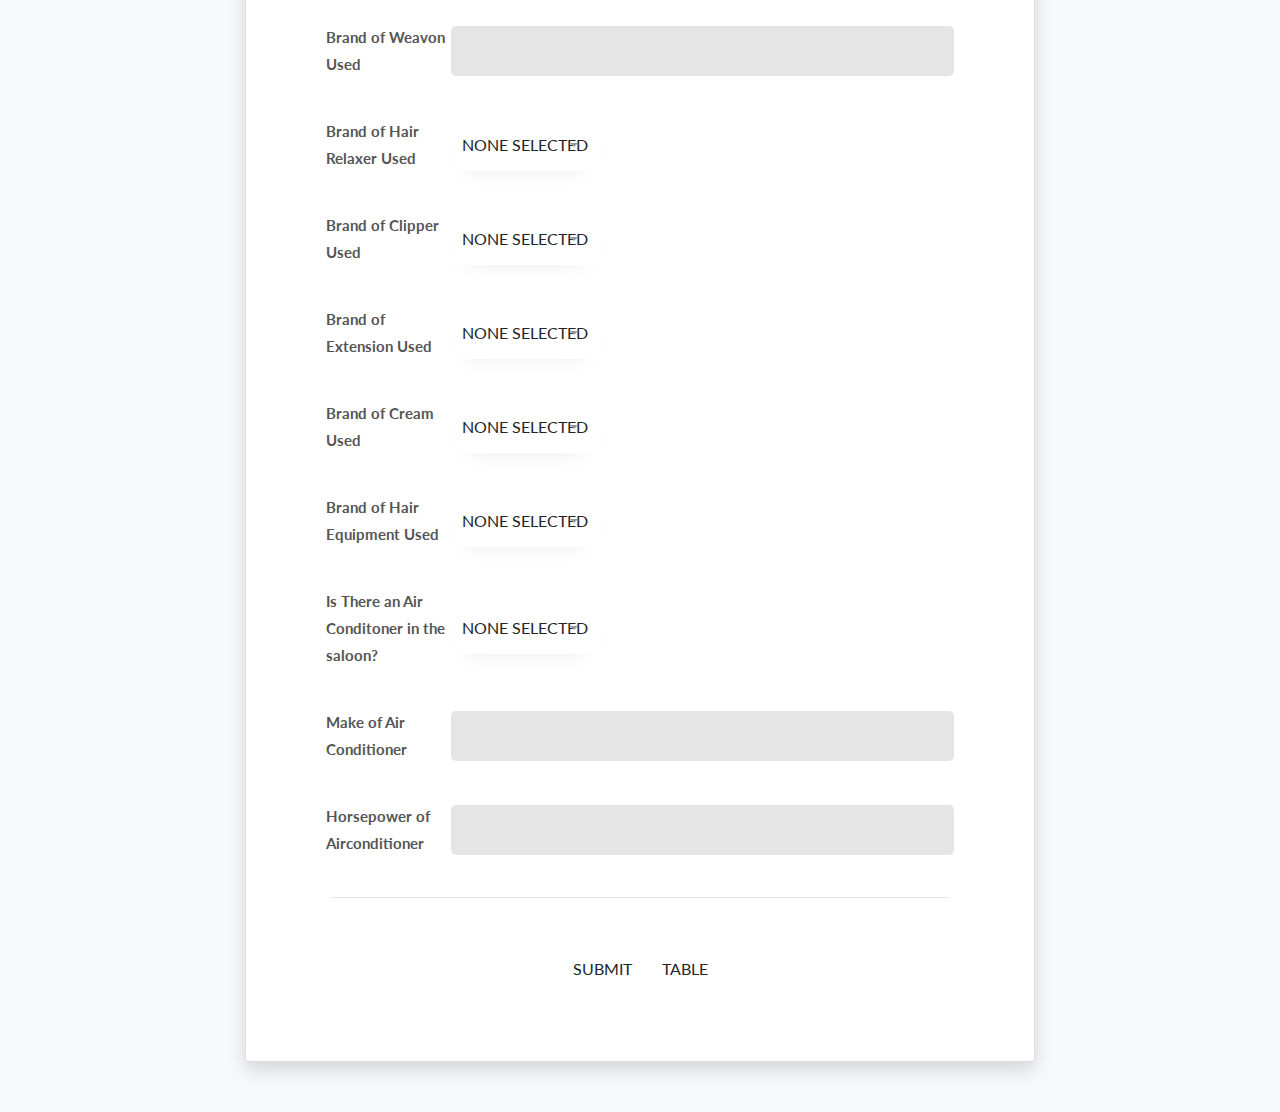
==== commit 32a5dfca: "new" ====
--- a/index.html
+++ b/index.html
@@ -285,7 +285,19 @@
                             <div class="name">Brand of Hair Relaxer Used</div>
                             <div class="value">
                                 <div class="input-group">
-                                    <input class="input--style-5" type="day" name="Brand_Relaxer_Used">
+                                    <div class="rs-select2 js-select-simple select--no-search">
+                                        <select class="multiple-checkboxes" multiple="multiple">
+                                            <option value="ORS Olive Oil">ORS Olive Oil</option>
+                                            <option value="Profectiv Mega Growth">Profectiv Mega Growth</option>
+                                            <option value="Multisheen Ebony Relaxer ">Multisheen Ebony Relaxer </option>
+                                            <option value="Soulmate Relaxer (Replace with Soul Fine) ">Soulmate Relaxer (Replace with Soul Fine) </option>
+                                            <option value="Dark and Lovely">Dark and Lovely</option>
+                                            <option value="Ozone">Ozone</option>
+                                            <option value="Mamiya">Mamiya</option>
+                                            <option value="Nature’s Gentle Touch Relaxer">Nature’s Gentle Touch Relaxer</option>
+                                            </select>
+                                        <div class="select-dropdown"></div>
+                                    </div>
                                 </div>
                             </div>
                         </div>
@@ -293,7 +305,64 @@
                             <div class="name">Brand of Clipper Used</div>
                             <div class="value">
                                 <div class="input-group">
-                                    <input class="input--style-5" type="day" name="Brand_Clipper_Used ">
+                                    <div class="rs-select2 js-select-simple select--no-search">
+                                        <select class="multiple-checkboxes" multiple="multiple">
+                                            <option value="Chaoba">Chaoba</option>
+                                            <option value="GTS ">GTS </option>
+                                            <option value="Kiki">Kiki</option>
+                                            <option value="Wmark ">Wmark </option>
+                                            <option value="Sonik">Sonik</option>
+                                            <option value="Super Taper">Super Taper</option>
+                                            <option value="Wahl"> Wahl</option>
+                                            <option value="Bestcity"> Bestcity</option>
+                                            <option value="Stallion"> Stallion</option>
+                                            </select>
+                                        <div class="select-dropdown"></div>
+                                    </div>
+                                </div>
+                            </div>
+                        </div>
+                        <div class="form-row">
+                            <div class="name">Brand of Extension Used</div>
+                            <div class="value">
+                                <div class="input-group">
+                                    <div class="rs-select2 js-select-simple select--no-search">
+                                        <select class="multiple-checkboxes" multiple="multiple">
+                                            <option value="Lush">Lush</option>
+                                            <option value="Expression ">Expression </option>
+                                            <option value="Darling">Darling</option>
+                                            <option value="Daisy ">Daisy </option>
+                                            </select>
+                                        <div class="select-dropdown"></div>
+                                    </div>
+                                </div>
+                            </div>
+                        </div>
+
+                        <div class="form-row">
+                            <div class="name">Brand of Cream Used</div>
+                            <div class="value">
+                                <div class="input-group">
+                                    <div class="rs-select2 js-select-simple select--no-search">
+                                        <select class="multiple-checkboxes" multiple="multiple">
+                                            <option value="Soulmate Cream">Soulmate Cream</option>
+                                            <option value="Expression ">Soul-Fine Apple </option>
+                                            <option value="Multisheen Ebony Cream">Multisheen Ebony Cream</option>
+                                            <option value="Black Passion  ">Black Passion  </option>
+                                            <option value="Dax ">Dax </option>
+                                            <option value="Morgan Cream  ">Morgan Cream </option>
+                                            <option value="Damatol  ">Damatol  </option>
+                                            <option value="Local Brand Mixture ">Local Brand Mixture </option>
+                                            <option value="Afro American  ">Afro American  </option>
+                                            <option value="KL Natural ">KL Natural </option>
+                                            <option value="Nature’s Gentle Touch Cream ">Nature’s Gentle Touch Cream </option>
+                                            <option value="Emily Millionaire Hair ">Emily Millionaire Hair </option>
+                                            <option value="Shea butter ">Shea butter </option>
+                                            <option value="Sky Hair Grow ">Sky Hair Grow </option>
+                                            <option value="Kodak Magic ">Kodak Magic </option>
+                                            </select>
+                                        <div class="select-dropdown"></div>
+                                    </div>
                                 </div>
                             </div>
                         </div>
@@ -301,7 +370,17 @@
                             <div class="name">Brand of Hair Equipment Used </div>
                             <div class="value">
                                 <div class="input-group">
-                                    <input class="input--style-5" type="day" name="Brand_Equipment_Used">
+                                    <div class="rs-select2 js-select-simple select--no-search">
+                                        <select class="multiple-checkboxes" multiple="multiple">
+                                            <option value="Zion Towel Sterilizer">Zion Towel Sterilizer</option>
+                                            <option value="Equator Hair Drier ">Equator Hair Drier </option>
+                                            <option value="Zion Clipper Sterilizer">Zion Clipper Sterilizer</option>
+                                            <option value="Clipper Sterilizer">Clipper Sterilizer</option>
+                                            <option value="Towel Sterilizer">Towel Sterilizer</option>
+                                            <option value="Hand Dryer ">Hand Dryer </option>
+                                            </select>
+                                        <div class="select-dropdown"></div>
+                                    </div>
                                 </div>
                             </div>
                         </div>
@@ -311,12 +390,7 @@
                                 <div class="input-group">
                                     <div class="rs-select2 js-select-simple select--no-search">
                                         <select class="multiple-checkboxes" multiple="multiple">
-                                            <option value="php">PHP</option>
-                                            <option value="javascript">JavaScript</option>
-                                            <option value="java">Java</option>
-                                            <option value="sql">SQL</option>
-                                            <option value="jquery">Jquery</option>
-                                            <option value=".net">.Net</option>
+                                            <option value="Beaver ">Beaver </option>
                                             </select>
                                         <div class="select-dropdown"></div>
                                     </div>
@@ -341,29 +415,7 @@
                         </div>
 
 
-                        <section class="ftco-section">
-                            <div class="container">
-                                <div class="row justify-content-center">
-                                    <div class="col-md-6 text-center mb-5">
-                                     </div>
-                                </div>
-                                <div class="row justify-content-center">
-                                    <div class="col-md-8 col-lg-5 d-flex justify-content-center align-items-center">
-                                        <div class="d-flex text-left align-items-center w-100">
-                                            <strong class="sl">Select Language:</strong>
-                                        <select class="multiple-checkboxes" multiple="multiple">
-                                        <option value="php">PHP</option>
-                                        <option value="javascript">JavaScript</option>
-                                        <option value="java">Java</option>
-                                        <option value="sql">SQL</option>
-                                        <option value="jquery">Jquery</option>
-                                        <option value=".net">.Net</option>
-                                        </select>
-                                        </div>
-                                    </div>
-                                </div>
-                            </div>
-                        </section>
+                      
 
                          <hr class="mb-4"> <br>
                          <center>
